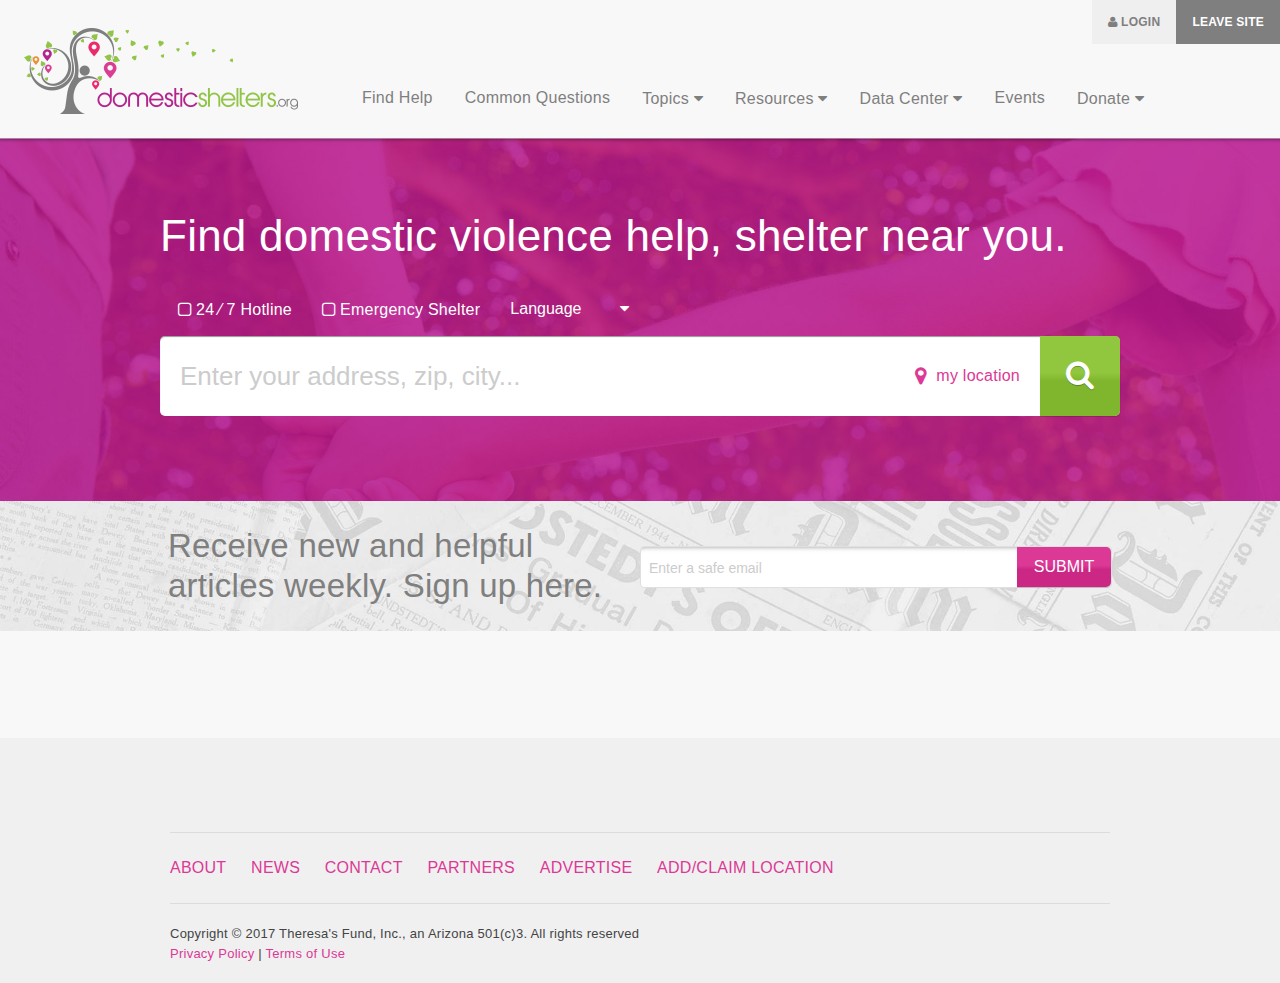
==== responsive-dropdown-navigation/index.html @ 89f507fb "DS scrape n fix" ====
<!DOCTYPE html>
<!--[if lt IE 7 ]> <html class="ie6"> <![endif]-->
<!--[if IE 7 ]>    <html class="ie7"> <![endif]-->
<!--[if IE 8 ]>    <html class="ie8"> <![endif]-->
<!--[if IE 9 ]>    <html class="ie9"> <![endif]-->
<!--[if (gt IE 9)|!(IE)]><!--> <html class="ie-ok"> <!--<![endif]-->
<head>
  <meta charset="utf-8">
  <title>Responsive Dropdown Navigation</title>
  <meta name="viewport" content="initial-scale=1">
  <meta http-equiv="X-UA-Compatible" content="IE=Edge"/>
  <link href="/assets/font-awesome.css" rel="stylesheet">
  <link href="/assets/application.css" media="all" rel="stylesheet" />
  <link href="/assets/print.css" media="print" rel="stylesheet" />

  <style>@media screen and (-webkit-min-device-pixel-ratio:0) {
      @font-face {
          font-family: 'FontAwesome';
          src: url('/assets/fonts/fontawesome-webfont.svg') format('svg');;
      }
    }
  </style>
  <script type="text/javascript">
    window.DS = {
      routes: {
        update_metric_path: "/locations/update_metric",
        compare_locations_path: "/locations/compare",
        surveys_path: "/domestic-violence-surveys",
        events_path: "/domestic-violence-events"
      }
    };
  </script>
  <script>
    DS.languages = [{"id":46,"name":"Chinese"},{"id":31,"name":"English"},{"id":43,"name":"French"},{"id":61,"name":"German"},{"id":44,"name":"Italian"},{"id":62,"name":"Korean"},{"id":69,"name":"Portuguese"},{"id":42,"name":"Russian"},{"id":45,"name":"Sign language"},{"id":40,"name":"Spanish"},{"id":47,"name":"Tagalog"},{"id":53,"name":"Vietnamese"}];
  </script>

</head>
<body class="pages homepage">

  <div class="viewport clearfix">
    <main class="container">
      <header class="clearfix top-header">
        <a href="javascript:void(0)" class="logo"><img src="/assets/logo-v2@2x.png" alt="Domestic Shelters"></a>
        <nav class="nav-main">
          <ul class="nav-main-container">
            <li class="nav-item"><a href="javascript:void(0)" class="nav-link">Find Help</a></li>
            <li class="nav-item"><a class="nav-link" href="javascript:void(0)">Common Questions</a></li>
            <li class="nav-item">
              <a class="nav-link with-dropdown" href="javascript:void(0)">Topics <i class="fa fa-caret-down"></i></a>
              <div class="nav-dropdown">
                <ul class="link-menu--navigation nav-dropdown__column">
                  <li class="link-menu--navigation__item-header">Categories</li>
                  <li class="link-menu--navigation__item"><a class="link-menu--navigation__link" href="javascript:void(0)">After Abuse</a></li>
                  <li class="link-menu--navigation__item"><a class="link-menu--navigation__link" href="javascript:void(0)">Ask Amanda </a></li>
                  <li class="link-menu--navigation__item"><a class="link-menu--navigation__link" href="javascript:void(0)">Child Custody</a></li>
                  <li class="link-menu--navigation__item"><a class="link-menu--navigation__link" href="javascript:void(0)">Childhood Domestic Violence</a></li>
                  <li class="link-menu--navigation__item"><a class="link-menu--navigation__link" href="javascript:void(0)">Children and Teens</a></li>
                  <li class="link-menu--navigation__item"><a class="link-menu--navigation__link" href="javascript:void(0)">Domestic Violence</a></li>
                  <li class="link-menu--navigation__item"><a class="link-menu--navigation__link" href="javascript:void(0)">Escaping Violence</a></li>
                  <li class="link-menu--navigation__item"><a class="link-menu--navigation__link" href="javascript:void(0)">Financial</a></li>
                  <li class="link-menu--navigation__item"><a class="link-menu--navigation__link" href="javascript:void(0)">Health</a></li>
                  <li class="link-menu--navigation__item"><a class="link-menu--navigation__link" href="javascript:void(0)">Heroes</a></li>
                  <li class="link-menu--navigation__item"><a class="link-menu--navigation__link" href="javascript:void(0)">Housing</a></li>
                  <li class="link-menu--navigation__item"><a class="link-menu--navigation__link" href="javascript:void(0)">Human Trafficking</a></li>
                  <li class="link-menu--navigation__item"><a class="link-menu--navigation__link" href="javascript:void(0)">Identifying Abuse</a></li>
                </ul>
                <ul class="link-menu--navigation nav-dropdown__column">
                  <li class="link-menu--navigation__item-header">&nbsp;</li>
                  <li class="link-menu--navigation__item"><a class="link-menu--navigation__link" href="javascript:void(0)">In the News</a></li>
                  <li class="link-menu--navigation__item"><a class="link-menu--navigation__link" href="javascript:void(0)">Legal</a></li>
                  <li class="link-menu--navigation__item"><a class="link-menu--navigation__link" href="javascript:void(0)">Pets</a></li>
                  <li class="link-menu--navigation__item"><a class="link-menu--navigation__link" href="javascript:void(0)">Protecting Personal Affects</a></li>
                  <li class="link-menu--navigation__item"><a class="link-menu--navigation__link" href="javascript:void(0)">Protection Orders</a></li>
                  <li class="link-menu--navigation__item"><a class="link-menu--navigation__link" href="javascript:void(0)">Relationships</a></li>
                  <li class="link-menu--navigation__item"><a class="link-menu--navigation__link" href="javascript:void(0)">Safety Planning</a></li>
                  <li class="link-menu--navigation__item"><a class="link-menu--navigation__link" href="javascript:void(0)">Statistics</a></li>
                  <li class="link-menu--navigation__item"><a class="link-menu--navigation__link" href="javascript:void(0)">Survivor Stories</a></li>
                  <li class="link-menu--navigation__item"><a class="link-menu--navigation__link" href="javascript:void(0)">Taking Care of You</a></li>
                  <li class="link-menu--navigation__item"><a class="link-menu--navigation__link" href="javascript:void(0)">Technology</a></li>
                  <li class="link-menu--navigation__item"><a class="link-menu--navigation__link" href="javascript:void(0)">Workplace and Employment</a></li>
                  <li class="link-menu--navigation__item"><a class="link-menu--navigation__link" href="javascript:void(0)">Your Voice</a></li>
                  <li class="link-menu--navigation__item link-menu--navigation__item-divider"></li>
                  <li class="link-menu--navigation__item"><a href="javascript:void(0)" class="link-menu--navigation__link"><strong>All articles</strong></a></li>
                </ul>
                <div class="nav-most-recent nav-dropdown__column clearfix">
                  <div class="media-block--with-group-title">
                    <strong class="media-block__group-title"><i class="fa fa-clock-o"></i> Most Recent</strong>
                    <div class="media-block media-block--horizontal-basic">
                      <div class="media-block__image-wrap">
                        <img class="media-block__image" src="/assets/media/ThinkstockPhotos-523899333-sha=037bd1bd5732f0ae.jpg" />
                      </div>
                      <div class="media-block__body">
                        <h6 class="media-block__title">
                          <a class="media-block__title-link" href="javascript:void(0)" title="Sexual Assault Is More Than Rape">Sexual Assault Is More Than Rape</a>
                        </h6>
                      </div>
                    </div>
                  </div>
                  <div class="media-block--with-group-title">
                    <strong class="media-block__group-title"><i class="fa fa-heart"></i> Most Popular</strong>
                    <div class="media-block media-block--horizontal-basic">
                      <div class="media-block__image-wrap">
                        <img class="media-block__image" src="/assets/media/ThinkstockPhotos-521033980-sha=a7c0f9ca6945204f.jpg" />
                      </div>
                      <div class="media-block__body">
                        <h6 class="media-block__title">
                          <a class="media-block__title-link" href="javascript:void(0)" title="This Is Why I Didn&#39;t Tell You He Was ...">This Is Why I Didn&#39;t Tell You He Was ...</a>
                        </h6>
                      </div>
                    </div>
                  </div>
                  <div class="media-block--with-group-title">
                    <strong class="media-block__group-title"><i class="fa fa-calendar-o"></i> A Year Ago</strong>
                    <div class="media-block media-block--horizontal-basic">
                      <div class="media-block__image-wrap">
                        <img class="media-block__image" src="/assets/media/ThinkstockPhotos-497781150-sha=9c90eab2a1d560fa.jpg" />
                      </div>
                      <div class="media-block__body">
                        <h6 class="media-block__title">
                          <a class="media-block__title-link" href="javascript:void(0)" title="Express Yourself">Express Yourself</a>
                        </h6>
                      </div>
                    </div>
                  </div>
                </div>
              </div>
            </li>
            <li class="nav-item">
              <a class="nav-link with-dropdown" href="javascript:void(0)">Resources <i class="fa fa-caret-down"></i></a>
              <div class="nav-dropdown column-list column-list--3x2">
                <ul class="column-list__column link-menu--navigation">
                  <li class="link-menu--navigation__item">
                    <a class="link-menu--navigation__link" href="javascript:void(0)">Articles</a>
                  </li>
                  <li class="link-menu--navigation__item">
                    <a class="link-menu--navigation__link" href="javascript:void(0)">Assessment Tools</a>
                  </li>
                    <li class="link-menu--navigation__item"><a class="link-menu--navigation__link" href="javascript:void(0)">Lists</a></li>
                    <li class="link-menu--navigation__item"><a class="link-menu--navigation__link" href="javascript:void(0)">Memes</a></li>
                  <li class="link-menu--navigation__item">
                    <a class="link-menu--navigation__link" href="javascript:void(0)">National/Global Groups</a>
                  </li>
                  <li class="link-menu--navigation__item">
                    <a class="link-menu--navigation__link" href="javascript:void(0)">Online Forums/Chats</a>
                  </li>
                      <li class="link-menu--navigation__item"><a class="link-menu--navigation__link" href="javascript:void(0)">Recommended Books</a></li>
                  <li class="link-menu--navigation__item">
                    <a class="link-menu--navigation__link" href="javascript:void(0)">State Coalitions</a>
                  </li>
                  <li class="link-menu--navigation__item"><a class="link-menu--navigation__link" href="javascript:void(0)">Statistics</a></li>
                  <li class="link-menu--navigation__item"><a class="link-menu--navigation__link" href="javascript:void(0)">Widgets</a></li>
                </ul>
              </div>
            </li>
            <li class="nav-item">
              <a class="nav-link with-dropdown" href="javascript:void(0)">Data Center <i class="fa fa-caret-down"></i></a>
              <div class="nav-dropdown column-list column-list--3x2">
                <ul class="column-list__column link-menu--navigation">
                  <li class="link-menu--navigation__item"><a class="link-menu--navigation__link" href="javascript:void(0)">Build Custom Reports</a></li>
                  <li class="link-menu--navigation__item"><a class="link-menu--navigation__link" href="javascript:void(0)">Infographics</a></li>
                  <li class="link-menu--navigation__item"><a class="link-menu--navigation__link" href="javascript:void(0)">Rankings</a></li>
                  <li class="link-menu--navigation__item"><a class="link-menu--navigation__link" href="javascript:void(0)">State Summaries</a></li>
                  <li class="link-menu--navigation__item"><a class="link-menu--navigation__link" href="javascript:void(0)">Surveys</a></li>
                </ul>
              </div>
            </li>
            <li class="nav-item">
              <a class="nav-link" href="javascript:void(0)">Events</a>
            </li>
            <li class="nav-item">
              <a class="nav-link with-dropdown" href="javascript:void(0)">Donate <i class="fa fa-caret-down"></i></a>
              <div class="nav-dropdown column-list">
                <ul class="column-list__column link-menu--navigation donations">
                  <li class="link-menu--navigation__item wishlist">
                    <a class="link-menu--navigation__link box1" href="javascript:void(0)">
                      <span class="icon"><i class="fa fa-gift" aria-hidden="true"></i></span> <span class="text">Donate Wish List Items to a Shelter</span>
                    </a>
                  </li>
                  <li class="link-menu--navigation__item donate">
                    <a class="link-menu--navigation__link box1 d-pad-30" href="javascript:void(0)">
                      <span class="icon"><i class="fa fa-money color--green" aria-hidden="true"></i></span> <span class="text">Contribute a Cash Donation</span>
                    </a>
                  </li>
                </ul>
              </div>
            </li>
          </ul>
        </nav>
        <nav class="nav-user">
          <ul class="nav-user-container">
            <li class="nav-user__item"><a href="javascript:void(0)" class="button button--box button--flat button--color4-flat"><i class="fa fa-user"></i> Login</a></li>
            <li class="nav-user__item wishlist-cart-indicator" data-wishlist-cart-indicator></li>
            <li class="nav-user__item"><a href="http://www.weather.com/" target="_self" rel="nofollow" class="leave-site button button--box button--flat button--color5-flat">Leave Site</a></li>
          </ul>

          <div class="addthis_horizontal_follow_toolbox"></div>
        </nav>

        <div class="mobile-menu">
          <a href="http://www.weather.com/" target="_self" rel="nofollow"><i class="fa fa-times"></i></a>

          <a href="javascript:void(0)" class="expand"><i class="fa fa-bars"></i></a>
        </div>
      </header>

      <article ic-history-elt>
        <div class="search-info-center clearfix">
          <div class="search-home">
            <div class="search-home-content">
              <h1>Find domestic violence help, shelter near you.</h1>
              <div class="filter-search">
                <div class="hotline-always-open">
                  <input type="checkbox" id="hotline-always-open" data-bind="checked: hotlineAlwaysOpen">
                  <label class="white" for="hotline-always-open">24 &frasl; 7 Hotline</label>
                </div>

                <div class="emergency-shelter">
                  <input type="checkbox" id="emergency" data-bind="checked: emergencyShelter">
                  <label class="white" for="emergency">Emergency Shelter</label>
                </div>

                <div class="select">
                  <select data-bind="options: DS.languages, value: selectedLanguage, optionsText: 'name', optionsCaption: 'Language'"></select>
                </div>
              </div>
              <div class="search">
                <form data-bind="submit: search" action="index.html#">
                  <input type="search" data-bind="value: q, attr: { placeholder: isGeolocating() ? 'Finding your location...' : 'Enter your address, zip, city...' }" class="search-input js-geocomplete home">

                  <a data-bind="click: findLocation, css: { loading: isGeolocating() }" class="my-location home">
                    <i class="fa fa-map-marker"></i>
                    <span>my location</span>
                  </a>
                  <button type="submit" data-bind="click: search" class="search-button btn btn2 home">
                    <i class="fa fa-search"></i>
                  </button>
                </form>
              </div>
            </div>
          </div>
        </div> <!-- .search-info-center -->

        <div class="email-signup-container">
        	<div class="email-signup">
        		<h2>Receive new and helpful articles weekly. Sign up here.</h2>
        		<div class="message"></div>
        		<form accept-charset="UTF-8" action="https://www.domesticshelters.org/emails" class="simple_form email-form" data-remote="true" id="new_email" method="post" novalidate="novalidate"><div style="margin:0;padding:0;display:inline"><input name="utf8" type="hidden" value="&#x2713;" /></div>
        			<input id="email_address" name="email[address]" placeholder="Enter a safe email" type="text" />
        			<input type="submit" value="Submit" name="submit" class="btn btn3 btn-size">
            </form>
          </div>
        </div>

        <script type="application/ld+json">
        {
          "@context": "http://schema.org",
          "@type": "WebSite",
          "url": "https://www.domesticshelters.org/",
          "potentialAction":
          {
            "@type": "SearchAction",
            "target": "https://domesticshelters.org/search#?q={search_term_string}",
            "query-input": "required name=search_term_string"
          }
        }
        </script>
      </article>
      <footer>
        <div class="content">
          <div class="footer-links clearfix">
            <ul class="link-menu-inline link-menu-inline--upped _pull-left">
              <li class="link-menu-inline__item"><a class="link-menu-inline__link" href="javascript:void(0)">About</a></li>
              <li class="link-menu-inline__item"><a class="link-menu-inline__link" href="javascript:void(0)">News</a></li>
              <li class="link-menu-inline__item"><a class="link-menu-inline__link" href="javascript:void(0)">Contact</a></li>
              <li class="link-menu-inline__item"><a class="link-menu-inline__link" href="javascript:void(0)">Partners</a></li>
              <li class="link-menu-inline__item"><a class="link-menu-inline__link" href="javascript:void(0)">Advertise</a></li>
              <li class="link-menu-inline__item"><a class="link-menu-inline__link" href="javascript:void(0)">Add/Claim Location</a></li>
            </ul>
            <div class="social _pull-right">
              <!-- AddThis Follow BEGIN -->
              <div class="addthis_toolbox addthis_32x32_style addthis_default_style">
                <a class="addthis_button_facebook_follow" addthis:userid="domesticshelters"></a>
                <a class="addthis_button_twitter_follow" addthis:userid="domesticshelter"></a>
                <a class="addthis_button_google_follow" addthis:userid="u/0/100386842807368306127"></a>
                <a class="addthis_button_pinterest_follow" addthis:userid="domesticshelter"></a>
                <a class="addthis_button_instagram_follow" addthis:userid="domesticshelters"></a>
                <a class="addthis_button_rss_follow" addthis:userid="domestic-violence-articles-information/feed.rss"></a>
              </div>
              <script type="text/javascript" src="https://s7.addthis.com/js/300/addthis_widget.js#pubid=ra-537fda1d7162ee8f" async="async"></script>
              <!-- AddThis Follow END -->

              <!--<a href="https://www.fb.com/domesticshelters"><i class="fa fa-facebook"></i></a>
              <a href="https://twitter.com/domesticshelter"><i class="fa fa-twitter"></i></a>
              <a href="http://www.pinterest.com/domesticshelter/"><i class="fa fa-pinterest"></i></a>
              <a href="https://www.linkedin.com/company/domesticshetlers-org"><i class="fa fa-linkedin"></i></a>
              <a href="https://plus.google.com/+DomesticsheltersOrgsite/about"><i class="fa fa-google-plus"></i></a>-->
            </div>
          </div>
        </div>
        <div class="content">
          <div class="fine-print">
            <p class="copyright">
              Copyright &copy; 2017 Theresa's Fund, Inc., an Arizona 501(c)3. All rights reserved<br>
              <a href="javascript:void(0)">Privacy Policy</a> | <a href="javascript:void(0)">Terms of Use</a>
            </p>
          </div>
        </div>

      </footer>
    </main>
  </div>
  <nav class="nav-mobile">
    <ul class="link-menu--navigation nav-dropdown__column">
      <li class="link-menu--navigation__item"><a href="javascript:void(0)" class="link-menu--navigation__link">Find Help</a></li>
      <li class="link-menu--navigation__item"><a class="link-menu--navigation__link" href="javascript:void(0)">Common Questions</a></li>
      <li class="link-menu--navigation__item"><a class="link-menu--navigation__link" href="javascript:void(0)">Topics</a></li>
      <li class="link-menu--navigation__item"><a class="link-menu--navigation__link" href="javascript:void(0)">Lists</a></li>
      <li class="link-menu--navigation__item"><a class="link-menu--navigation__link" href="javascript:void(0)">Surveys</a></li>
      <li class="link-menu--navigation__item"><a class="link-menu--navigation__link" href="javascript:void(0)">Statistics</a></li>
      <li class="link-menu--navigation__item"><a class="link-menu--navigation__link" href="javascript:void(0)">Memes</a></li>
      <li class="link-menu--navigation__item"><a class="link-menu--navigation__link" href="javascript:void(0)">Infographics</a></li>
      <li class="link-menu--navigation__item"><a class="link-menu--navigation__link" href="javascript:void(0)">Books</a></li>
      <li class="link-menu--navigation__item"><a class="link-menu--navigation__link" href="javascript:void(0)">State Summaries</a></li>
      <li class="link-menu--navigation__item">
        <a class="link-menu--navigation__link" href="javascript:void(0)">Assessment Tools</a>
      </li>
      <li class="link-menu--navigation__item">
        <a class="link-menu--navigation__link" href="javascript:void(0)">National/Global Groups</a>
      </li>
      <li class="link-menu--navigation__item">
        <a class="link-menu--navigation__link" href="javascript:void(0)">Online Forums/Chats</a>
      </li>
      <li class="link-menu--navigation__item"><a class="link-menu--navigation__link" href="javascript:void(0)">Widgets</a></li>
      <li class="link-menu--navigation__item">
        <a class="link-menu--navigation__link" href="javascript:void(0)">State Coalitions</a>
      </li>
      <li class="link-menu--navigation__item"><a class="link-menu--navigation__link" href="javascript:void(0)">Wish Lists</a></li>
      <li class="link-menu--navigation__item"><a class="link-menu--navigation__link" href="javascript:void(0)">Cash Donations</a></li>
      <li class="link-menu--navigation__item"><a class="link-menu--navigation__link" href="javascript:void(0)">Events</a></li>
      <li class="link-menu--navigation__item link-menu--navigation__item-divider"></li>
      <li class="link-menu--navigation__item"><a href="javascript:void(0)" class="link-menu--navigation__link">Login</a></li>
      <li><div class="addthis_horizontal_follow_toolbox"></div></li>
    </ul>
  </nav>

  <script src="/assets/vendor.js"></script>
  <script src="/assets/application.js"></script>

</body>
</html>
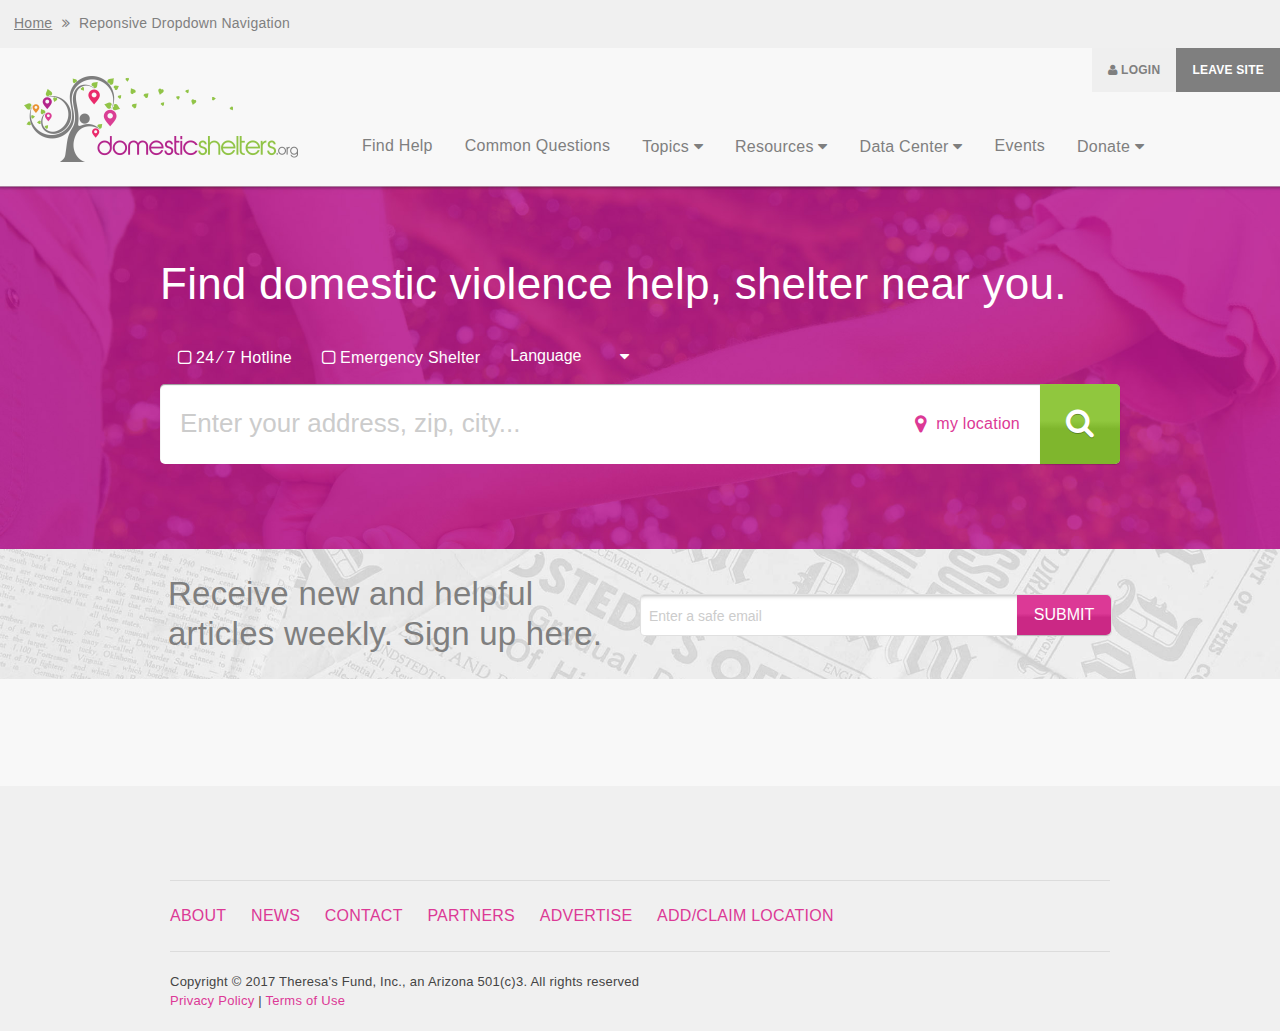
==== commit e5ba95cd: "Adding custom data reporting" ====
--- a/responsive-dropdown-navigation/index.html
+++ b/responsive-dropdown-navigation/index.html
@@ -9,14 +9,14 @@
   <title>Responsive Dropdown Navigation</title>
   <meta name="viewport" content="initial-scale=1">
   <meta http-equiv="X-UA-Compatible" content="IE=Edge"/>
-  <link href="/assets/font-awesome.css" rel="stylesheet">
-  <link href="/assets/application.css" media="all" rel="stylesheet" />
-  <link href="/assets/print.css" media="print" rel="stylesheet" />
+  <link href="../assets/font-awesome.css" rel="stylesheet">
+  <link href="../assets/application.css" media="all" rel="stylesheet" />
+  <link href="../assets/print.css" media="print" rel="stylesheet" />
 
   <style>@media screen and (-webkit-min-device-pixel-ratio:0) {
       @font-face {
           font-family: 'FontAwesome';
-          src: url('/assets/fonts/fontawesome-webfont.svg') format('svg');;
+          src: url('../assets/fonts/fontawesome-webfont.svg') format('svg');
       }
     }
   </style>
@@ -36,11 +36,16 @@
 
 </head>
 <body class="pages homepage">
+  <div class="bread" style="padding-left: 1em;">
+    <a href="../">Home</a>
+      <i class="fa fa-angle-double-right"></i>
+      Reponsive Dropdown Navigation
+  </div>
 
   <div class="viewport clearfix">
     <main class="container">
       <header class="clearfix top-header">
-        <a href="javascript:void(0)" class="logo"><img src="/assets/logo-v2@2x.png" alt="Domestic Shelters"></a>
+        <a href="javascript:void(0)" class="logo"><img src="../assets/logo-v2@2x.png" alt="Domestic Shelters"></a>
         <nav class="nav-main">
           <ul class="nav-main-container">
             <li class="nav-item"><a href="javascript:void(0)" class="nav-link">Find Help</a></li>
@@ -87,7 +92,7 @@
                     <strong class="media-block__group-title"><i class="fa fa-clock-o"></i> Most Recent</strong>
                     <div class="media-block media-block--horizontal-basic">
                       <div class="media-block__image-wrap">
-                        <img class="media-block__image" src="/assets/media/ThinkstockPhotos-523899333-sha=037bd1bd5732f0ae.jpg" />
+                        <img class="media-block__image" src="../assets/media/ThinkstockPhotos-523899333-sha=037bd1bd5732f0ae.jpg" />
                       </div>
                       <div class="media-block__body">
                         <h6 class="media-block__title">
@@ -100,7 +105,7 @@
                     <strong class="media-block__group-title"><i class="fa fa-heart"></i> Most Popular</strong>
                     <div class="media-block media-block--horizontal-basic">
                       <div class="media-block__image-wrap">
-                        <img class="media-block__image" src="/assets/media/ThinkstockPhotos-521033980-sha=a7c0f9ca6945204f.jpg" />
+                        <img class="media-block__image" src="../assets/media/ThinkstockPhotos-521033980-sha=a7c0f9ca6945204f.jpg" />
                       </div>
                       <div class="media-block__body">
                         <h6 class="media-block__title">
@@ -113,7 +118,7 @@
                     <strong class="media-block__group-title"><i class="fa fa-calendar-o"></i> A Year Ago</strong>
                     <div class="media-block media-block--horizontal-basic">
                       <div class="media-block__image-wrap">
-                        <img class="media-block__image" src="/assets/media/ThinkstockPhotos-497781150-sha=9c90eab2a1d560fa.jpg" />
+                        <img class="media-block__image" src="../assets/media/ThinkstockPhotos-497781150-sha=9c90eab2a1d560fa.jpg" />
                       </div>
                       <div class="media-block__body">
                         <h6 class="media-block__title">
@@ -343,8 +348,8 @@
     </ul>
   </nav>
 
-  <script src="/assets/vendor.js"></script>
-  <script src="/assets/application.js"></script>
+  <script src="../assets/vendor.js"></script>
+  <script src="../assets/application.js"></script>
 
 </body>
 </html>
--- a/assets/application.css
+++ b/assets/application.css
@@ -1,11 +1,11 @@
-@charset "UTF-8";html,body,div,span,object,iframe,h1,h2,h3,h4,h5,h6,p,blockquote,pre,abbr,address,cite,code,del,dfn,em,img,ins,kbd,q,samp,small,strong,sub,sup,var,b,i,dl,dt,dd,ol,ul,li,fieldset,form,label,legend,table,caption,tbody,tfoot,thead,tr,th,td,article,aside,canvas,details,figcaption,figure,footer,header,hgroup,menu,nav,section,summary,time,mark,audio,video{margin:0;padding:0;border:0;outline:0;font-size:100%;vertical-align:baseline;background:transparent}article,aside,details,figcaption,figure,footer,header,hgroup,menu,nav,section{display:block}ul{list-style:none;margin:0;padding:0}li{margin:0;padding:0}blockquote,q{quotes:none}blockquote:before,blockquote:after,q:before,q:after{content:'';content:none}a{margin:0;padding:0;font-size:100%;vertical-align:baseline;background:transparent}ins{background-color:#ff9;color:#000;text-decoration:none}mark{background-color:#fff883;color:inherit;padding:0 2px}del{text-decoration:line-through}abbr[title],dfn[title]{border-bottom:1px dotted;cursor:help}table{border-collapse:collapse;border-spacing:0}hr{display:block;height:1px;border:0;border-top:1px solid #E7E4E4;margin:1em 0;padding:0;clear:both}input,select{vertical-align:middle}*,*:before,*:after{box-sizing:border-box}*:focus{outline:none}.clearfix:after,.boxed-container:after,.boxed-link:after,.media-block--vertical-basic:after,.media-block--image-square:after,.media-block--horizontal-basic:after,.media-block--horizontal-basic-padded:after,.column-list:after,.media-block:after,.product-grid:after,.location-wishlist-page__filtering:after,.reports__choice-group:after,.reports__box-group:after,.reports__results-page:after,.reports__grid:after,.row-item:after,.row-items:after,.clearfix:before,.boxed-container:before,.boxed-link:before,.media-block--vertical-basic:before,.media-block--image-square:before,.media-block--horizontal-basic:before,.media-block--horizontal-basic-padded:before,.column-list:before,.media-block:before,.product-grid:before,.location-wishlist-page__filtering:before,.reports__choice-group:before,.reports__box-group:before,.reports__results-page:before,.reports__grid:before,.row-item:before,.row-items:before{clear:both;float:none;visibility:hidden;display:table;font-size:0;content:" ";clear:both;height:0}.clearfix,.boxed-container,.boxed-link,.media-block--vertical-basic,.media-block--image-square,.media-block--horizontal-basic,.media-block--horizontal-basic-padded,.column-list,.media-block,.product-grid,.location-wishlist-page__filtering,.reports__choice-group,.reports__box-group,.reports__results-page,.reports__grid,.row-item,.row-items{zoom:1}.magenta{color:#dc3996}.color--green{color:#90c73e}.color--dark-grey{color:#7f7f7f !important}.color--dark-grey:before,.color--dark-grey:after{color:#7f7f7f !important}input[type="email"]::-webkit-input-placeholder,input[type="number"]::-webkit-input-placeholder,input[type="password"]::-webkit-input-placeholder,input[type="search"]::-webkit-input-placeholder,input[type="tel"]::-webkit-input-placeholder,input[type="text"]::-webkit-input-placeholder,input[type="url"]::-webkit-input-placeholder,input[type="color"]::-webkit-input-placeholder,input[type="date"]::-webkit-input-placeholder,input[type="datetime"]::-webkit-input-placeholder,input[type="datetime-local"]::-webkit-input-placeholder,input[type="month"]::-webkit-input-placeholder,input[type="time"]::-webkit-input-placeholder,input[type="week"]::-webkit-input-placeholder{color:#cccccc}input[type="email"]::-moz-placeholder,input[type="number"]::-moz-placeholder,input[type="password"]::-moz-placeholder,input[type="search"]::-moz-placeholder,input[type="tel"]::-moz-placeholder,input[type="text"]::-moz-placeholder,input[type="url"]::-moz-placeholder,input[type="color"]::-moz-placeholder,input[type="date"]::-moz-placeholder,input[type="datetime"]::-moz-placeholder,input[type="datetime-local"]::-moz-placeholder,input[type="month"]::-moz-placeholder,input[type="time"]::-moz-placeholder,input[type="week"]::-moz-placeholder{color:#cccccc}input[type="email"]:-ms-input-placeholder,input[type="number"]:-ms-input-placeholder,input[type="password"]:-ms-input-placeholder,input[type="search"]:-ms-input-placeholder,input[type="tel"]:-ms-input-placeholder,input[type="text"]:-ms-input-placeholder,input[type="url"]:-ms-input-placeholder,input[type="color"]:-ms-input-placeholder,input[type="date"]:-ms-input-placeholder,input[type="datetime"]:-ms-input-placeholder,input[type="datetime-local"]:-ms-input-placeholder,input[type="month"]:-ms-input-placeholder,input[type="time"]:-ms-input-placeholder,input[type="week"]:-ms-input-placeholder{color:#cccccc}input[type="email"]::placeholder,input[type="number"]::placeholder,input[type="password"]::placeholder,input[type="search"]::placeholder,input[type="tel"]::placeholder,input[type="text"]::placeholder,input[type="url"]::placeholder,input[type="color"]::placeholder,input[type="date"]::placeholder,input[type="datetime"]::placeholder,input[type="datetime-local"]::placeholder,input[type="month"]::placeholder,input[type="time"]::placeholder,input[type="week"]::placeholder{color:#cccccc}input[type="email"]::-webkit-input-placeholder,input[type="number"]::-webkit-input-placeholder,input[type="password"]::-webkit-input-placeholder,input[type="search"]::-webkit-input-placeholder,input[type="tel"]::-webkit-input-placeholder,input[type="text"]::-webkit-input-placeholder,input[type="url"]::-webkit-input-placeholder,input[type="color"]::-webkit-input-placeholder,input[type="date"]::-webkit-input-placeholder,input[type="datetime"]::-webkit-input-placeholder,input[type="datetime-local"]::-webkit-input-placeholder,input[type="month"]::-webkit-input-placeholder,input[type="time"]::-webkit-input-placeholder,input[type="week"]::-webkit-input-placeholder{color:#cccccc}input[type="email"]::-moz-placeholder,input[type="number"]::-moz-placeholder,input[type="password"]::-moz-placeholder,input[type="search"]::-moz-placeholder,input[type="tel"]::-moz-placeholder,input[type="text"]::-moz-placeholder,input[type="url"]::-moz-placeholder,input[type="color"]::-moz-placeholder,input[type="date"]::-moz-placeholder,input[type="datetime"]::-moz-placeholder,input[type="datetime-local"]::-moz-placeholder,input[type="month"]::-moz-placeholder,input[type="time"]::-moz-placeholder,input[type="week"]::-moz-placeholder{color:#cccccc}input[type="email"]:-ms-input-placeholder,input[type="number"]:-ms-input-placeholder,input[type="password"]:-ms-input-placeholder,input[type="search"]:-ms-input-placeholder,input[type="tel"]:-ms-input-placeholder,input[type="text"]:-ms-input-placeholder,input[type="url"]:-ms-input-placeholder,input[type="color"]:-ms-input-placeholder,input[type="date"]:-ms-input-placeholder,input[type="datetime"]:-ms-input-placeholder,input[type="datetime-local"]:-ms-input-placeholder,input[type="month"]:-ms-input-placeholder,input[type="time"]:-ms-input-placeholder,input[type="week"]:-ms-input-placeholder{color:#cccccc}input[type="email"]:-moz-placeholder,input[type="number"]:-moz-placeholder,input[type="password"]:-moz-placeholder,input[type="search"]:-moz-placeholder,input[type="tel"]:-moz-placeholder,input[type="text"]:-moz-placeholder,input[type="url"]:-moz-placeholder,input[type="color"]:-moz-placeholder,input[type="date"]:-moz-placeholder,input[type="datetime"]:-moz-placeholder,input[type="datetime-local"]:-moz-placeholder,input[type="month"]:-moz-placeholder,input[type="time"]:-moz-placeholder,input[type="week"]:-moz-placeholder{color:#cccccc}::-moz-selection{background:#b7138e;color:white}::selection{background:#b7138e;color:white}::-moz-selection{background:#b7138e;color:white}html{line-height:1.25;height:100%}.wf-loading a,.wf-loading address,.wf-loading b,.wf-loading blockquote,.wf-loading button,.wf-loading caption,.wf-loading cite,.wf-loading code,.wf-loading dl,.wf-loading dt,.wf-loading dd,.wf-loading em,.wf-loading figure,.wf-loading figcaption,.wf-loading h1,.wf-loading h2,.wf-loading h3,.wf-loading h4,.wf-loading h5,.wf-loading h6,.wf-loading i,.wf-loading input,.wf-loading label,.wf-loading legend,.wf-loading li,.wf-loading mark,.wf-loading menu,.wf-loading menuitem,.wf-loading ol,.wf-loading p,.wf-loading pre,.wf-loading q,.wf-loading s,.wf-loading select,.wf-loading small,.wf-loading span,.wf-loading strong,.wf-loading sub,.wf-loading sup,.wf-loading table,.wf-loading tbody,.wf-loading td,.wf-loading textarea,.wf-loading tfoot,.wf-loading th,.wf-loading thead,.wf-loading time,.wf-loading tr,.wf-loading u,.wf-loading ul,.wf-loading var,.wf-loading .bread,.wf-loading .js-bubble,.wf-loading .comparison-bar{visibility:hidden}.wf-loading a.logo{visibility:visible}body{font-family:"museo-sans", sans-serif;color:#444444;font-weight:300;font-style:normal;font-size:16px;letter-spacing:.25px;height:100%;background:#F0F0F0;min-width:320px}strong,b{font-weight:700;letter-spacing:0px}h1,h2,h3,h4{font-weight:200;margin-bottom:20px}h1{font-size:37px}h2{font-size:22px}h3{font-size:18px;font-family:"museo-sans-condensed", sans-serif;font-weight:200;color:#7f7f7f;margin-bottom:10px}h4{font-size:16px;font-family:"museo-sans-condensed", sans-serif;color:#7f7f7f;margin-bottom:10px}p{margin-bottom:20px;line-height:1.5}a{color:#dc3996;text-decoration:none}a:hover{text-decoration:underline}button,input,textarea,.textarea{font-size:18px;vertical-align:middle;margin:0;background:#fff;-webkit-appearance:none;border-radius:5px;border:none;font-family:"museo-sans", sans-serif;color:#7f7f7f}button::-webkit-input-placeholder,input::-webkit-input-placeholder,textarea::-webkit-input-placeholder,.textarea::-webkit-input-placeholder{color:#7f7f7f}button::-moz-placeholder,input::-moz-placeholder,textarea::-moz-placeholder,.textarea::-moz-placeholder{color:#7f7f7f}button:-ms-input-placeholder,input:-ms-input-placeholder,textarea:-ms-input-placeholder,.textarea:-ms-input-placeholder{color:#7f7f7f}button::placeholder,input::placeholder,textarea::placeholder,.textarea::placeholder{color:#7f7f7f}button::-webkit-input-placeholder,input::-webkit-input-placeholder,textarea::-webkit-input-placeholder,.textarea::-webkit-input-placeholder{color:#7f7f7f}button::-moz-placeholder,input::-moz-placeholder,textarea::-moz-placeholder,.textarea::-moz-placeholder{color:#7f7f7f}button:-ms-input-placeholder,input:-ms-input-placeholder,textarea:-ms-input-placeholder,.textarea:-ms-input-placeholder{color:#7f7f7f}button:-moz-placeholder,input:-moz-placeholder,textarea:-moz-placeholder,.textarea:-moz-placeholder{color:#7f7f7f}input[type=checkbox]{background:transparent}input:focus{color:#444444}button,input{line-height:normal;overflow:visible}input::-webkit-search-cancel-button{display:none}input::-webkit-search-decoration{-webkit-appearance:none}input[type=number]::-webkit-inner-spin-button,input[type=number]::-webkit-outer-spin-button{-webkit-appearance:none;margin:0}button,input[type="button"],input[type="reset"],input[type="submit"]{cursor:pointer;-webkit-appearance:button}input[type=text],input[type=number],input[type=password],input[type=tel],input[type=email],input[type=password],input[type=search],input[type=url],textarea,.textarea{box-shadow:inset 0 1px 1px 0 rgba(50,50,50,0.3);padding:10px 8px 10px 8px;background:#FFF;-webkit-transition:all .08s ease-in-out;transition:all .08s ease-in-out;border:1px solid #E0E0E0}input[type=text]:hover,input[type=number]:hover,input[type=password]:hover,input[type=tel]:hover,input[type=email]:hover,input[type=password]:hover,input[type=search]:hover,input[type=url]:hover,textarea:hover,.textarea:hover{border:1px solid #aaa}input[type=text]:focus,input[type=number]:focus,input[type=password]:focus,input[type=tel]:focus,input[type=email]:focus,input[type=password]:focus,input[type=search]:focus,input[type=url]:focus,textarea:focus,.textarea:focus{border:1px solid #444}input[type=text].disabled,input[type=number].disabled,input[type=password].disabled,input[type=tel].disabled,input[type=email].disabled,input[type=password].disabled,input[type=search].disabled,input[type=url].disabled,textarea.disabled,.textarea.disabled{opacity:.5}input.currency:after{content:"$";position:absolute}button:disabled{cursor:not-allowed;opacity:.5}input[type="button"]:disabled{cursor:not-allowed;opacity:.5}input[type="reset"]:disabled,input[type="submit"]:disabled{opacity:.5}button .post{display:none}button:disabled .pre{display:none}button:disabled .post{display:inline}textarea,.textarea{width:100%}.ie-ok input[type="checkbox"]{display:none}.ie-ok input[type="checkbox"]+label{display:block;vertical-align:middle;cursor:pointer;color:#444444;font-size:16px;font-family:"museo-sans", sans-serif}.ie-ok input[type="checkbox"]+label.white{color:#fff}.ie-ok input[type="checkbox"]+label.white:before{color:#fff}.ie-ok input[type="checkbox"]+label:before{content:"\f096";font-family:FontAwesome;padding-right:7px;font-size:17px;position:relative;top:1px;font-weight:normal;display:inline-block;width:15px;margin-right:3px;color:#444444}.ie-ok input[type="checkbox"]:checked+label:before{content:"\f046";font-family:FontAwesome}.ie-ok input[type="radio"]{display:none}.ie-ok input[type="radio"]+label:before{content:"\f10c";font-family:FontAwesome;font-size:16px;padding-right:7px;position:relative;top:1px}.ie-ok input[type="radio"]:checked+label:before{content:"\f111";font-family:FontAwesome}input.dflt[type="checkbox"]{display:inline-block;position:relative;top:-2px}input.dflt[type="checkbox"]+label{display:inline-block;vertical-align:middle;cursor:pointer}input.dflt[type="checkbox"]+label:before{content:none;font-family:inherit;padding-right:0px}input.dflt[type="checkbox"]:checked+label:before{content:none}input.dflt[type="radio"]{display:inline-block}input.dflt[type="radio"]+label:before{content:none;padding-right:0px}input.dflt[type="radio"]:checked+label:before{content:none}.fa-question-circle{color:#cccccc}.fa-check{color:#90c73e}.fa-times{color:#ff6b6b}.image-upload{border:1px solid #cccccc;padding:15px;border-radius:5px}.input[type="hidden"]{color:pink}.custom-file-input{visibility:hidden;width:0;height:0}.custom-file-input-button:hover{background-color:#84c02c;background-image:-webkit-gradient(linear, left top, left bottom, color-stop(0%, #84c02c), color-stop(46%, #84c02c), color-stop(56%, #72ad1a), color-stop(100%, #72ad1a));background-image:-webkit-linear-gradient(top, #84c02c 0%, #84c02c 46%, #72ad1a 56%, #72ad1a 100%);background-image:-webkit-linear-gradient(top, #84c02c 0%, #84c02c 46%, #72ad1a 56%, #72ad1a 100%);background-image:linear-gradient(to bottom, #84c02c 0%, #84c02c 46%, #72ad1a 56%, #72ad1a 100%);color:#FFF !important}.custom-file-input-button.light{background-color:white;background-image:-webkit-gradient(linear, left top, left bottom, color-stop(0%, #fff), color-stop(46%, #fff), color-stop(56%, #eee), color-stop(100%, #eee));background-image:-webkit-linear-gradient(top, #fff 0%, #fff 46%, #eee 56%, #eee 100%);background-image:-webkit-linear-gradient(top, #fff 0%, #fff 46%, #eee 56%, #eee 100%);background-image:linear-gradient(to bottom, #fff 0%, #fff 46%, #eee 56%, #eee 100%);color:#7f7f7f}.custom-file-input-button.light:hover{background-color:#fcfcfc;background-image:-webkit-gradient(linear, left top, left bottom, color-stop(0%, #fcfcfc), color-stop(46%, #fcfcfc), color-stop(56%, #eaeaea), color-stop(100%, #eaeaea));background-image:-webkit-linear-gradient(top, #fcfcfc 0%, #fcfcfc 46%, #eaeaea 56%, #eaeaea 100%);background-image:-webkit-linear-gradient(top, #fcfcfc 0%, #fcfcfc 46%, #eaeaea 56%, #eaeaea 100%);background-image:linear-gradient(to bottom, #fcfcfc 0%, #fcfcfc 46%, #eaeaea 56%, #eaeaea 100%);color:#444444 !important}.custom-file-input-file-name{margin:0 0 0 20px;position:relative;top:1px}.btn{box-shadow:0 1px 1px 0 rgba(0,0,0,0.178);color:#FFF;text-transform:uppercase;border-radius:5px;font-weight:200;cursor:pointer;text-align:center;-webkit-transition:all .08s ease-in-out;transition:all .08s ease-in-out}.btn:hover{text-decoration:none}.btn:active{position:relative;top:1px}.btn1,.btn1:disabled:hover{background-color:white;background-image:-webkit-gradient(linear, left top, left bottom, color-stop(0%, #fff), color-stop(46%, #fff), color-stop(56%, #eee), color-stop(100%, #eee));background-image:-webkit-linear-gradient(top, #fff 0%, #fff 46%, #eee 56%, #eee 100%);background-image:-webkit-linear-gradient(top, #fff 0%, #fff 46%, #eee 56%, #eee 100%);background-image:linear-gradient(to bottom, #fff 0%, #fff 46%, #eee 56%, #eee 100%);color:#7f7f7f}.btn1.active,.btn1.active:active,.btn1.active:focus{background-color:#999899;background-image:-webkit-gradient(linear, left top, left bottom, color-stop(0%, #999899), color-stop(46%, #999899), color-stop(56%, #7f7e7f), color-stop(100%, #7f7e7f));background-image:-webkit-linear-gradient(top, #999899 0%, #999899 46%, #7f7e7f 56%, #7f7e7f 100%);background-image:-webkit-linear-gradient(top, #999899 0%, #999899 46%, #7f7e7f 56%, #7f7e7f 100%);background-image:linear-gradient(to bottom, #999899 0%, #999899 46%, #7f7e7f 56%, #7f7e7f 100%);color:white !important}.btn2,.btn2:disabled:hover{background-color:#90c73e;background-image:-webkit-gradient(linear, left top, left bottom, color-stop(0%, #90c73e), color-stop(46%, #90c73e), color-stop(56%, #7fb62d), color-stop(100%, #7fb62d));background-image:-webkit-linear-gradient(top, #90c73e 0%, #90c73e 46%, #7fb62d 56%, #7fb62d 100%);background-image:-webkit-linear-gradient(top, #90c73e 0%, #90c73e 46%, #7fb62d 56%, #7fb62d 100%);background-image:linear-gradient(to bottom, #90c73e 0%, #90c73e 46%, #7fb62d 56%, #7fb62d 100%)}.btn3,.btn3:disabled:hover{background-color:#dc3996;background-image:-webkit-gradient(linear, left top, left bottom, color-stop(0%, #dc3996), color-stop(46%, #dc3996), color-stop(56%, #cb2885), color-stop(100%, #cb2885));background-image:-webkit-linear-gradient(top, #dc3996 0%, #dc3996 46%, #cb2885 56%, #cb2885 100%);background-image:-webkit-linear-gradient(top, #dc3996 0%, #dc3996 46%, #cb2885 56%, #cb2885 100%);background-image:linear-gradient(to bottom, #dc3996 0%, #dc3996 46%, #cb2885 56%, #cb2885 100%)}.btn1:hover,.btn1:active,.btn1:focus{background-color:#fcfcfc;background-image:-webkit-gradient(linear, left top, left bottom, color-stop(0%, #fcfcfc), color-stop(46%, #fcfcfc), color-stop(56%, #eaeaea), color-stop(100%, #eaeaea));background-image:-webkit-linear-gradient(top, #fcfcfc 0%, #fcfcfc 46%, #eaeaea 56%, #eaeaea 100%);background-image:-webkit-linear-gradient(top, #fcfcfc 0%, #fcfcfc 46%, #eaeaea 56%, #eaeaea 100%);background-image:linear-gradient(to bottom, #fcfcfc 0%, #fcfcfc 46%, #eaeaea 56%, #eaeaea 100%);color:#444444 !important}.btn2:hover,.btn2:active,.btn2:focus{background-color:#84c02c;background-image:-webkit-gradient(linear, left top, left bottom, color-stop(0%, #84c02c), color-stop(46%, #84c02c), color-stop(56%, #72ad1a), color-stop(100%, #72ad1a));background-image:-webkit-linear-gradient(top, #84c02c 0%, #84c02c 46%, #72ad1a 56%, #72ad1a 100%);background-image:-webkit-linear-gradient(top, #84c02c 0%, #84c02c 46%, #72ad1a 56%, #72ad1a 100%);background-image:linear-gradient(to bottom, #84c02c 0%, #84c02c 46%, #72ad1a 56%, #72ad1a 100%);color:#FFF !important}.btn3:hover,.btn3:active,.btn3:focus{background-color:#d6278b;background-image:-webkit-gradient(linear, left top, left bottom, color-stop(0%, #d6278b), color-stop(46%, #d6278b), color-stop(56%, #c41479), color-stop(100%, #c41479));background-image:-webkit-linear-gradient(top, #d6278b 0%, #d6278b 46%, #c41479 56%, #c41479 100%);background-image:-webkit-linear-gradient(top, #d6278b 0%, #d6278b 46%, #c41479 56%, #c41479 100%);background-image:linear-gradient(to bottom, #d6278b 0%, #d6278b 46%, #c41479 56%, #c41479 100%);color:#FFF !important}.btn-amazon{color:black;white-space:nowrap}.btn-amazon:hover{background-color:#f8e3ad;background-image:-webkit-gradient(linear, left top, left bottom, color-stop(0%, #f8e3ad), color-stop(46%, #f8e3ad), color-stop(56%, #eeba37), color-stop(100%, #eeba37));background-image:-webkit-linear-gradient(top, #f8e3ad 0%, #f8e3ad 46%, #eeba37 56%, #eeba37 100%);background-image:-webkit-linear-gradient(top, #f8e3ad 0%, #f8e3ad 46%, #eeba37 56%, #eeba37 100%);background-image:linear-gradient(to bottom, #f8e3ad 0%, #f8e3ad 46%, #eeba37 56%, #eeba37 100%)}.btn-amazon:before{content:'\f270';font-family:FontAwesome;font-size:20px;color:black;vertical-align:middle;margin-right:5px}.btn-size{padding:0 15px;height:40px;line-height:40px;display:inline-block;font-size:16px}.btn-size-small{padding:0 12px;height:30px;line-height:30px;display:inline-block;font-size:14px}.btn-size-wide{padding:0 15px;height:40px;line-height:40px;display:block;clear:both;max-width:320px;width:100%}.btn-fullwide{width:100%}.print-button .print-button-link,.print-button .download-button-link,.download-button .print-button-link,.download-button .download-button-link{display:block;float:left;background:#f1f1f1;padding:10px;color:#7f7f7f;font-size:12px;line-height:12px;font-family:"museo-sans", sans-serif;font-weight:300}.print-button .print-button-link:hover,.print-button .download-button-link:hover,.download-button .print-button-link:hover,.download-button .download-button-link:hover{text-decoration:none;background:#eee}.basic-page ul li{margin-bottom:0;line-height:1.5em}.req{color:#ffa53a}select::-ms-expand{display:none}select{box-shadow:0 1px 1px 0 rgba(0,0,0,0.178);font-family:"museo-sans", sans-serif;font-size:14px;color:#dc3996;border:1px solid #e0e0e0;border-radius:5px;padding:7px 25px 7px 10px;margin:0px 0 0 0px;background:white;cursor:pointer;line-height:16px;height:43px;text-overflow:"";text-indent:0.01px;-webkit-appearance:none;-moz-appearance:none;-ms-appearance:none;appearance:none;position:relative;background-color:white;background-image:-webkit-gradient(linear, left top, left bottom, color-stop(0%, #fff), color-stop(46%, #fff), color-stop(56%, #eee), color-stop(100%, #eee));background-image:-webkit-linear-gradient(top, #fff 0%, #fff 46%, #eee 56%, #eee 100%);background-image:-webkit-linear-gradient(top, #fff 0%, #fff 46%, #eee 56%, #eee 100%);background-image:linear-gradient(to bottom, #fff 0%, #fff 46%, #eee 56%, #eee 100%)}select:disabled{color:#cccccc}select:-moz-focusring{color:transparent;text-shadow:0 0 0 #000}@-moz-document url-prefix(){select{padding:10px 20px 7px 10px}}:focus{outline:0}::-moz-focus-inner{border:0}body .errors,body .warning{color:#f71f4a}body .errors li,body .warning li{background:none;padding-left:0}body .errors li:before,body .warning li:before{content:"\f069";font-family:FontAwesome;padding-right:3px;font-size:10px;position:relative;top:-3px}body .warning{display:none}.subtle-link:hover,.subtle-link:active{color:#dc3996;cursor:pointer}table.minimal{width:100%}table.minimal th,table.minimal td{text-align:left;padding:4px 10px;border:1px solid #e6e6e6}table.minimal th:last-child,table.minimal td:last-child{text-align:right}table.minimal th{background-color:#f1f1f1;padding:10px 10px}ul{margin-bottom:20px}ul li{padding-left:21px;background:url(/assets/bullet-ae7e3c2f588f08932bdc6ec5d2409465.png) no-repeat 7px 8px;list-style:none}ol{margin-bottom:20px}ol li{margin-left:21px;list-style-position:outside}.read-more{display:block}.read-more:after{content:" \00BB"}.box1{background:#fff url(/assets/box1-bg.gif) repeat-x bottom;box-shadow:0 1px 1px 0 rgba(0,0,0,0.2);border-radius:5px}.bread{padding:15px 0;color:#7f7f7f;font-size:14px;text-transform:capitalize}.bread i{padding:0 5px}.bread a{color:#7f7f7f;text-decoration:underline}.bread a:hover{color:#dc3996}.hours-op{font-size:14px}.hours-op table tr td:first-child{padding-right:20px}.emergency-status i{color:#ff4d4d}.verified-status i{color:#65cc00}.profile-status i{color:#C7C7C7}.right-rail{font-size:14px}.right-rail .rail-head{border-bottom:1px solid #cccccc;width:100%;display:block;position:relative;height:8px;margin-bottom:20px}.right-rail .rail-head h4{background:#F8F8F8;position:absolute;top:-4px;margin:0;padding:0 5px 0 0}.right-rail .twitter-feed{color:#7f7f7f}.right-rail .twitter-feed .btn{width:100%;margin-top:15px}.right-rail .twitter-feed .recent-post{line-height:1.45em}.right-rail .search-blurb{color:#7f7f7f}.recent-blog-posts ul{list-style-type:none;margin-bottom:0px}.recent-blog-posts ul li{padding-left:0px;box-sizing:border-box;overflow:hidden;background:none;margin-bottom:2px}.recent-blog-posts .view-all{float:right}@media (max-width: 768px){.form-large .field.max-half{max-width:100%}.form-large .field.max-half .multiSelect{width:100%}.form-large .field{width:100%;float:none;margin-right:0}.form-large .form-right{width:100%;float:none}}@media (-webkit-min-device-pixel-ratio: 2), (-webkit-min-device-pixel-ratio: 192), (min-resolution: 192dppx){ul li{background:url(/assets/bullet@2x.png) no-repeat 7px 8px;background-size:8px}}.form-section,.field.form-section{*zoom:1;margin-bottom:30px;width:100%;clear:both}.form-section:before,.form-section:after,.field.form-section:before,.field.form-section:after{content:" ";display:table}.form-section:after,.field.form-section:after{clear:both}.form-section:last-child,.field.form-section:last-child{margin-bottom:0}.form-buttons{width:100%;clear:both}.form-buttons .half{width:48%}.form-buttons .half.left{margin-right:4%}.field{margin-bottom:10px}.field label{display:block;font-size:18px;font-family:"museo-sans-condensed", sans-serif;color:#7f7f7f;padding-bottom:3px}.field.required label:after{content:" *";color:#ffa53a}.field.max{width:100%;float:none;clear:both}.field.max input{width:100%}.form-group{width:48%}.form-group .form-group{margin-left:2%}.form-group .form-group.left{margin-left:0}.form-group .field input{width:100%}.form-large .field{width:48%;float:left;margin-right:0}.form-large .field.disabled .btn{opacity:0.5}.form-large .field.disabled .btn:active{top:0}.form-large .field.disabled .remove-item{display:none}.form-large .field.disabled a{opacity:0.5}.form-large .field.disabled a:hover{text-decoration:none}.form-large .field .deletable{padding-right:40px}.form-large .left{margin-right:4%}.form-large .half-col{width:48%;margin-right:4%}.form-large .half-col.last{margin-right:0}.form-large .quarter{width:23%;float:left}.form-large .quarter.left{margin-right:2%}.form-large .field.max-half{width:100%}.form-large .field.max-half input,.form-large .field.max-half .multiSelect{width:48%}.form-large .field.max{width:100%;float:none}.form-large .form-special{background:#fafafa;padding:25px;margin:0 0 30px 0;display:block;box-shadow:0 1px 3px 0 rgba(0,0,0,0.1)}.form-large .form-special .field{width:100%;position:relative;padding-top:26px}.form-large .form-special .field:after{border-bottom:1px dotted #cccccc;display:block;content:" ";margin-top:-5px;position:relative;z-index:0;width:64%}.form-large .form-special .field .select,.form-large .form-special .field .calculated,.form-large .form-special .field input{position:absolute;width:34%;right:0;top:0;z-index:10;margin-left:5px}.form-large .form-special .field .calculated{padding-top:20px;font-size:22px}.form-large .form-special .field.total{margin-top:10px}.form-large .form-special .field label{z-index:10;background:#fafafa;padding-right:5px;display:inline;position:relative;font-size:16px}.form-large .form-special label{display:block;padding-bottom:20px}.form-large .business-hours label,.form-large .hotline-hours label{display:inline-block;padding-right:5px;padding-bottom:10px}.form-large input{width:100%}.form-large input[disabled=disabled],.form-large select[disabled=disabled],.form-large textarea[disabled=disabled],.form-large .textarea.disabled{opacity:.4;pointer-events:none}.field select{width:100%}.field .select{width:100%}select option{background:#fff}.multiSelect{position:relative;display:inline-block;width:100%}.multiSelect i{position:absolute;pointer-events:none;right:15px;top:50%;margin-top:-7px;color:#dc3996}.multiSelect label:first-child{display:inline-block !important;box-shadow:0 1px 1px 0 rgba(0,0,0,0.178);font-family:"museo-sans", sans-serif;font-size:14px;color:#dc3996;border:1px solid #e0e0e0;border-radius:5px;padding:7px 35px 7px 10px;margin:0px 0 0 0px;background:white;cursor:pointer;line-height:1.6rem;text-overflow:"";-webkit-appearance:none;-moz-appearance:none;appearance:none;position:relative;font-weight:normal;width:100%;background-color:white;background-image:-webkit-gradient(linear, left top, left bottom, color-stop(0%, #fff), color-stop(46%, #fff), color-stop(56%, #eee), color-stop(100%, #eee));background-image:-webkit-linear-gradient(top, #fff 0%, #fff 46%, #eee 56%, #eee 100%);background-image:-webkit-linear-gradient(top, #fff 0%, #fff 46%, #eee 56%, #eee 100%);background-image:linear-gradient(to bottom, #fff 0%, #fff 46%, #eee 56%, #eee 100%);-webkit-transition:all 0.08s ease-in-out;transition:all 0.08s ease-in-out}.multiSelect label:first-child:hover{border:1px solid #AAA}.multiSelect .selectList{position:absolute;margin-top:-1px;background:#fff;display:none;width:auto;box-shadow:0 1px 1px 0 rgba(0,0,0,0.178);clear:both;padding:10px 20px 10px 15px;border-radius:0 0 5px 5px;border:1px solid #e0e0e0;max-height:400px;overflow-y:auto;z-index:1}.multiSelect .selectList label{display:block;padding:0 0 5px;white-space:nowrap;font-weight:300}.multiSelect .selectList label:hover{color:#dc3996}.multiSelect .selectList label:hover:before{color:#dc3996}.multiSelect.active label:first-child{border-radius:5px 5px 0 0}.multiSelect.active .selectList{display:inline-block}.multiSelect.active .selectList .category-title{font-weight:700;display:inline-block;padding-bottom:10px;padding-top:10px}.form__checkbox--highlighted{padding:9px 12px;border:1px solid #ffa53a;border-radius:5px}.ie-ok input[type="checkbox"]+.form__checkbox--highlighted{display:inline-block}.ie-ok input[type="checkbox"]+.form__checkbox--highlighted:before{margin-right:9px}@media (max-width: 500px){.ie-ok input[type="checkbox"]+.form__checkbox--highlighted,.ie-ok input[type="checkbox"]+.form__checkbox--highlighted:before{font-size:12px}.ie-ok input[type="checkbox"]+.form__checkbox--highlighted{padding:12px}.ie-ok input[type="checkbox"]+.form__checkbox--highlighted:before{margin-right:3px}}.mobile-only{display:none}.tablet-only{display:none}.print-only{display:none !important}.print-content{display:none !important}.sticky-bottom-ad{position:fixed;bottom:0;width:100%;background:black;z-index:1000}.sessions .sticky-bottom-ad.mobile-only,.locations.index .sticky-bottom-ad.mobile-only,.profiles.show .sticky-bottom-ad.mobile-only{display:none}.container{width:100%;height:auto;background:#f8f8f8 url(/assets/bg-gradient.png) top repeat-x;overflow:hidden}.content{max-width:960px;padding:0 10px;position:relative;margin:0 auto}.content-nopad{max-width:960px;padding:0 !important;position:relative;margin:0 auto}.full{box-shadow:0 1px 1px 1px rgba(0,0,0,0.03);width:100%;background:#fff;margin-bottom:30px}.twothird{box-shadow:0 1px 1px 1px rgba(0,0,0,0.03);width:66.66%;float:left;margin-bottom:30px}.onethird{width:31.33%;margin:0 1% 30px;float:left}.onefourth{float:left;width:25%}.half{width:50%}.right{float:right}.left{float:left}.main-col{width:620px;float:left;margin-bottom:30px}.right-rail{width:300px;float:right;margin-bottom:30px}.right-rail .rail-cont{margin-bottom:30px}.right-rail .rail-cont:last-child{margin-bottom:0}.right-rail .search-widget .search input{height:44px;padding:10px 90px 10px 10px;margin-bottom:0px;font-size:22px}.d-pad-30{padding:30px}.flash-msg{display:none;margin-top:-10px;text-align:center;color:#7f7f7f;margin-bottom:30px}.flash-msg div{display:inline-block;border:1px solid #cccccc;padding:10px;border-radius:0 0 5px 5px;border-top:none}.flash-msg.notice div:before{content:"\f05A";font-family:FontAwesome;padding-right:3px;font-size:20px;position:relative;top:2px}.steps{margin-top:-10px;text-align:center;color:#7f7f7f}.steps ol{display:inline-block;border:1px solid #cccccc;padding:10px;border-radius:0 0 5px 5px;border-top:none;margin:0}.steps ol li{list-style:none;display:inline-block;margin:0 15px 0 0;padding:0;text-transform:lowercase}.steps ol li:last-child{margin-right:0}.steps ol .completed{opacity:.5}.steps ol .completed a{color:inherit;text-decoration:none}.steps ol .completed:hover{opacity:1}.steps ol .completed:before{content:"\f00C";font-family:FontAwesome;padding-right:3px;font-size:20px;position:relative;top:2px}.steps ol .active{color:#90c73e;text-shadow:0px 0px 6px rgba(144,199,62,0.6)}.inline-msg{border:1px solid #cccccc;padding:15px;border-radius:5px;color:#7f7f7f}.inline-msg p.head{margin-bottom:15px}.inline-msg p.message{margin-bottom:0}.inline-msg i.fa-info-circle{padding-right:5px;font-size:20px;position:relative;top:2px}.warning{display:none}article{min-height:600px}.search-standalone{max-width:500px;padding-right:110px;position:relative;margin-bottom:20px}.search-standalone input[type="submit"]{position:absolute;right:0;top:0}.search-standalone input[type="search"]{width:100%}.mini-results{max-width:500px}.mini-results .mini-result a{display:block}.mini-results ul{margin:0;padding:0}.mini-results li{margin:0;padding:0;background:none;border-top:1px solid #cccccc;padding:10px 100px 10px 0;position:relative;padding-right:100px}.mini-results li .btn{position:absolute;right:0;top:0;margin:10px 0}.mini-results li span.claimed{display:block;width:75px;text-align:center;position:absolute;right:0;top:0;margin:20px 0}p.mini-no-result{padding:20px 0}.mini-results-head{padding:3px 0;font-size:16px;font-family:"museo-sans-condensed", sans-serif;color:#7f7f7f}.mini-results-head h3{margin:0;padding:0}footer{padding:40px 0 0 0;background:#f0f0f0;overflow:hidden}footer li{padding-left:0;background:none}footer .copyright{margin:0}footer .footer-slider{position:relative}footer .footer-slider h2 i{display:none}footer .footer-slider .about-ds,footer .footer-slider .faq{float:left;padding-bottom:40px}footer .footer-slider .slides ul li,footer .footer-slider .slides p{margin-bottom:0px}footer .footer-slider .slides h2{color:#7f7f7f}footer .footer-slider .faq{padding-left:8.5%}footer .footer-slider .faq li{padding-bottom:10px;font-size:20px}footer .social{padding:17px 0 10px}footer .social a,footer .social a:visited{margin-left:5px}footer .social a:hover,footer .social a:active{color:#7f7f7f}@media (max-width: 930px){footer .social{float:none;clear:both;padding-top:0}}footer .footer-links{margin:54px 0 20px 0;padding:0;border-top:1px solid #dcdcdc;border-bottom:1px solid #dcdcdc}@media (max-width: 1024px){footer .footer-links .link-menu-inline--upped .link-menu-inline__item:not(:last-child){margin-right:20px}}@media (max-width: 930px){footer .footer-links .link-menu-inline--upped{margin:10px 0}footer .footer-links .link-menu-inline--upped .link-menu-inline__link{line-height:40px;height:40px}}footer .fine-print{font-size:13px;margin-bottom:20px}.basic-page .main-col{margin-bottom:30px}.login-page h1{margin:0 0 50px 0}.login-page .box1{width:620px;padding:60px;box-sizing:border-box;margin:130px auto;text-align:center}.login-page #email,.login-page #password{display:block;margin:0 auto;margin-bottom:10px;max-width:270px;width:100%;padding:10px}.login-page .remember-me{padding:20px 0 10px 0}.login-page .btn{margin-bottom:50px}.hours-fields{letter-spacing:0px}.hours-fields table{margin-bottom:10px}.hours-fields table .select{margin-top:24px}.error-page{background:url(/assets/bg-pattern-d868e3c38090aaffa4b36f120b2fe248.gif) no-repeat center top;min-height:600px;text-align:center}.error-page h1{font-size:300px;color:#b51d8d;text-shadow:0px 15px 10px rgba(150,150,150,0.42)}.close-ad{position:absolute;top:-12px;right:4px;padding:4px;cursor:pointer;z-index:100;height:25px;width:25px}.close-ad .fa-times{color:#fff;top:4px;position:absolute;background:black;border:1px solid #fff;border-radius:100%;left:4px;font-size:12px;line-height:14px;height:17px;width:17px;text-align:center}.email-signup input:-webkit-autofill{-webkit-box-shadow:0 0 0px 1000px white inset}.email-signup .message{display:none}.email-signup .message.success{display:table;border:solid 1px green;position:absolute;background:#ffffff;border-radius:5px;color:green;z-index:1;font-weight:normal;text-transform:none}.email-signup .message.success>div:nth-child(1){padding:0 5px 0 0;text-align:center}.email-signup .message.success>div{display:table-cell;height:100%;vertical-align:middle}.email-signup .message.success .fa-check{color:green}.email-signup .message.error{display:table;border:solid 1px red;position:absolute;background:#ffffff;border-radius:5px;color:red;z-index:1;font-weight:normal;text-transform:none}.email-signup .message.error>div:nth-child(1){padding:0 5px 0 0;text-align:center}.email-signup .message.error>div{display:table-cell;height:100%;vertical-align:middle}.email-signup-container{display:block;width:100%;background:url(/assets/email-signup-bg.jpg) left top no-repeat;background-size:cover}.email-signup-container .email-signup{display:block;width:100%;padding:15px 20px 20px 20px;box-sizing:border-box}.email-signup-container .email-signup h2{display:block;color:#7f7f7f;font-size:27px;line-height:30px;margin-bottom:15px}.email-signup-container .email-signup form{display:block;height:42px;max-width:300px;background:white;border-radius:4px;border:1px solid #e0e0e0;box-shadow:inset 0 5px 5px -5px rgba(0,0,0,0.4)}.email-signup-container .email-signup form input[type=text]{display:block;float:left;width:65%;height:32px;border:none;box-shadow:none;box-sizing:border-box;margin-top:5px;background:transparent;font-size:14px}.email-signup-container .email-signup form input[type=submit]{display:block;float:left;width:35%;height:40px;line-height:40px;color:white;border-radius:0px;-webkit-border-top-right-radius:5px;-webkit-border-bottom-right-radius:5px;-moz-border-radius-topright:5px;-moz-border-radius-bottomright:5px;border-top-right-radius:5px;border-bottom-right-radius:5px}.email-signup-container .email-signup .message.success,.email-signup-container .email-signup .message.error{width:260px;height:42px;padding:10px}@media (max-width: 1024px){article{min-height:100px}.desktop-only{display:none}.tablet-only{display:block}.main-col{width:100%;float:none}.right-rail{width:100%;float:none}.no-tab{display:none}.content{padding:0 40px;width:100%}.onethird{width:48%;margin:0 1% 30px}.half{width:100%;margin:0}footer .footer-slider .faq{padding-left:0}.comparison-bar{bottom:90px}}@media (max-width: 768px){.error-page{min-height:100px;padding:40px 0;background-size:cover}.error-page p{padding:0 20px}.error-page p br{display:none}.error-page h1{font-size:200px}.tablet-only{display:block}.no-tablet{display:none}.login-page .box1{width:auto;padding:60px;margin:0;margin-bottom:30px}.d-pad-30{padding:15px}.content{max-width:none;width:100%;margin:0;padding:0 15px}.onethird{width:auto;margin:0 0 30px}ul.no-mobile>li:last-child{padding-left:10px}ul.no-mobile>li{margin-top:16px}ul{height:100%}ul li{padding-left:0}ul li a{margin:0}ul li ul li{margin-top:0}.already-have{float:none;line-height:1.5em;height:auto;margin-bottom:10px;clear:both}footer{padding:0}footer .copyright img{display:inline-block;width:105px;top:0px}footer .footer-slider h2.expanded .fa-minus-circle{display:inline-block}footer .footer-slider h2.expanded .fa-plus-circle{display:none}footer .footer-slider h2{cursor:pointer;margin-bottom:0;padding:0}footer .footer-slider h2 .fa-minus-circle{display:none}footer .footer-slider h2 .fa-plus-circle{display:inline-block}footer .footer-slider .half{width:100%}footer .footer-slider .about-ds,footer .footer-slider .faq,footer .footer-slider .footer-states{border-bottom:1px solid #d8dbcf;margin:0;padding:0}footer .footer-slider .about-ds h2,footer .footer-slider .faq h2,footer .footer-slider .footer-states h2{line-height:50px}footer .footer-slider .about-ds i,footer .footer-slider .faq i,footer .footer-slider .footer-states i{padding-right:10px}footer .footer-slider .about-ds .expand-target,footer .footer-slider .faq .expand-target,footer .footer-slider .footer-states .expand-target{display:block;padding:10px 0 25px 0}footer .footer-slider .about-ds .expand-target ul,footer .footer-slider .faq .expand-target ul,footer .footer-slider .footer-states .expand-target ul{margin-bottom:0px}footer .footer-slider .flex-control-nav{display:none}footer .footer-links{margin:0 0 20px 0;border-top:none}}@media (max-width: 970px){.no-mobile{display:none}.tablet-only{display:none}.mobile-only{display:block}}@media (max-width: 600px){.no-mobile{display:none}.tablet-only{display:none}.mobile-only{display:block}.error-page h1{font-size:100px}footer .copyright{padding-right:0px}}.top-header{box-shadow:0 0 2px 2px rgba(0,0,0,0.2);background:#f8f8f8;margin-bottom:10px;position:relative;z-index:10}.logo{display:block;float:left;width:274px;height:86px;padding:28px 48px 24px 24px;box-sizing:content-box}.logo img{max-width:100%}.nav-main .nav-main-container{margin:0;float:left}.nav-main .nav-item{display:block;float:left;list-style:none;padding:0;background:none;height:138px}.nav-main .nav-item:hover .nav-link{color:#444444}.nav-main .nav-item:hover .nav-link.with-dropdown{background:#efefef;padding-bottom:35px}.nav-main .nav-item:hover .nav-dropdown{visibility:visible;opacity:1}.nav-main .nav-link{display:block;padding:90px 16px 28px 16px;font-family:"museo-sans", sans-serif;font-size:20px;line-height:1em;color:#7f7f7f;text-decoration:none;position:relative;z-index:42;-webkit-transition:background-color 150ms ease-in-out 150ms, padding 50ms ease-in-out 150ms;transition:background-color 150ms ease-in-out 150ms, padding 50ms ease-in-out 150ms}.nav-main .nav-dropdown{*zoom:1;visibility:hidden;position:absolute;z-index:40;top:100%;left:0;width:100%;background:#efefef;box-shadow:inset 0 2px 2px 0 rgba(0,0,0,0.2);padding:50px 90px;-webkit-transition:opacity 100ms ease-in-out 150ms, visibility 100ms ease-out 150ms;transition:opacity 100ms ease-in-out 150ms, visibility 100ms ease-out 150ms;opacity:0}.nav-main .nav-dropdown:before,.nav-main .nav-dropdown:after{content:" ";display:table}.nav-main .nav-dropdown:after{clear:both}.nav-main .nav-dropdown__column{width:28%;margin-right:8%;float:left}.nav-main .nav-dropdown__column:last-child{margin-right:0}.nav-main .link-menu--navigation__item-header{color:#7f7f7f}.nav-main .link-menu--navigation__item-divider{height:2em}.nav-main .media-block--with-group-title{margin-bottom:20px}.nav-main .media-block--with-group-title .media-block__group-title{color:#7f7f7f}.nav-main .media-block--horizontal-basic{height:70px;overflow:hidden}.nav-main .media-block--horizontal-basic .media-block__image-wrap{width:110px;height:100%;overflow:hidden;float:left}.nav-main .media-block--horizontal-basic .media-block__image{height:auto;position:relative;top:-10px}.nav-main .media-block--horizontal-basic .media-block__title-link{font-size:14px}.nav-main .nav-most-recent{margin-top:15px}.nav-main .link-menu--navigation__link,.nav-mobile .link-menu--navigation__link,.nav-user .link-menu--navigation__link{color:#7f7f7f}.nav-main .link-menu--navigation__link:hover,.nav-mobile .link-menu--navigation__link:hover,.nav-user .link-menu--navigation__link:hover{text-decoration:none;color:#dc3996}.nav-mobile,.mobile-menu{display:none}.nav-main .link-menu--navigation.donations{margin-bottom:0}.link-menu--navigation__item.wishlist,.link-menu--navigation__item.donate{display:block;float:left;width:50%}.link-menu--navigation__item.wishlist .link-menu--navigation__link,.link-menu--navigation__item.donate .link-menu--navigation__link{padding:20px}.link-menu--navigation__item.wishlist .link-menu--navigation__link .icon,.link-menu--navigation__item.donate .link-menu--navigation__link .icon{float:left;font-size:60px;margin-right:20px;line-height:60px}.link-menu--navigation__item.wishlist .link-menu--navigation__link .text,.link-menu--navigation__item.donate .link-menu--navigation__link .text{line-height:60px}.link-menu--navigation__item.wishlist{padding-right:15px}.link-menu--navigation__item.wishlist .link-menu--navigation__link .icon{color:#ffa53a}.link-menu--navigation__item.donate{padding-left:15px}.link-menu--navigation__item.donate .link-menu--navigation__link .icon{color:black}@media (max-width: 950px){.link-menu--navigation__item.wishlist .link-menu--navigation__link .icon,.link-menu--navigation__item.donate .link-menu--navigation__link .icon{font-size:40px;margin-right:10px;line-height:40px}.link-menu--navigation__item.wishlist .link-menu--navigation__link .text,.link-menu--navigation__item.donate .link-menu--navigation__link .text{line-height:40px;font-size:12px}.link-menu--navigation__item.wishlist{padding-right:5px}.link-menu--navigation__item.donate{padding-left:5px}}.nav-user{*zoom:1;position:absolute;top:0;right:0;z-index:42}.nav-user:before,.nav-user:after{content:" ";display:table}.nav-user:after{clear:both}.nav-user .nav-user-container{margin:0;float:right}.nav-user .nav-user__item{display:block;float:left;list-style:none;padding:0;background:none}.nav-user .nav-user__item .button--color4-flat:hover,.nav-user .nav-user__item .button--color4-flat:active,.nav-user .nav-user__item .button--color4-flat:focus{background:#efefef;color:#444444}.nav-user .button{display:block;margin:0}.nav-user .nav-user__has-dropdown{position:relative}.nav-user .nav-user__has-dropdown:hover .nav-user-dropdown{display:block}.nav-user .nav-user-dropdown{position:absolute;top:100%;right:0;margin:0;padding:10px;min-width:120%;display:none}.nav-user .nav-user-dropdown__item{list-style:none;background:none;margin:0;padding:0}.nav-user .link-menu--navigation__link{font-size:12px;font-weight:700;line-height:1em;text-transform:uppercase;text-align:left;padding:10px 11px;white-space:nowrap}.nav-user .addthis_horizontal_follow_toolbox{clear:both;text-align:right;padding:30px 20px 0 0}.nav-user .addthis_horizontal_follow_toolbox p{display:inline-block;font-size:12px;font-weight:700;text-transform:lowercase;color:#7f7f7f;vertical-align:middle;margin:0 10px 0 0}.nav-user .addthis_horizontal_follow_toolbox .addthis_default_style{vertical-align:middle}.nav-user .addthis_horizontal_follow_toolbox a.at-follow-btn{margin:0 4px 0 0;padding:0;border-radius:1em;overflow:hidden;width:32px;height:32px}.nav-user .addthis_horizontal_follow_toolbox .at4-icon,.nav-user .addthis_horizontal_follow_toolbox .at-icon-wrapper{width:100% !important;height:100% !important;text-align:center}.nav-user .addthis_horizontal_follow_toolbox .at-icon{width:80% !important;height:80% !important;margin-top:10%}.nav-user .wishlist-cart-indicator a,.mobile-menu a{position:relative}.nav-user .wishlist-cart-indicator a .wishlist-cart-indicator__item-count,.mobile-menu a .wishlist-cart-indicator__item-count{color:#ffa53a;position:absolute;top:2px;right:10px;font-size:0.75em;text-shadow:-1px 1px 0 #f8f8f8;-webkit-transform:translateX(50%);-ms-transform:translateX(50%);transform:translateX(50%)}@media (max-width: 1650px){.nav-user .nav-user-container{float:left}.nav-user .addthis_horizontal_follow_toolbox{float:left;clear:none;padding:0}.nav-user .addthis_horizontal_follow_toolbox p{display:none}.nav-user .addthis_horizontal_follow_toolbox a.at-follow-btn{border-radius:0;margin:0;width:44px;height:44px}}@media (max-width: 1430px){.nav-main .nav-link{font-size:16px}}@media (max-width: 1275px){.nav-main .nav-link{padding:93px 11px 29px}.nav-main .nav-link.with-dropdown:hover{padding-bottom:34px}.nav-main .nav-dropdown{padding:30px 40px}.nav-main .link-menu--navigation__link{font-size:18px;line-height:32px}.nav-user .button{padding:12px 16px}.nav-user .addthis_horizontal_follow_toolbox{height:40px;overflow:hidden;width:160px}.nav-user .addthis_horizontal_follow_toolbox a.at-follow-btn{width:40px;height:40px}}@media (max-width: 1190px){.nav-main .nav-link{font-size:13px}}@media (max-width: 1075px){.logo{width:188px;height:60px;padding:20px 26px 16px 15px}.nav-main .nav-item{height:95px}.nav-main .nav-link{font-size:13px;padding:63px 10px 20px}.nav-main .nav-link.with-dropdown:hover{padding-bottom:25px}.nav-user .button{padding:8px 14px}.nav-user .addthis_horizontal_follow_toolbox{height:32px;overflow:hidden;width:128px}.nav-user .addthis_horizontal_follow_toolbox a.at-follow-btn{width:32px;height:32px}}@media (max-width: 970px){.nav-main .link-menu--navigation{margin-bottom:30px}.nav-main .nav-dropdown__column{width:43%;margin-right:0;margin-left:5%}.nav-main .nav-most-recent{float:none;clear:both;width:auto}.nav-main .media-block--with-group-title{float:left;width:30%;margin-right:3%}.nav-main .media-block--with-group-title:last-child{margin-right:0}.nav-main .media-block--horizontal-basic{height:95px}.nav-main .media-block--horizontal-basic .media-block__image{top:0}}@media (max-width: 940px){.nav-main .nav-link{font-size:10px;padding:63px 8px 20px}}@media (max-width: 790px){.logo{width:144px;height:46px;padding:8px 8px 7px}.nav-main,.nav-user,.nav-social{display:none}.nav-user .wishlist-cart-indicator a .wishlist-cart-indicator__item-count,.mobile-menu a .wishlist-cart-indicator__item-count{top:18px;right:18px;font-size:0.5em}.viewport{position:relative;right:0;z-index:1;width:100%;height:100%}.nav-mobile,.viewport{-webkit-transition:-webkit-transform .4s ease-in-out;transition:-webkit-transform .4s ease-in-out;transition:transform .4s ease-in-out;transition:transform .4s ease-in-out, -webkit-transform .4s ease-in-out;-webkit-backface-visibility:visible;backface-visibility:visible}.menu .viewport{position:absolute;-webkit-transform:translate3d(-270px, 0, 0);transform:translate3d(-270px, 0, 0);z-index:10;overflow:hidden}.menu .viewport:after{width:100%;height:100%;background:#7f7f7f;opacity:.5;position:absolute;top:0;right:0;display:block;content:"";visibility:visible}.menu .nav-mobile{display:block}.nav-mobile{position:absolute;right:0;z-index:0;display:block;background:#efefef;width:270px;overflow:auto;padding:10px 15px;min-height:100%;box-shadow:inset 3px 2px 6px -3px rgba(0,0,0,0.2)}.nav-mobile .addthis_horizontal_follow_toolbox{margin-top:10px}.nav-mobile .addthis_horizontal_follow_toolbox p{display:none}.nav-mobile .addthis_horizontal_follow_toolbox a{padding:0}.mobile-menu{position:relative;overflow:visible;float:right;display:block}.mobile-menu a{display:inline-block;font-size:24px;margin:0;padding:20px 19px;text-decoration:none !important;color:#7f7f7f;float:left}.mobile-menu a:active{color:#dc3996}.mobile-menu .fa{padding:0;margin:0}.mobile-menu .fa.fa-times{color:#7f7f7f;position:relative;top:-1px}}.pagination{padding:0;overflow:hidden;border:1px solid #cccccc;border-radius:5px;display:block;float:right}.pagination .previous_page,.pagination .next_page{text-indent:-9999px;position:relative;-webkit-transition:all .1s ease;transition:all .1s ease;display:inline-block;text-decoration:none;text-align:center}.pagination .previous_page::after,.pagination .next_page::after{text-indent:0;position:absolute;top:0;left:40%}.pagination .previous_page::after{content:"\00AB"}.pagination .next_page::after{content:"\00BB"}.pagination a,.pagination em,.pagination span{float:left;display:block;padding:0;margin:0;line-height:40px;height:40px;width:34px;text-align:center;font-style:normal;text-decoration:none;border-right:1px solid #cccccc;color:#7f7f7f;cursor:pointer}.pagination a:hover,.pagination em:hover{color:#dc3996}.pagination a:last-child{border-right:none}.pagination .disabled{display:none}.pagination .current{background-color:#dc3996;cursor:default;pointer-events:none;color:#FFF}@media (max-width: 600px){#pagination-container{display:block;float:left;width:100%;text-align:center;margin-bottom:20px}.pagination{display:inline-block;width:auto;float:none;margin:auto}.pagination a,.pagination em,.pagination span{display:block;float:left;width:33px}}.state-page .location-cities{padding-bottom:30px}.state-page .location-cities ul{margin:0;padding:0;background:none;overflow:hidden}.state-page .location-cities ul li{margin:0 0 5px 0;padding:0;background:none;float:left;width:33%}.state-page h1{margin-top:0}.state-page .box1{margin-bottom:15px}.state-page .box1 img{width:100%}.state-page .box1 h2{margin:0 0 10px 0;color:black}.state-page .box1 .loc-status div{width:33%;float:left;font-size:14px;line-height:19px}.state-page .box1 .loc-status div i{font-size:22px;margin-right:4px}.state-page .box1 .loc-status div .bars{display:block;float:left;width:20px;height:19px;padding:0px}.state-page .box1 .loc-status div .bar{display:block;float:right;width:4px;background:#ddd;margin-right:1px;position:relative;padding:0px}.state-page .box1 .loc-status div .bar1{height:3px;top:16px}.state-page .box1 .loc-status div .bar2{height:6px;top:13px}.state-page .box1 .loc-status div .bar3{height:12px;top:7px}.state-page .box1 .loc-status div .bar4{height:19px}.state-page .box1 .loc-status div span{display:block;float:left;margin-left:10px;margin-top:2px}.state-page .box1 .loc-status .a25 .bar1,.state-page .box1 .loc-status .a50 .bar1,.state-page .box1 .loc-status .a75 .bar1,.state-page .box1 .loc-status .a100 .bar1,.state-page .box1 .loc-status .a50 .bar2,.state-page .box1 .loc-status .a75 .bar2,.state-page .box1 .loc-status .a100 .bar2,.state-page .box1 .loc-status .a75 .bar3,.state-page .box1 .loc-status .a100 .bar3,.state-page .box1 .loc-status .a100 .bar4{background:#84c02c}.state-page .box1 .box-head{border-bottom:1px solid #e6e6e6;zoom:1}.state-page .box1 .box-head i.std{color:#c7c7c7;font-size:22px;margin-right:5px;float:left;margin-top:3px}.state-page .box1 .box-head .js-accordion-collapse-all{display:none}.state-page .box1 .box-head .expand{float:right;color:#7f7f7f;font-size:14px;position:relative;top:-23px}.state-page .box1 .box-head .expand:hover{color:#dc3996}.state-page .box1 .box-cont{margin-bottom:30px}.state-page .box1 .box-cont:last-child{margin-bottom:0}.state-page .box1 .box-cont .collect{font-size:14px}.state-page .box1 .box-cont .hours{font-size:14px}.state-page .box1 .box-cont .counties-served{margin-top:30px}.state-page .box1 .box-cont .accordion{border:1px solid #e6e6e6;border-radius:2px}.state-page .box1 .box-cont .accordion .js-accordion{width:100%;display:inline-block}.state-page .box1 .box-cont .accordion h3{background:#f6f6f6 url(/assets/cross-hatch-ptrn-a938eeae9fd83f030626befcea0625f9.gif) repeat;line-height:55px;height:55px;padding:0 15px;margin:0;border-top:1px solid #FFF}.state-page .box1 .box-cont .accordion h3:after{content:"\f067";font-family:fontawesome;float:right;color:#CCC}.state-page .box1 .box-cont .accordion h3:hover:after{color:#dc3996}.state-page .box1 .box-cont .accordion div{border-bottom:1px solid #e6e6e6}.state-page .box1 .box-cont .accordion div:last-child{border-bottom:none;margin-right:0}.state-page .box1 .box-cont .accordion div.expanded{border-bottom:1px solid #e6e6e6;background:white}.state-page .box1 .box-cont .accordion div.expanded ul{display:block;width:100%}.state-page .box1 .box-cont .accordion div.expanded h3{background:#FFF}.state-page .box1 .box-cont .accordion div.expanded h3:after{content:"\f068";font-family:fontawesome;float:right}.state-page .box1 .box-cont .accordion ul{padding:0 15px 15px;display:none}.state-page .box1 .box-cont .accordion ul li{margin:0 2% 6px 0;padding:0;width:100%;float:left;font-size:14px}.state-page .box1 .box-cont .accordion ul li:nth-child(even){margin-right:0}.state-page .box1 .box-cont ul{margin:0}.state-page .box1 .box-cont ul li,.state-page .box1 .box-cont .description{list-style:none;margin:0;padding:0;background:none;margin-bottom:15px}.state-page .box1 .box-cont ul li h3,.state-page .box1 .box-cont .description h3{margin-bottom:2px}.state-page .box1 .box-cont ul li.na,.state-page .box1 .box-cont .description.na{opacity:.65}.state-page .box1 .box-cont ul li.na span,.state-page .box1 .box-cont ul li.na p,.state-page .box1 .box-cont .description.na span,.state-page .box1 .box-cont .description.na p{color:#7f7f7f}.state-page .box1 .box-cont .about{margin:0 0 15px 0}.state-page .box1 .box-cont .about li{float:left;width:50%}.state-page .box1 .box-cont .description{margin:15px 0 15px 0}.state-page .box1 .box-cont .description p{margin:0}.state-page .box1 .box-cont ul li:last-child{margin-bottom:0px}.state-page .box1 .box-cont div.stat{float:left;width:86%;border-bottom:none}.state-page .box1 .box-cont div.stat:after{border-bottom:1px dotted #eaeaea;display:block;content:" ";margin-top:-4px;position:relative;z-index:0}.state-page .box1 .box-cont div.stat-title{display:inline-block;background:white;z-index:1;border-bottom:0;position:relative;padding-right:10px}.state-page .box1 .box-cont div.stat-locations{float:right;padding-right:10px;background:white;position:relative;z-index:1;padding-left:10px}.state-page .box1 .box-cont .stat-bar{float:left;width:14%}.state-page .box1 .box-cont .stat-bar-right{float:center;width:33%}.state-page .box1 .box-cont .photos{margin-top:15px}.state-page .box1 .box-cont .photos img{max-width:100%;border-radius:2px}.state-page .box1 .box-cont .about-list{border:1px solid #e6e6e6;margin:30px 0 0;border-radius:2px}.state-page .box1 .box-cont .about-list li{border-bottom:1px solid #e6e6e6;padding:15px;margin:0}.state-page .box1 .box-cont .about-list li:last-child{border:none}.state-page .box1 .box-cont ul.about-list:empty{display:none}.state-page .box1.pop-serve .accordion{margin:0}.bar_mortice{height:10px;margin-top:5px;background:#e5e3e3}.bar_mortice_category{height:10px;margin-top:5px;background:#e5e3e3}.progress{height:10px;background:#8ec847;float:left}.accordion_left{position:absolute;float:left}.accordion_center{position:absolute;margin-left:60%}@media (max-width: 600px){.state-page .box1 .box-cont div.stat-title{font-size:10px;padding-right:5px}.state-page .box1 .box-cont div.stat{width:90%}.state-page .box1 .box-cont .stat-bar{width:10%}.state-page .box1 .box-cont div.stat-locations{padding:0 6px}.state-page .box1 .box-cont .stat-bar-right{opacity:0}}.add-claim-h1{margin:60px 0}.discounts-modal ul li{padding:0;background:none;margin-bottom:15px}.profile-strength-container{border:1px solid #cccccc;padding:25px 15px 15px 15px;border-radius:5px;position:relative;margin-bottom:30px;height:70px}.profile-strength-container h3{position:absolute;top:-14px;left:10px;background:#f8f8f8;padding:0 5px}.plan-show{border:1px solid #cccccc;padding:15px;border-radius:5px;position:relative;margin-bottom:30px}.plan-show .plan-title{font-size:37px;margin-bottom:3px}.plan-show .plan-title span{font-size:14px}.plan-show h3{position:absolute;top:-14px;left:10px;background:#f8f8f8;padding:0 5px}.plan-show .plan-upgrade{background:#dc3996;color:#FFF;padding:10px;border-radius:5px}.plan-show .plan-upgrade p{margin-bottom:10px}.plan-show .plan-upgrade .btn{width:100%}.plan-show .plan-upgrade .btn i{color:#dc3996}.large-tab-nav{background:none;margin:0;padding:0;overflow:hidden;width:100%;margin-bottom:30px;border-top:1px solid #cccccc;border-left:1px solid #cccccc;border-right:1px solid #cccccc}.large-tab-nav li{margin:0;padding:0;display:block;float:left;width:20%;height:66px;line-height:66px;text-align:center;border-bottom:1px solid #cccccc;background:none;background-color:white;background-image:-webkit-gradient(linear, left top, left bottom, color-stop(0%, #fff), color-stop(46%, #fff), color-stop(56%, #eee), color-stop(100%, #eee));background-image:-webkit-linear-gradient(top, #fff 0%, #fff 46%, #eee 56%, #eee 100%);background-image:-webkit-linear-gradient(top, #fff 0%, #fff 46%, #eee 56%, #eee 100%);background-image:linear-gradient(to bottom, #fff 0%, #fff 46%, #eee 56%, #eee 100%);-webkit-transition:color 0.08s ease-in-out;transition:color 0.08s ease-in-out;font-size:16px;color:#7f7f7f}.large-tab-nav li a{color:#7f7f7f;width:100%;height:100%;display:block}.large-tab-nav li .fa{font-size:25px;vertical-align:-2px}.large-tab-nav li:hover a{color:#444444;text-decoration:none}.large-tab-nav li.active{background:none;border-bottom:none;border-left:1px solid #cccccc;border-right:1px solid #cccccc}.large-tab-nav li.active a{color:#90c73e}.large-tab-nav li:first-child.active{border-left:none}.large-tab-nav li:last-child.active{border-right:none}.large-tab-nav.wishlist-enabled li{width:16.6666666667%}.locations.edit .currency_prepend,.locations.update .currency_prepend{position:relative}.locations.edit .currency_prepend:before,.locations.update .currency_prepend:before{content:"$";position:absolute;left:10px;top:11px;font-size:18px}.locations.edit .currency_prepend .currency_input,.locations.update .currency_prepend .currency_input{padding-left:23px}.my-account-form{margin-bottom:60px}.my-account-form input{max-width:300px;width:100%}.my-account-form input.cc{width:50px}.my-account-head{overflow:hidden}.my-account-head h1{float:left;margin:60px 0;padding:0}.my-account-head .account-menu{float:right;padding-top:69px;font-size:22px}.my-account-head .account-menu a{color:#cccccc;text-decoration:none;margin-left:30px;-webkit-transition:all 0.08s ease-in-out;transition:all 0.08s ease-in-out}.my-account-head .account-menu a:hover{color:#7f7f7f}.my-account-head .account-menu a.active{color:#90c73e}.subscriptions article{padding-bottom:30px}.location_claims article{padding-bottom:30px}.location_claims .fivecol-left{width:50%;margin-right:10%;float:left}.location_claims .fourcol-right{width:40%;float:right}.location_claims .submit-claim-btn{clear:left;display:block;max-width:422px;width:100%}.photo-manager{background:none;margin:0;padding:0;padding-top:30px}.photo-manager li{background:none;margin:0;padding:0;float:left;display:block;width:49%;margin-right:2%;margin-bottom:2%;height:225px;background-image:url(/assets/value-hero-bg-deae0cdbe0756c077404516049b6c6d5.jpg);background-size:contain;background-position:center;background-repeat:no-repeat;background-color:#ccc;position:relative;overflow:hidden;-webkit-transition:all 0.15s ease-in-out;transition:all 0.15s ease-in-out}.photo-manager li .photo-caption{font-size:14px;padding:0;margin:0}.photo-manager li .upload-date{font-size:12px;font-weight:200;padding-bottom:5px;color:#CCC;float:left}.photo-manager li .photo-featured{font-size:12px;font-weight:200;color:#CCC;float:right}.photo-manager li .photo-featured .fa{color:yellow}.photo-manager li .photo-info{position:absolute;bottom:-38px;left:0;width:100%;background:rgba(127,127,127,0.8);padding:5px;color:#FFF;text-align:left;-webkit-transition:all 0.15s ease-in-out;transition:all 0.15s ease-in-out}.photo-manager li .photo-info .btn{margin-right:.9%;box-sizing:border-box}.photo-manager li .photo-info .btn:last-child{margin-right:0}.photo-manager li .photo-actions{clear:both;cursor:default}.photo-manager li:hover{box-shadow:0px 1px 2px 0px rgba(50,50,50,0.41)}.photo-manager li:hover>div{bottom:0;background:rgba(127,127,127,0.9)}.photo-manager li:nth-child(even){margin-right:0}.photo-manager li:last-child{margin-bottom:0}.location-manager{margin-bottom:30px}.location-manager .col1{width:20%}.location-manager .col2{width:9%;text-align:center}.location-manager .col3{width:9%;text-align:center}.location-manager .col4{width:10%;text-align:center}.location-manager .col4 .profile-strength{margin-top:29px;margin-left:10px}.location-manager .col5{width:12%;padding-left:20px}.location-manager .col6{width:40%}.location-manager .manage-head{display:table;width:100%;font-family:"museo-sans-condensed", sans-serif;color:#7f7f7f;border-bottom:1px solid #cccccc;padding-bottom:5px}.location-manager .manage-head div{display:table-cell;vertical-align:bottom}.location-manager ul{background:none;margin:0}.location-manager ul li{margin:0;padding:15px 0;border-bottom:1px solid #cccccc;background:none}.location-manager ul li>div{float:left}.location-manager ul li .added-status,.location-manager ul li .claim-status{font-size:12px;padding-top:5px}.location-manager ul li .added-status i,.location-manager ul li .claim-status i{font-size:36px;display:block}.location-manager ul li .pending i{color:#cccccc}.location-manager ul li .subscription-status.upgradeable>div.free{margin-top:14px}.location-manager ul li .subscription-status.upgradeable>div.free-with-registration{margin-top:-2px}.location-manager ul li .subscription-status>div{min-width:86px;margin-top:-2px}.location-manager ul li .subscription-status>div.pro,.location-manager ul li .subscription-status>div.pro-yearly{margin-top:27px}.location-manager ul li .subscription-status>div.free{margin-top:27px}.location-manager ul li .subscription-status>div.free-with-registration{margin-top:7px}.location-manager ul li .subscription-status>div span{font-size:12px;font-size:30px;line-height:30px}.location-manager ul li .subscription-status>div span.registration{font-size:12px;line-height:12px}.location-manager ul li .subscription-status a{vertical-align:top}.location-manager ul li .location-actions{padding-top:10px}.location-manager ul li .location-actions.awaiting,.location-manager ul li .location-actions.rejected{padding-top:36px}.location-manager ul li .location-actions a{margin-right:5px}.location-manager ul li .location-actions a:last-child{margin-right:0px}.location-manager ul li .location-actions i{padding-right:5px}.payment{width:50%;margin-right:10%;margin-bottom:30px}.payment .total{overflow:hidden;padding:10px 0}.payment .total>span{float:right;font-weight:700;font-size:22px;margin-top:-6px}.payment .cc-num input{width:100%}.payment .cvc-exp .field{float:left;margin-right:30px}.payment .discounted{margin-bottom:0;font-size:14px;float:right;clear:both}.payment .payment-errors{display:block;padding:0 0 10px 0}.subscriptions .plan .discounted{font-size:16px}.plan-organization{width:40%}.plan-organization p{margin-bottom:0}.plan-organization .plan-title{font-size:18px}.plan-organization .plan-title .plan{font-size:31px}.plan-organization .plan-title .discounted{font-size:12px}.plan-organization .section{margin-bottom:25px;border-radius:5px;border:1px solid #cccccc;position:relative}.plan-organization .section h4{position:absolute;background:#F8F8F8;top:-12px;left:10px;padding:0 5px}.btn.edit:after{content:"\f040";font-family:FontAwesome}.btn.delete:after{content:"\f00d";font-family:FontAwesome}.news-manager{padding-top:30px;margin-bottom:30px}.news-manager .col1{width:50%;padding-right:20px}.news-manager .col2{width:15%;color:#7f7f7f}.news-manager .col3{width:15%;color:#7f7f7f}.news-manager .col4{width:20%;text-align:right}.news-manager ul{margin:0;padding:0;background:none}.news-manager ul li{margin:0;padding:15px 0;background:none;overflow:hidden;border-bottom:1px solid #cccccc}.news-manager ul li>div{float:left}.news-manager .manage-head{font-family:"museo-sans-condensed", sans-serif;color:#7f7f7f;border-bottom:1px solid #cccccc;padding-bottom:5px}.news-manager .manage-head div{float:left}.add-news input{width:100%}.add-news textarea{min-height:350px}@media (max-width: 1250px){.location-manager ul li .location-actions a{padding:0 15px}.location-manager ul li .location-actions a span{display:none}.location-manager ul li .location-actions i{padding:0}}@media (max-width: 1024px){.payment,.plan-organization{width:100%;margin:0}.location-manager .col1{width:23%}.location-manager .col3{width:11%}.location-manager .col2{width:11%}.location-manager .col4{width:13%}.location-manager .col5{width:17%}.location-manager .col6{width:25%}}@media (max-width: 950px){.location-manager .col1{width:28%}.location-manager .col3{width:13%}.location-manager .col2{width:13%}.location-manager .col4{width:13%}.location-manager .col5{width:18%}.location-manager .col6{width:15%}.location-manager ul li .location-actions{padding-top:0}.location-manager ul li .location-actions a{padding:0px;margin-bottom:10px;width:40px;text-align:center}}@media (max-width: 768px){.news-manager ul li:first-child{padding-top:0}.news-manager ul li>div{float:none}.news-manager ul li .col1,.news-manager ul li .col2,.news-manager ul li .col3,.news-manager ul li .col4{width:100%;float:none;display:block;text-align:left;padding:0 0 10px 0}.news-manager ul li .col2{padding-bottom:0}.news-manager ul li .col2:before{content:'created: ';font-family:"museo-sans-condensed", sans-serif;color:#7f7f7f}.news-manager ul li .col3:before{content:'edited: ';font-family:"museo-sans-condensed", sans-serif;color:#7f7f7f}.news-manager .manage-head{display:none}.my-account-form input{max-width:none}.my-account-form button{width:100%}.my-account-head{overflow:hidden}.my-account-head h1{float:none;margin:20px 0}.my-account-head .account-menu{float:none;padding-top:0;margin-top:20px;display:block;text-align:right;font-size:18px}.my-account-head .account-menu a{margin-left:15px}.location-manager .col1{width:100%}.location-manager .col2{width:100%}.location-manager .col3{width:100%}.location-manager .col4{width:100%}.location-manager .col5{width:100%}.location-manager .col6{width:100%}.location-manager .manage-head{display:none}.location-manager ul{overflow:hidden}.location-manager ul li{float:left;width:49%;margin-right:2%;border:1px solid #cccccc;padding:10px;border-radius:5px;min-height:328px;margin-bottom:5px}.location-manager ul li>div{float:none}.location-manager ul li .added-status,.location-manager ul li .claim-status{width:50%;float:left;border-radius:5px;padding:15px 0px 15px 5px;box-sizing:border-box}.location-manager ul li .added-status i,.location-manager ul li .added-status span.js-bubble,.location-manager ul li .claim-status i,.location-manager ul li .claim-status span.js-bubble{clear:both}.location-manager ul li .added-status i,.location-manager ul li .added-status span.text,.location-manager ul li .added-status span.js-bubble,.location-manager ul li .claim-status i,.location-manager ul li .claim-status span.text,.location-manager ul li .claim-status span.js-bubble{display:block;float:left}.location-manager ul li .added-status span.text,.location-manager ul li .claim-status span.text{line-height:36px;padding-left:10px}.location-manager ul li .added-status:before{display:block;float:left;content:'Added';font-family:"museo-sans-condensed", sans-serif;color:#7f7f7f;text-align:left}.location-manager ul li .claim-status:before{display:block;float:left;content:'Claim';font-family:"museo-sans-condensed", sans-serif;color:#7f7f7f;text-align:left}.location-manager ul li .col4.profile-strength{width:50%;float:left;padding:15px 15px 15px 5px;box-sizing:border-box}.location-manager ul li .col4.profile-strength .profile-strength{margin-top:0px;margin-left:0px;clear:both}.location-manager ul li .col4.profile-strength .profile-strength__bars{display:none}.location-manager ul li .col4.profile-strength .profile-strength__percentage_small{font-size:30px;line-height:30px}.location-manager ul li .col4.profile-strength:before{content:'Profile Strength';font-family:"museo-sans-condensed", sans-serif;color:#7f7f7f;font-size:12px;text-align:left;float:left}.location-manager ul li .subscription-status{width:50%;float:left;padding:15px 15px 15px 5px;box-sizing:border-box}.location-manager ul li .subscription-status>div{display:block}.location-manager ul li .subscription-status>div.pro{margin-top:0px}.location-manager ul li .subscription-status:before{content:'Plan';font-family:"museo-sans-condensed", sans-serif;color:#7f7f7f;font-size:12px;float:left;width:100%}.location-manager ul li .location-actions{clear:left}.location-manager ul li:nth-child(even){margin-right:0}.location_claims .fivecol-left{width:100%;margin-right:0;float:none}.location_claims .fourcol-right{width:100%;float:none}}@media (max-width: 600px){.my-account-head .account-menu{float:left;margin-top:15px;text-align:center;margin-bottom:15px;width:100%}.my-account-head .account-menu a{display:block;float:left;width:33.333%;margin-left:0px;font-size:10px}.my-account-head .account-menu a i{display:block;float:left;width:100%;font-size:24px;margin-bottom:3px}.photo-manager li{margin-right:0;margin-bottom:10px;width:100%}.large-tab-nav li span{display:none}.location-manager ul li{min-height:auto;float:none;width:100%;min-height:none}}.value .discount{text-align:center;color:#7f7f7f;padding:20px}.value .plans .content{padding:40px 0}.value h2{font-size:37px}.value .tri-color{overflow:hidden;background:url(/assets/magenta.jpg)}.value .tri-color div{height:18px;width:33.3%;float:left;background:url(/assets/orange.jpg)}.value .tri-color div:first-child{background:url(/assets/green.jpg)}.value .tri-color div:last-child{background:url(/assets/magenta.jpg)}.value .hero{background:#862365 url(/assets/value-hero-bg-deae0cdbe0756c077404516049b6c6d5.jpg) center no-repeat;background-size:cover;color:#FFF;margin-top:-10px}.value .hero .device{position:relative;height:580px;width:40%;float:right;vertical-align:bottom}.value .hero .device img{width:100%;display:block;vertical-align:bottom;position:absolute;bottom:0}.value .hero .cta{width:55%;margin-right:5%;float:left;display:table;height:580px}.value .hero .cta .btn{margin:0 5px 5px 0}.value .hero .cta .learn-more{padding-top:40px;display:block}.value .hero .cta .learn-more a{line-height:35px;height:35px;color:#FFF;text-decoration:none;cursor:default}.value .hero .cta .learn-more a i{font-size:35px;vertical-align:middle;padding-right:5px;position:relative;top:-1px;-webkit-transition:all 0.2s ease-in-out;transition:all 0.2s ease-in-out}.value .hero .cta .learn-more a:hover i{top:4px}.value .hero .center-wrapper-1{display:table-cell;vertical-align:middle;width:100%;left:0}.value .hero .center-wrapper-2{width:100%;left:0}.value .value-features{background:#FFF}.value .value-features i{background:#CCC;width:55px;height:55px;line-height:55px;text-align:center;color:#FFF;border-radius:5px;margin-right:10px}.value .value-features li.get-found i{background:#b53291}.value .value-features li.find-others i{background:#90c73e}.value .value-features li.go-mobile i{background:#ffa53a}.value .value-features ul,.value .value-features li{margin:0;padding:0;background:none}.value .value-features li{padding:60px 0;border-bottom:1px solid #e6e6e6;overflow:hidden;position:relative}.value .value-features li p{margin:0}.value .value-features li div:first-child{width:50%;float:left}.value .value-features li div:last-child{float:right;width:45%}.value .value-features li:last-child{border-bottom:none}.value .value-features li:nth-child(2) div:first-child{float:right;width:50%}.value .value-features li:nth-child(2) div:last-child{width:45%;float:left}.value .value-features img{max-width:460px;width:100%}.value .value-testis{background:url(/assets/hero-bg@2x.jpg) no-repeat;background-size:cover;position:relative;margin-top:-1px;box-shadow:inset 0px 0px 1px 1px rgba(0,0,0,0.2);padding:40px 0}.value .value-testis ul{margin:0;padding:0;background:none}.value .value-testis ul li{margin:0;padding:0px 40px 40px 40px;background:rgba(185,23,143,0.9);color:#FFF;box-shadow:0 1px 1px 0 rgba(0,0,0,0.6);border-radius:10px;text-align:center}.value .value-testis ul li i{margin:0 auto;width:55px;height:55px;line-height:60px;font-size:35px;text-align:center;color:#b53291;display:block;position:relative;top:-20px}.value .value-testis ul li p.quote{font-size:22px;font-weight:200}.value .value-testis ul li p.author{font-size:14px;margin:0}.value .value-testis ul li:first-child{margin-bottom:40px}.value .value-stats{background:#FFF;padding:40px 0}.value .value-stats i{background:#ffa53a;width:55px;height:55px;line-height:59px;text-align:center;color:#FFF;border-radius:5px;margin-right:10px}.value .value-stats .clearfix div,.value .value-stats .boxed-container div,.value .value-stats .boxed-link div,.value .value-stats .media-block--vertical-basic div,.value .value-stats .media-block--image-square div,.value .value-stats .media-block--horizontal-basic div,.value .value-stats .media-block--horizontal-basic-padded div,.value .value-stats .column-list div,.value .value-stats .media-block div,.value .value-stats .product-grid div,.value .value-stats .location-wishlist-page__filtering div,.value .value-stats .reports__choice-group div,.value .value-stats .reports__box-group div,.value .value-stats .reports__results-page div,.value .value-stats .reports__grid div,.value .value-stats .row-item div,.value .value-stats .row-items div{width:50%;float:left;position:relative}.value .value-stats .clearfix div img,.value .value-stats .boxed-container div img,.value .value-stats .boxed-link div img,.value .value-stats .media-block--vertical-basic div img,.value .value-stats .media-block--image-square div img,.value .value-stats .media-block--horizontal-basic div img,.value .value-stats .media-block--horizontal-basic-padded div img,.value .value-stats .column-list div img,.value .value-stats .media-block div img,.value .value-stats .product-grid div img,.value .value-stats .location-wishlist-page__filtering div img,.value .value-stats .reports__choice-group div img,.value .value-stats .reports__box-group div img,.value .value-stats .reports__results-page div img,.value .value-stats .reports__grid div img,.value .value-stats .row-item div img,.value .value-stats .row-items div img{width:100%}.value .value-stats .clearfix div p,.value .value-stats .boxed-container div p,.value .value-stats .boxed-link div p,.value .value-stats .media-block--vertical-basic div p,.value .value-stats .media-block--image-square div p,.value .value-stats .media-block--horizontal-basic div p,.value .value-stats .media-block--horizontal-basic-padded div p,.value .value-stats .column-list div p,.value .value-stats .media-block div p,.value .value-stats .product-grid div p,.value .value-stats .location-wishlist-page__filtering div p,.value .value-stats .reports__choice-group div p,.value .value-stats .reports__box-group div p,.value .value-stats .reports__results-page div p,.value .value-stats .reports__grid div p,.value .value-stats .row-item div p,.value .value-stats .row-items div p{margin:0;width:100%;position:absolute;top:27%;text-align:center;font-size:37px}.value .value-stats .clearfix div p span,.value .value-stats .boxed-container div p span,.value .value-stats .boxed-link div p span,.value .value-stats .media-block--vertical-basic div p span,.value .value-stats .media-block--image-square div p span,.value .value-stats .media-block--horizontal-basic div p span,.value .value-stats .media-block--horizontal-basic-padded div p span,.value .value-stats .column-list div p span,.value .value-stats .media-block div p span,.value .value-stats .product-grid div p span,.value .value-stats .location-wishlist-page__filtering div p span,.value .value-stats .reports__choice-group div p span,.value .value-stats .reports__box-group div p span,.value .value-stats .reports__results-page div p span,.value .value-stats .reports__grid div p span,.value .value-stats .row-item div p span,.value .value-stats .row-items div p span{display:block;font-size:100px;line-height:100px;color:#ffa53a;height:100px;text-shadow:0px 15px 10px rgba(150,150,150,0.42)}.plans h2{float:left;margin-bottom:60px}.plans h2 i{background:#b53291;width:55px;height:55px;line-height:59px;text-align:center;color:#FFF;border-radius:5px;margin-right:10px}.plans .tabs ul.nav{background:#EEE;border-radius:48px;float:right;list-style:none;padding:5px}.plans .tabs ul.nav li{float:left;background:none;padding-left:0;border-radius:48px}.plans .tabs ul.nav li.active{background:#7f7f7f}.plans .tabs ul.nav li.active a{color:#EEE}.plans .tabs ul.nav a{color:#7f7f7f;padding:13px 30px;display:block}.plans .tabs ul.nav a:hover{text-decoration:none}.plans a i{color:#dc3996;margin-right:3px;font-size:20px}.plans ul.plan-columns{margin:0;padding:0}.plans ul.plan-columns>li{margin:0;padding:0;width:49%;margin-right:2%;float:left;overflow:hidden}.plans ul.plan-columns li:last-child{margin-right:0}.plans ul.plan-columns h3{height:80px;background:#7f7f7f;font-weight:200;font-family:"museo-sans", sans-serif;padding:0 20px;color:#FFF;font-size:37px;line-height:80px;margin:0}.plans ul.plan-columns h3 span{font-size:14px}.plans ul.plan-columns .PRO{position:relative;top:-20px;box-shadow:0px 1px 20px 0px rgba(0,0,0,0.2)}.plans ul.plan-columns .PRO .plan-inside{padding-bottom:30px}.plans ul.plan-columns .PRO .plan-inside ul{margin-bottom:30px}.plans ul.plan-columns .PRO h3{background:#b53291;height:100px;line-height:100px}.plans ul.plan-columns .plan-inside{padding:20px 19px}.plans ul.plan-columns .plan-inside label{font-size:14px}.plans ul.plan-columns .plan-inside .yearly{padding-top:15px}.plans ul.plan-columns .plan-inside ul{margin:0;padding:0;background:none;border-bottom:1px solid #e6e6e6;padding-bottom:20px;margin-bottom:20px}.plans ul.plan-columns .plan-inside ul li{margin:0;padding:0;background:none;font-size:14px;padding-left:18px;position:relative;margin-bottom:7px}.plans ul.plan-columns .plan-inside ul li i{position:absolute;top:1px;left:0px;color:#7f7f7f}.plans ul.plan-columns .plan-inside ul li i.fa-times{color:#e6e6e6}.plans ul.plan-columns .plan-inside ul li:last-child{margin:0}.plans ul.plan-columns .plan-inside div[class*="-yearly"]{display:none}.plans ul.plan-columns .plan-inside .cta{overflow:hidden;min-height:40px}.plans ul.plan-columns .plan-inside .cta .cost{float:left;font-size:30px}.plans ul.plan-columns .plan-inside .cta .cost span{font-size:16px}.plans ul.plan-columns .plan-inside .cta .cost span.discounted{font-size:12px}.plans ul.plan-columns .plan-inside .cta .btn{float:right}.plans ul.plan-columns .plan-inside .cta a{float:right}.plans ul.plan-columns .plan-inside .cta .discounted a{float:none}.plans ul.plan-columns .plan-inside .cta .already-have{width:100px;font-size:16px;line-height:18px;text-align:right;margin-bottom:0}.plans .continue{display:block;text-align:center;padding-top:20px}.plans .continue .btn{padding:0 40px;height:60px;line-height:60px;font-size:20px}.plans .continue .btn:after{content:"\f101";padding-left:5px;font-size:30px;vertical-align:middle;font-family:FontAwesome;position:relative;top:-4px}.compare{padding-top:30px}.compare .compare-table{box-sizing:content-box;width:100%}.compare .compare-table tr{border-bottom:1px solid #e6e6e6;width:100%}.compare .compare-table tr:hover{background:white}.compare .compare-table tr:hover:last-child,.compare .compare-table tr:hover:first-child{background:transparent}.compare .compare-table tr:last-child{border-bottom:none}.compare .compare-table tr th{font-size:37px;font-weight:300;vertical-align:top;padding:10px 0}.compare .compare-table tr th.wreg span.reg{font-size:14px;display:block;clear:both;line-height:13px}.compare .compare-table tr td,.compare .compare-table tr th{width:22.66%;border-right:1px solid #e6e6e6;text-align:center}.compare .compare-table tr td:first-child,.compare .compare-table tr th:first-child{width:32%;text-align:left}.compare .compare-table tr td{min-height:50px;padding:14px 5px}.compare .compare-table tr td .cost{display:block;font-size:30px}.compare .compare-table tr td .cost span{font-size:16px}.compare .compare-table tr td .cost span.discounted{font-size:12px}.compare .compare-table tr td label{font-size:14px;padding-top:10px}.compare .compare-table tr .already-have{margin:0;padding-top:8px;height:40px}@media (max-width: 1024px){.value .plans .content{padding:40px}.value .value-stats .clearfix div p,.value .value-stats .boxed-container div p,.value .value-stats .boxed-link div p,.value .value-stats .media-block--vertical-basic div p,.value .value-stats .media-block--image-square div p,.value .value-stats .media-block--horizontal-basic div p,.value .value-stats .media-block--horizontal-basic-padded div p,.value .value-stats .column-list div p,.value .value-stats .media-block div p,.value .value-stats .product-grid div p,.value .value-stats .location-wishlist-page__filtering div p,.value .value-stats .reports__choice-group div p,.value .value-stats .reports__box-group div p,.value .value-stats .reports__results-page div p,.value .value-stats .reports__grid div p,.value .value-stats .row-item div p,.value .value-stats .row-items div p{font-size:22px}}@media (max-width: 768px){.value .value-features .content{padding:0 40px}.value .value-features img{max-width:none;margin-bottom:20px}.value .value-features ul li{padding:40px 0}.value .value-features ul li div:first-child,.value .value-features ul li div:last-child,.value .value-features ul li:nth-child(2) div:first-child,.value .value-features ul li:nth-child(2) div:last-child{width:100%;float:none}.value .value-stats .clearfix div,.value .value-stats .boxed-container div,.value .value-stats .boxed-link div,.value .value-stats .media-block--vertical-basic div,.value .value-stats .media-block--image-square div,.value .value-stats .media-block--horizontal-basic div,.value .value-stats .media-block--horizontal-basic-padded div,.value .value-stats .column-list div,.value .value-stats .media-block div,.value .value-stats .product-grid div,.value .value-stats .location-wishlist-page__filtering div,.value .value-stats .reports__choice-group div,.value .value-stats .reports__box-group div,.value .value-stats .reports__results-page div,.value .value-stats .reports__grid div,.value .value-stats .row-item div,.value .value-stats .row-items div{width:100%;float:none}.value .value-stats .clearfix div img,.value .value-stats .boxed-container div img,.value .value-stats .boxed-link div img,.value .value-stats .media-block--vertical-basic div img,.value .value-stats .media-block--image-square div img,.value .value-stats .media-block--horizontal-basic div img,.value .value-stats .media-block--horizontal-basic-padded div img,.value .value-stats .column-list div img,.value .value-stats .media-block div img,.value .value-stats .product-grid div img,.value .value-stats .location-wishlist-page__filtering div img,.value .value-stats .reports__choice-group div img,.value .value-stats .reports__box-group div img,.value .value-stats .reports__results-page div img,.value .value-stats .reports__grid div img,.value .value-stats .row-item div img,.value .value-stats .row-items div img{max-width:340px;margin:0 auto;display:block}.value .value-stats .clearfix div p,.value .value-stats .boxed-container div p,.value .value-stats .boxed-link div p,.value .value-stats .media-block--vertical-basic div p,.value .value-stats .media-block--image-square div p,.value .value-stats .media-block--horizontal-basic div p,.value .value-stats .media-block--horizontal-basic-padded div p,.value .value-stats .column-list div p,.value .value-stats .media-block div p,.value .value-stats .product-grid div p,.value .value-stats .location-wishlist-page__filtering div p,.value .value-stats .reports__choice-group div p,.value .value-stats .reports__box-group div p,.value .value-stats .reports__results-page div p,.value .value-stats .reports__grid div p,.value .value-stats .row-item div p,.value .value-stats .row-items div p{font-size:22px;top:20%}.value .hero .cta{width:100%;margin-right:0;float:none;height:auto;padding:25px}.value .hero .device{width:100%;float:none;height:auto}.value .hero .device img{width:200px;margin:0 auto;position:relative}.value .hero .device .device-shadow{display:none}}@media (max-width: 720px){.plans ul.plan-columns{margin:0;padding:0}.plans ul.plan-columns>li{margin:0;padding:0;width:100%;margin-right:0;float:none;margin-bottom:20px}.plans ul.plan-columns li:nth-child(2){margin-right:0px;margin-bottom:20px}.plans ul.plan-columns li:first-child{margin-bottom:20px}.plans ul.plan-columns li:last-child{margin-bottom:0px}.plans ul.plan-columns .PRO{position:relative;top:0px}.plans ul.plan-columns .PRO .plan-inside{padding-bottom:20px}.plans ul.plan-columns .PRO .plan-inside ul{margin-bottom:20px}.plans ul.plan-columns .PRO h3{height:80px;line-height:80px}}@media (max-width: 600px){.value .discount{padding-bottom:0}.value .hero .cta{padding:25px}.location_claims h1{margin:20px 0}.value .plans .content{padding:30px 30px 0 30px}.plans .continue .btn{padding:0;font-size:22px;width:100%}.compare .compare-table{font-size:14px}.compare .compare-table tr th{font-size:18px}.compare .compare-table tr th.wreg span.reg{font-size:10px}.compare .compare-table tr td{padding:10px 5px}.compare .compare-table tr td label{font-size:12px;line-height:14px}.compare .compare-table tr td .cost{font-size:20px}.compare .compare-table tr td .cost span{font-size:10px}.compare .compare-table tr:last-child td{font-size:10px;vertical-align:top}.compare .compare-table .btn-size{padding:0 5px;font-size:14px;height:30px;line-height:30px;margin-top:10px}}input[type="text"].error,input[type="password"].error,input[type="email"].error,input[type="tel"].error,input[type="number"].error,textarea.error{border:1px solid #f71f4a}div.error{border:1px solid #f71f4a;border-radius:5px;padding:10px}input[type="checkbox"]+label.error:before{color:#f71f4a}select.error{border:1px solid #f71f4a}.statistics-page h1{margin-top:0}.statistics-page .main-col{margin-bottom:30px}.statistics-page .infographics-list .media-block__image{width:76px;height:95px}.statistics.index .media_block_list .media_block_list_item{display:block;float:left;width:49%;margin-right:2%;padding:0;background:none;margin-bottom:15px}.statistics.index .media_block_list .media_block_list_item:nth-child(2n){margin-right:0}@media (max-width: 600px){.statistics.index .media_block_list .media_block_list_item{width:100%;margin-right:0}}body .colorpicker{position:absolute;display:none;padding:4px 4px 0px 4px;box-shadow:4px 4px 4px 0px rgba(0,0,0,0.2)}body .colorpicker.dropdown-menu{background:#7f7f7f;z-index:1000}body .colorpicker.dropdown-menu .colorpicker-saturation{background-size:contain}body .colorpicker.dropdown-menu .colorpicker-hue{background-size:contain}.ds-widgets h1{color:#444;margin-top:0px}.ds-widgets .intro{display:block;float:left;width:100%}.ds-widgets .intro p{display:block;float:left;width:65%;padding-right:5%}.ds-widgets .intro .instructions{display:block;float:left;width:35%;border-left:1px solid #ababab}.ds-widgets .intro .instructions a{display:block;float:left;margin-left:28px}.ds-widgets .intro .instructions a img{display:block;width:115px;margin-right:20px}.ds-widgets .intro .instructions h3{color:#444;text-transform:uppercase;font-weight:bold;line-height:18px;margin-bottom:5px}.ds-widgets .intro .instructions h3 i{margin-right:5px}.ds-widgets .intro .instructions p{display:inline;float:none;width:auto;margin-right:0px;font-size:14px;line-height:16px;color:#7f7f7f}.ds-widgets .branding-style{display:block;float:left;width:100%}.ds-widgets .branding-style p{display:block;float:left;width:180px;line-height:48px;margin-right:15px}.ds-widgets .branding-style .colors{display:block;float:left;width:550px}.ds-widgets .branding-style .colors ul{background:#EEE;border-radius:48px;float:left;list-style:none;padding:5px;margin-right:25px}.ds-widgets .branding-style .colors ul li{float:left;background:none;padding-left:0;border-radius:48px;overflow:hidden}.ds-widgets .branding-style .colors ul li a{color:#7f7f7f;padding:13px 30px;display:block;text-decoration:none}.ds-widgets .branding-style .colors ul li a.active{background:#7f7f7f;color:#EEE}.ds-widgets .branding-style .colors .color-picker{display:none;float:left;width:160px;position:relative;margin-top:5px}.ds-widgets .branding-style .colors .color-picker input[type=text]{display:block;float:left;width:100%;padding-left:48px}.ds-widgets .branding-style .colors .color-picker input[type=text]:focus{border:1px solid #E0E0E0}.ds-widgets .branding-style .colors .color-picker input[type=text]:hover{border:1px solid #E0E0E0}.ds-widgets .branding-style .colors .color-picker span.add-on{display:block;float:left;width:40px;height:100%;background:#eee;position:absolute;top:0px;left:0px;padding:11px 9px;-webkit-border-top-left-radius:5px;-webkit-border-bottom-left-radius:5px;-moz-border-radius-topleft:5px;-moz-border-radius-bottomleft:5px;border-top-left-radius:5px;border-bottom-left-radius:5px;box-shadow:inset 0px 1px 1px 0px rgba(50,50,50,0.3);border:1px solid #E0E0E0}.ds-widgets .branding-style .colors .color-picker span.add-on i{display:block;width:20px;height:20px}.ds-widgets .col-1{clear:both}.ds-widgets .col{display:block;float:left;width:47.5%;margin-right:5%;margin-top:30px}.ds-widgets .col:last-of-type{margin-right:0px}.ds-widgets .col .widget-container{display:block;float:left;width:100%;margin-bottom:40px;background:#f0f0f0}.ds-widgets .col .widget-container .widget-info{padding:30px}.ds-widgets .col .widget-container .widget-info .widget-title h2{font-size:27px;margin-bottom:0px}.ds-widgets .col .widget-container .widget-info .widget-title h4{text-transform:uppercase;font-size:14px;color:#bbb;font-weight:normal}.ds-widgets .col .widget-container .widget-info .ds-widget{width:300px}.ds-widgets .col .widget-container .widget-info .description{display:block;float:left;width:100%;margin-bottom:30px}.ds-widgets .col .widget-container .widget-info .description p{margin-top:30px;color:#7f7f7f;font-size:14px;margin-bottom:0px}.ds-widgets .col .options{display:block;float:left;width:100%;padding:30px 30px 10px 30px;background:#525252;position:relative}.ds-widgets .col .options:before{display:block;float:left;position:absolute;width:0;height:0;border-left:10px solid transparent;border-right:10px solid transparent;border-bottom:10px solid #525252;content:" ";top:-10px;left:25px}.ds-widgets .col .options p{text-transform:none;color:#bbbbbb;margin-bottom:5px;line-height:18px}.ds-widgets .col .options p .js-bubble:hover{color:white}.ds-widgets .col .options ul{display:block;float:left;width:100%;margin-bottom:5px}.ds-widgets .col .options ul li{display:block;float:left;padding:0px;list-style-type:none;background:none;font-size:12px;margin-right:6px;color:#bbbbbb}.ds-widgets .col .options ul li.a300{width:50px;height:50px}.ds-widgets .col .options ul li.a300 a{height:35px;line-height:35px}.ds-widgets .col .options ul li.a400{width:67px;height:45px}.ds-widgets .col .options ul li.a400 a{line-height:45px}.ds-widgets .col .options ul li.a600{width:100px;height:55px}.ds-widgets .col .options ul li.a600 a{line-height:55px}.ds-widgets .col .options ul li.a100p{width:40px;height:55px}.ds-widgets .col .options ul li.a100p a{line-height:55px}.ds-widgets .col .options ul li a{display:block;float:left;width:100%;height:100%;border-radius:5px;background:#7d7d7d;color:white;text-align:center}.ds-widgets .col .options ul li a:hover{background:#a9a9a9;text-decoration:none}.ds-widgets .col .options ul li a.active{background:#eb9525}.ds-widgets .col .options ul li a.active:hover{background:#eb9525}.ds-widgets .col .get-code{display:block;float:left;width:100%;padding:10px 30px 30px 30px;background:#525252}.ds-widgets .col .get-code p{color:#bbbbbb;margin-bottom:5px;line-height:18px}.ds-widgets .col .get-code .code-container{display:block;float:left;width:100%;position:relative;margin:0px 0px 15px 0px}.ds-widgets .col .get-code .code-container:last-of-type{margin-bottom:0px}.ds-widgets .col .get-code .code-container textarea{box-shadow:inset 0px 1px 1px 0px rgba(50,50,50,0.3);padding:5px 8px;background:#FFF;-webkit-transition:all 0.08s ease-in-out;transition:all 0.08s ease-in-out;font-size:14px;vertical-align:middle;margin:0px;background:#7d7d7d;-webkit-appearance:none;border-radius:5px;border:none;font-family:"Courier New", Courier, monospace;color:white;overflow:hidden;height:45px}.ds-widgets .col .get-code .code-container textarea.zeroclipboard-is-hover{background:white;color:#7d7d7d}.ds-widgets .col .get-code .code-container textarea.a400,.ds-widgets .col .get-code .code-container textarea.a600,.ds-widgets .col .get-code .code-container textarea.a100p{display:none}.ds-widgets .col .get-code .code-container .toast{display:none;position:absolute;top:-57px;left:0px;background:#b7138e;color:white;border-radius:5px;padding:15px;font-size:14px;text-align:center}.ds-widgets .col .get-code .code-container .toast:after{content:'';width:20px;height:10px;position:absolute;bottom:-10px;left:50%;margin-left:-10px;border-style:solid;border-width:10px 10px 0 10px;border-color:#b7138e transparent transparent transparent}@media (max-width: 860px){.ds-widgets .intro p{width:100%;padding-right:0}.ds-widgets .intro .instructions{width:100%;border-left:none;margin-bottom:30px;max-width:300px}.ds-widgets .intro .instructions a{margin-left:0px}.ds-widgets .col{width:100%;margin-right:0%}.ds-widgets .col:last-of-type{margin-top:0px}}@media (max-width: 825px){.ds-widgets .branding-style p{margin-bottom:10px;line-height:16px}.ds-widgets .branding-style .colors{clear:both}}@media (max-width: 680px){.ds-widgets .intro p{margin-right:0%}.ds-widgets .intro .instructions{width:100%;border-left:none}}@media (max-width: 625px){.ds-widgets .branding-style .colors{width:100%}.ds-widgets .branding-style .colors ul{margin-bottom:10px}.ds-widgets .branding-style .colors ul li a{padding:7px 15px}}@media (max-width: 570px){.ds-widgets .branding-style .colors .color-picker{clear:both}}@media (max-width: 410px){article .content{padding:0px 10px}.ds-widgets .col .widget-container .widget-info{padding:20px 10px}.ds-widgets .col .widget-container .options{padding:10px}.ds-widgets .col .widget-container .options ul li.a600{width:95px}.ds-widgets .col .widget-container .get-code{padding:10px}}.js-bubble{position:relative;display:inline-block}.js-bubble .js-bubble-content{display:none;-webkit-transition:all 0.5s;transition:all 0.5s;text-align:center;position:absolute;opacity:0;background:#7f7f7f;color:white;border-radius:5px;z-index:10;line-height:normal;font-size:14px;padding:15px;min-width:230px}.js-bubble .js-bubble-content.bubble-full{text-align:left}.js-bubble .js-bubble-content:before{content:'';width:20px;height:10px;position:absolute;top:-10px;left:50%;margin-left:-10px;border-style:solid;border-width:0 10px 10px 10px;border-color:transparent transparent #7f7f7f transparent}.js-bubble .js-bubble-content:after{content:'';width:20px;height:10px;position:absolute;bottom:-10px;left:50%;margin-left:-10px;border-style:solid;border-width:10px 10px 0 10px;border-color:#7f7f7f transparent transparent transparent}.js-bubble .js-bubble-content.hide-after:after{display:none}.js-bubble .js-bubble-content.hide-before:before{display:none}.js-bubble.active .fa-question-circle{color:#7f7f7f !important}.js-bubble[data-type="top"] .js-bubble-content{-webkit-transform:translateX(-50%);-ms-transform:translateX(-50%);transform:translateX(-50%)}.js-bubble.js-bubble-left .js-bubble-content:after{left:27px}.js-bubble-on-load .js-bubble-content,.js-bubble-on-load[data-type="top"] .js-bubble-content,.cart-modal .quantity .js-bubble-on-load .js-bubble-content{bottom:100%;-webkit-transform:translate(-50%, -10px);-ms-transform:translate(-50%, -10px);transform:translate(-50%, -10px);display:block;opacity:1}.js-bubble-on-load .js-bubble-content:before,.js-bubble-on-load[data-type="top"] .js-bubble-content:before,.cart-modal .quantity .js-bubble-on-load .js-bubble-content:before{display:none}body.wishlists .content{max-width:100%;padding:0}body.wishlists .main-content{max-width:960px;padding:0 10px;position:relative;margin:0 auto}body.wishlists footer>.content{max-width:960px;padding:0 10px;position:relative;margin:0 auto}@media (max-width: 1024px){body.wishlists .content{max-width:100%;padding:0}body.wishlists .main-content{padding:0 40px;width:100%}body.wishlists footer>.content{padding:0 40px;width:100%}}@media (max-width: 768px){body.wishlists .content{max-width:100%;padding:0}body.wishlists .main-content{max-width:none;width:100%;margin:0;padding:0 15px}body.wishlists footer>.content{max-width:none;width:100%;margin:0;padding:0 15px}}.location-dashboard .lifetime-performance h2{margin-bottom:10px}.location-dashboard .lifetime-performance ul{display:block;float:left;width:100%;list-style-type:none}.location-dashboard .lifetime-performance ul li{display:block;float:left;width:24%;padding:0px;background:none;margin-right:1.3333%;border:1px solid #D0D0D0;height:86px;border-radius:5px;padding:7px 15px}.location-dashboard .lifetime-performance ul li:last-of-type{margin-right:0px}.location-dashboard .lifetime-performance ul li h3{color:inherit;margin-bottom:0px}.location-dashboard .lifetime-performance ul li h3 span i{font-size:14px;color:#c0c0c0}.location-dashboard .lifetime-performance ul li div{font-size:14px;color:#ccc}.location-dashboard .lifetime-performance ul li div span.total{font-size:46px;line-height:46px;color:#4D4D4D;margin-right:10px}.location-dashboard .lifetime-performance ul li div span.total span{color:#c0c0c0;font-size:32px}.location-dashboard .lifetime-performance ul li.impressions{color:#AE1C8E}.location-dashboard .lifetime-performance ul li.pageviews{color:#E42169}.location-dashboard .lifetime-performance ul li.clicks{color:#99C939}.location-dashboard .lifetime-performance ul li.time{color:#E49300}.location-dashboard .lifetime-performance ul li.default{color:#7f7f7f}.location-dashboard .engagement h2{margin-bottom:10px}.location-dashboard .engagement .filters{display:block;float:left;width:100%;margin-bottom:30px}.location-dashboard .engagement .filters a{display:block;float:left;width:auto;margin-right:10px;padding:10px 15px}.location-dashboard .engagement .filters a.active{color:white !important;cursor:default}.location-dashboard .engagement .dataTables_wrapper{display:block;width:100%;margin-bottom:60px}.location-dashboard .engagement .dataTables_info{display:none}.location-dashboard .engagement div.table{display:none}.location-dashboard .engagement table.dataTable{min-width:940px}.location-dashboard .engagement table.dataTable.no-footer{border-bottom:none}.location-dashboard .engagement table.dataTable:hover tbody tr{opacity:.5;-webkit-transition:opacity .15s ease-in-out;transition:opacity .15s ease-in-out}.location-dashboard .engagement table.dataTable thead tr th{font-weight:300;font-size:14px;text-align:left;padding:20px 10px 5px 0px;color:#808080;border-bottom:1px solid #DBDBDB}.location-dashboard .engagement table.dataTable thead tr th.organization{width:338px}.location-dashboard .engagement table.dataTable thead tr th.organization.sorting,.location-dashboard .engagement table.dataTable thead tr th.organization.sorting_desc,.location-dashboard .engagement table.dataTable thead tr th.organization.sorting_asc{background-position:85px 20px}.location-dashboard .engagement table.dataTable thead tr th.impressions{color:#AE1C8E;width:113px}.location-dashboard .engagement table.dataTable thead tr th.impressions.sorting,.location-dashboard .engagement table.dataTable thead tr th.impressions.sorting_desc,.location-dashboard .engagement table.dataTable thead tr th.impressions.sorting_asc{background-position:79px 20px}.location-dashboard .engagement table.dataTable thead tr th.pageviews{color:#E42169;width:113px}.location-dashboard .engagement table.dataTable thead tr th.pageviews.sorting,.location-dashboard .engagement table.dataTable thead tr th.pageviews.sorting_desc,.location-dashboard .engagement table.dataTable thead tr th.pageviews.sorting_asc{background-position:75px 20px}.location-dashboard .engagement table.dataTable thead tr th.clicks{color:#99C939;width:113px}.location-dashboard .engagement table.dataTable thead tr th.clicks.sorting,.location-dashboard .engagement table.dataTable thead tr th.clicks.sorting_desc,.location-dashboard .engagement table.dataTable thead tr th.clicks.sorting_asc{background-position:39px 20px}.location-dashboard .engagement table.dataTable thead tr th.time{color:#E49300;width:85px}.location-dashboard .engagement table.dataTable thead tr th.time.sorting,.location-dashboard .engagement table.dataTable thead tr th.time.sorting_desc,.location-dashboard .engagement table.dataTable thead tr th.time.sorting_asc{background-position:32px 20px}.location-dashboard .engagement table.dataTable thead tr th.profile-strength{width:178px;border-left:1px solid #EDEDED;padding-left:25px}.location-dashboard .engagement table.dataTable thead tr th.profile-strength.sorting,.location-dashboard .engagement table.dataTable thead tr th.profile-strength.sorting_desc,.location-dashboard .engagement table.dataTable thead tr th.profile-strength.sorting_asc{background-position:145px 20px}.location-dashboard .engagement table.dataTable thead tr th.profile-strength span.js-bubble i{font-size:14px;color:#c0c0c0}.location-dashboard .engagement table.dataTable thead tr th.hide{display:none}.location-dashboard .engagement table.dataTable tbody tr{background:transparent}.location-dashboard .engagement table.dataTable tbody tr:hover{opacity:1;-webkit-transition:opacity .15s ease-in-out;transition:opacity .15s ease-in-out}.location-dashboard .engagement table.dataTable tbody tr:hover td.organization .actions{display:block}.location-dashboard .engagement table.dataTable tbody tr:last-of-type{border-bottom:none}.location-dashboard .engagement table.dataTable tbody tr td{padding:20px 10px 10px 0px;font-size:16px;color:#808080;border-bottom:1px solid #DBDBDB}.location-dashboard .engagement table.dataTable tbody tr td.organization{max-width:338px;overflow:hidden;text-overflow:ellipsis;white-space:nowrap;color:#505050;position:relative}.location-dashboard .engagement table.dataTable tbody tr td.organization .actions{display:none;position:absolute;right:10px;top:18px;padding-left:10px;background:#F8F8F8}.location-dashboard .engagement table.dataTable tbody tr td.organization .actions a{font-size:21px;color:#c0c0c0}.location-dashboard .engagement table.dataTable tbody tr td.organization .actions a:hover{color:#7f7f7f}.location-dashboard .engagement table.dataTable tbody tr td.organization .actions a.view{position:relative;top:3px;margin-left:7px}.location-dashboard .engagement table.dataTable tbody tr td.impressions{max-width:113px}.location-dashboard .engagement table.dataTable tbody tr td.pageviews{max-width:113px}.location-dashboard .engagement table.dataTable tbody tr td.clicks{max-width:113px}.location-dashboard .engagement table.dataTable tbody tr td.time{max-width:85px}.location-dashboard .engagement table.dataTable tbody tr td.time span{color:#c0c0c0}.location-dashboard .engagement table.dataTable tbody tr td.profile-strength{max-width:178px;border-left:1px solid #EDEDED;padding-left:25px}.location-dashboard .engagement table.dataTable tbody tr td.profile-strength a{font-size:12px}.location-dashboard .engagement table.dataTable tbody tr td.hide{display:none}@media (max-width: 1024px){.location-dashboard .engagement .dataTables_wrapper{overflow-x:auto;overflow-y:hidden}.location-dashboard .engagement table.dataTable thead tr th.profile-strength.sorting,.location-dashboard .engagement table.dataTable thead tr th.profile-strength.sorting_desc,.location-dashboard .engagement table.dataTable thead tr th.profile-strength.sorting_asc{background-position:121px 20px}.location-dashboard .engagement table.dataTable thead tr th.profile-strength span.js-bubble i{display:none}}@media (max-width: 768px){.location-dashboard .lifetime-performance ul li{width:49%;margin-right:2%;margin-bottom:10px}.location-dashboard .lifetime-performance ul li:nth-child(2n){margin-right:0px}.location-dashboard .engagement .filters a{display:block;float:left;width:49%;margin-right:2%;margin-bottom:10px}.location-dashboard .engagement .filters a:nth-child(2n){margin-right:0px}}@media (max-width: 600px){.location-dashboard .lifetime-performance ul li{width:100%;margin-right:0%;margin-bottom:10px}.location-dashboard .engagement .filters a{display:block;float:left;width:49%;margin-right:2%;margin-bottom:10px}.location-dashboard .engagement .filters a:nth-child(2n){margin-right:0px}}.ie-ok .subscriptions.edit .plans .plan-inside .cta p input[type="checkbox"]+label:before{margin-top:0px;margin-right:8px;display:block;float:left}.subscriptions.edit .plans .plan-inside .cta p{margin-bottom:0px}.subscriptions.edit .plans .plan-inside .cta p.already-have{float:right;text-align:center}.subscriptions.edit .plans .plan-inside .cta p label{display:block;width:100%;margin-left:9px;float:right;position:relative;bottom:2px;line-height:20px}@media (max-width: 600px){.ie-ok .subscriptions.edit .plans .plan-inside .cta p input[type="checkbox"]+label:before{margin-top:0px;margin-right:5px;float:left}.subscriptions.edit .plans .plan-inside .cta p{display:block;float:left;margin-bottom:0px;margin-top:5px}.subscriptions.edit .plans .plan-inside .cta p label{width:auto;margin-left:0px;float:left;position:static;margin-right:0px}}.users-dashboard .content{max-width:1240px}.users-dashboard .main-col{width:880px}.users-dashboard .large-tab-nav .wishlist{position:relative;left:-4px}@media (max-width: 1245px){.users-dashboard .content{max-width:1023px}.users-dashboard .main-col{width:720px}.users-dashboard .right-rail{width:240px}}@media (max-width: 1024px){.users-dashboard .content{max-width:100%}.users-dashboard .main-col{float:left;width:680px}.users-dashboard .right-rail{float:right;width:220px}.users-dashboard .large-tab-nav .fa{font-size:22px}}@media (max-width: 1020px){.users-dashboard .main-col{width:100%;float:none}.users-dashboard .right-rail{width:100%;float:none}}.description.invalid label,.description.invalid p{color:#f71f4a}.description.invalid textarea{border-color:#f71f4a}.specialprograms li,.awards li,.accreditations li{position:relative;list-style:none;background:none;padding-left:0}.specialprograms .remove-item,.awards .remove-item,.accreditations .remove-item{position:absolute;top:0.5em;right:0.5em}.specialprograms .remove-item:active,.awards .remove-item:active,.accreditations .remove-item:active{position:absolute;top:0.5em}.locations.emails .add-emails .new{display:block;float:left;width:80%;margin-right:20%;clear:both;position:relative}.locations.emails .add-emails .new input[type=text]{display:block;float:left;width:100%;border-radius:0px;-webkit-border-top-left-radius:5px;-webkit-border-bottom-left-radius:5px;-moz-border-radius-topleft:5px;-moz-border-radius-bottomleft:5px;border-top-left-radius:5px;border-bottom-left-radius:5px;padding-right:100px}.locations.emails .add-emails .new button{display:block;float:left;width:100px;border-radius:0px;-webkit-border-top-right-radius:5px;-webkit-border-bottom-right-radius:5px;-moz-border-radius-topright:5px;-moz-border-radius-bottomright:5px;border-top-right-radius:5px;border-bottom-right-radius:5px;padding:11px 0px;position:absolute;top:0px;right:0px}.locations.emails .add-emails h4.recipients{display:block;float:left;margin-top:30px}.locations.emails .add-emails ul.emails{display:block;float:left;width:100%;margin-bottom:30px}.locations.emails .add-emails ul.emails li{background:none;padding-left:0px;font-weight:700;color:#7f7f7f;clear:both;line-height:32px;margin-bottom:5px}.locations.emails .add-emails ul.emails li input,.locations.emails .add-emails ul.emails li button{display:none}.locations.emails .add-emails ul.emails li input{float:left;padding:5px 10px;width:250px;border-radius:0px;-webkit-border-top-left-radius:5px;-webkit-border-bottom-left-radius:5px;-moz-border-radius-topleft:5px;-moz-border-radius-bottomleft:5px;border-top-left-radius:5px;border-bottom-left-radius:5px;font-weight:700;color:#7f7f7f;font-size:16px;margin-bottom:6px}.locations.emails .add-emails ul.emails li button{float:left;border-radius:0px;-webkit-border-top-right-radius:5px;-webkit-border-bottom-right-radius:5px;-moz-border-radius-topright:5px;-moz-border-radius-bottomright:5px;border-top-right-radius:5px;border-bottom-right-radius:5px;font-size:16px;padding:6px 10px}.locations.emails .add-emails ul.emails li a.remove,.locations.emails .add-emails ul.emails li a.edit{font-weight:400;margin-left:10px}.locations.emails .add-emails ul.emails li a.remove i,.locations.emails .add-emails ul.emails li a.remove i.fa-times,.locations.emails .add-emails ul.emails li a.edit i,.locations.emails .add-emails ul.emails li a.edit i.fa-times{color:#cccccc}.locations.emails .add-emails ul.emails li a.remove:hover i,.locations.emails .add-emails ul.emails li a.remove:hover i.fa-times,.locations.emails .add-emails ul.emails li a.edit:hover i,.locations.emails .add-emails ul.emails li a.edit:hover i.fa-times{color:#7f7f7f}@media (max-width: 800px){.locations.emails .add-emails .new{margin-right:0;width:100%}}@media (max-width: 600px){.users-dashboard .large-tab-nav .wishlist{left:0}}@media (max-width: 400px){.locations.emails .add-emails ul.emails li input{width:200px}}.wishlists__table .input-qty{width:3.5em}.wishlists__table td{padding-top:25px;padding-bottom:25px}.wishlists__table .table-basic__header-label .button--sort{font-family:"museo-sans-condensed", sans-serif;color:#7f7f7f;white-space:nowrap}.wishlists__item-info{width:48%}.wishlists__item-image,.wishlists__item-description{display:table-cell;vertical-align:middle}.wishlists__item-image{width:100px;height:100px;background-repeat:no-repeat;background-size:contain;background-position:center center}.wishlists__item-description{padding:12px}.wishlists__remove-item-button.button{margin-bottom:0}.wishlists__remove-item-button.button{margin-bottom:0}.wishlists__table-row--unorderable{pointer-events:none}.wishlists__table-row--unorderable td{position:relative}.wishlists__table-row--unorderable td>*{opacity:0.2}.wishlists__table-row--unorderable td>.wishlist__item--unavailable{position:absolute;top:50%;left:50%;-webkit-transform:translate(-50%, -50%);-ms-transform:translate(-50%, -50%);transform:translate(-50%, -50%);font-size:18px;text-align:center;z-index:1;opacity:1}.wishlists__search-term{background:#fff600}.table-basic__row--unorderable .flash__container{display:none}.wishlists_item .button--quantity .button__text:after{font-family:FontAwesome;content:"\f067";padding-left:6px}.wishlists_item .button--quantity.active .button__text:after{content:"\f068"}.wishlists_item .button--quantity.button--color6:not(.button--flash){background-color:#999899;background-image:-webkit-gradient(linear, left top, left bottom, color-stop(0%, #999899), color-stop(46%, #999899), color-stop(56%, #7f7e7f), color-stop(100%, #7f7e7f));background-image:-webkit-linear-gradient(top, #999899 0%, #999899 46%, #7f7e7f 56%, #7f7e7f 100%);background-image:-webkit-linear-gradient(top, #999899 0%, #999899 46%, #7f7e7f 56%, #7f7e7f 100%);background-image:linear-gradient(to bottom, #999899 0%, #999899 46%, #7f7e7f 56%, #7f7e7f 100%);color:white}.js-submit-on-change.quantity span{display:inline-block}.wishlists__search-input-wrapper{position:relative;display:inline}.wishlists__search-indicator{font-size:26px;position:absolute;height:80px;right:15px;top:-14px}.location_wishlists.show .add-wishlist-items{overflow-x:hidden;margin:0 24px}.location_wishlists.show .add-wishlist-items form{padding-top:4px}.location_wishlists.show .add-wishlist-items .search-box{margin-left:20px;position:relative;top:-3px}.location_wishlists.show .add-wishlist-items .form-button{padding-top:36px;position:relative;overflow-x:hidden}.location_wishlists.show .add-wishlist-items .form-button .form-group:first-child .button{margin-top:12px}.location_wishlists.show .add-wishlist-items .wishlists__table-row:last-child{border-bottom:0}.location_wishlists.show .add-wishlist-items .wishlists__item-name{width:100px;text-align:right}.location_wishlists.show .add-wishlist-items .wishlists__item-button{width:140px;margin-left:6px;text-align:right;padding-right:12px;padding-left:6px}.location_wishlists.show .add-wishlist-items .wishlists__item-button .btn-size{height:44px}.location_wishlists.show .add-wishlist-items .wishlists__item-button form{padding-top:0;padding-left:0}.location_wishlists.show .add-wishlist-items .button--variance{white-space:nowrap}.location_wishlists.show .add-wishlist-items .wishlists__table-row--unorderable{pointer-events:auto}.location_wishlists.show .add-wishlist-items .wishlists__table-row--unorderable td>*{opacity:0.2}.location_wishlists.show .add-wishlist-items .wishlists__table-row--unorderable td>*:last-child{opacity:1}.location_wishlists.show .add-wishlist-items .box-shadow{height:10px;box-shadow:inset 0 -9px 18px -10px rgba(127,127,127,0.2);position:static;margin-bottom:-20px;z-index:5;-webkit-transform:translateY(-10px);-ms-transform:translateY(-10px);transform:translateY(-10px)}.location_wishlists.show .add-wishlist-items .box-shadow+*{margin-top:36px}.location_wishlists.show .add-wishlist-items #pagination+.form-button{padding-top:12px}.wishlists__cart__qty{width:3em}.wishlists__cart__qty:before{content:'X';font-family:"museo-sans", sans-serif;font-size:16px;font-weight:300;color:#ccc;margin-right:1em}.wishlists__cart-table ._align-right{text-align:right}.wishlists__cart-table .wishlists__cart-table__centered-col{text-align:center;padding:10px}.wishlists__cart-table .remove{font-size:14px;color:#dc3996;padding-left:0;padding-right:0}.wishlists__cart-table ul{margin:6px 0;height:auto !important}.wishlists__cart-table ul li{background:none;display:inline-block;padding-left:0}.wishlists__cart-table ul li:nth-child(n+2):before{content:' - '}.wishlists__cart-shipping-notification{display:-webkit-box;display:-webkit-flex;display:-ms-flexbox;display:flex;float:left;background:#f1f1f1;width:48%;height:150px;margin-right:4%;margin-bottom:20px}.wishlists__cart-shipping-notification__content{width:230px;color:#e99232;text-transform:uppercase;font-size:14px;font-weight:700;margin:auto;text-align:center}.wishlists__cart-subtotal{float:left;width:48%}.wishlists__cart-subtotal__total{color:#dc3996}.location_wishlists.show .wishlist_summary{display:block;float:left;width:100%;margin-bottom:30px}.location_wishlists.show .wishlist_summary .wishlist_summary_entry{display:block;float:left;margin-right:40px}.location_wishlists.show .wishlist_summary .wishlist_summary_entry .label{color:#7f7f7f;font-size:14px;margin-bottom:5px}.location_wishlists.show .wishlist_summary .wishlist_summary_entry .value{color:#444444;font-size:32px}.location_wishlists.show .wishlist_summary .wishlist_summary_entry .select{margin-top:20px}.location_wishlists.show .wishlist_summary .wishlist_summary_entry .select select{height:35px}.location_wishlists.show .wishlist_summary .wishlist_summary_entry .select:after{top:8px}.location_wishlists.show .wishlist_summary .wishlist_summary_entry.wishlist_summary_entry--view_all{float:right;margin-right:0}.location_wishlists.show .wishlist_summary .wishlist_summary_entry.wishlist_summary_entry--view_all .btn{height:35px;line-height:35px;margin-top:20px}.location_wishlists.show #item-count{position:relative;bottom:3px}.location_wishlists.show #wishlist-add-items-modal .filter-ordering{position:relative;bottom:4px}.location_wishlists.show #wishlist-add-items-modal .select{max-width:160px;text-overflow:ellipsis}.location_wishlists.show #wishlist-add-items-modal .select:nth-child(2){max-width:123px}.location_wishlists.show #wishlist-add-items-modal .pagination{float:left}.location_wishlists.show .badge-block--edged.suggest{padding:10px 40px}.location_wishlists.show .filter-options{position:relative;bottom:6px}.location_wishlists.show .change-address{font-size:14px;margin-left:10px}.location_wishlists.show .gear-button{padding:11px 13px;position:relative;top:4px}.location_wishlists.show .quantity-label.table-basic__header-label{min-width:60px;width:60px}.location_wishlists.show .remove-label{width:100px}.location_wishlists.show .table-basic__header-label{min-width:10%}.location_wishlists.show .table-basic__checkbox{width:10%}.location_wishlists.show .table-basic__checkbox span{display:none}.location_wishlists.show .quantity-column{width:32%}.location_wishlists.show .quantity-column>a,.location_wishlists.show .quantity-column form{display:inline-block}.location_wishlists.show .quantity-column form{padding-left:0}.location_wishlists.show .quantity-column>a{-webkit-transform:translateY(1px);-ms-transform:translateY(1px);transform:translateY(1px)}.location_wishlists.show .quantity-column .button{text-transform:uppercase}.location_wishlists.show .quantity-column--inner{width:15%}.location_wishlists.show .table-basic__children:nth-child(even){background-color:#f4f4f4}.location_wishlists.show .table-basic__children:nth-child(odd){background-color:#eeeeee}.location_wishlists.show .table-basic__children td{padding:12px 0}.location_wishlists.show .table-basic__children td.quantity-column--inner{padding-right:12px}.location_wishlists.show .table-basic__children ul{margin-bottom:0}.location_wishlists.show .table-basic__children ul li{background:none;display:inline-block;padding-left:0}.location_wishlists.show .table-basic__children ul li:first-child{padding-left:18px}.location_wishlists.show .table-basic__children ul li:nth-child(n+2):before{content:' - '}.location_wishlists.show .table-basic__children.modal__table-row:nth-child(even){background-color:#f6f6f6}.location_wishlists.show .table-basic__children.modal__table-row:nth-child(odd){background-color:#fcfcfc}.location_wishlists.show .table-basic__row{border-bottom:0;border-top:1px solid #cccccc}.location_wishlists.show .table-basic__row:last-child{border-bottom:1px solid #cccccc}.location_wishlists.show .quantity-column>a,.location_wishlists.show .remove-item{width:auto;white-space:nowrap}.location_wishlists.show form{padding-left:6px}.location_wishlists.show form .remove-item{width:auto}.location_wishlists.show .quantity{width:91px;padding-left:0}.location_wishlists.show .quantity .input-qty{width:50px;-moz-appearance:textfield}.location_wishlists.show .quantity input{text-align:center}.location_wishlists.show .quantity input::-webkit-inner-spin-button,.location_wishlists.show .quantity input::-webkit-outer-spin-button{-webkit-appearance:none;margin:0}.location_wishlists.show .remove-item{width:100px}.location_wishlists.show #products .wishlists__table-row .button_to .button--flat-edged{margin-top:9px}.location_wishlists.show #products .wishlists__table-row .button_to .button--flat-edged label{width:100%;height:100%}.location_wishlists.show #products .modal__table-row td{padding:0}.location_wishlists.show #products .modal__table-row>td{padding:12px 0}.location_wishlists.show #products .modal__table-row>td:last-child{padding-right:18px}.location_wishlists.show #products .modal__table-row>td.wishlists__item-button{padding-left:12px}.location_wishlists.show #products .table-basic__children>td:last-child{padding-right:18px}.location_wishlists.show #products td.wishlists__item-name{padding-right:12px}.location_wishlists.show .button{text-transform:none}.location_wishlists.show .dropdown-menu .dropdown-menu__options{border-radius:5px;right:auto;left:50%;top:-50%}.location_wishlists.show .table__controls{padding-top:0.6rem;padding-bottom:1.2rem}.location_wishlists.show .table__controls .form__checkbox--highlighted,.location_wishlists.show .table__controls .form__checkbox--highlighted:before{color:#818181}.location_wishlists.show .qty-zero-form{display:none}.location_wishlists.show .qty-zero-form.active{display:inline-block}.location_wishlists.show .qty-zero-form form{padding-left:0}.location_wishlists.show .qty-zero-form+.select form{padding-left:0}.table-basic__holder{width:100%;display:block;max-height:70vh;overflow:auto}.table-basic__holder .table-basic{margin-bottom:0}.download-all{float:right;height:43px;line-height:43px}.wishlist_orders .orders-summary{margin-top:35px}.wishlist_orders .orders-summary .order-count{display:block;float:left;margin-right:20px}.wishlist_orders .orders-summary .order-count h2{margin-bottom:0;line-height:43px}.wishlist_orders .orders-summary .pagination-selecter{display:block;float:left}.wishlist_orders .wishlists__table{margin-top:20px;float:left}.wishlist_orders .wishlists__table .more,.wishlist_orders .wishlists__table .download{color:#cccccc;text-decoration:none}.wishlist_orders .wishlists__table .more:hover,.wishlist_orders .wishlists__table .download:hover{cursor:pointer;color:#444444}.wishlist_orders .cart-summary-modal{width:800px}.wishlist_orders .cart-summary-modal .wishlists_cart_item{border-bottom:solid 1px #ddd}.wishlist_orders .cart-summary-modal .wishlists_cart_item td{padding:0}.wishlist_orders .cart-summary-modal .image img{padding:20px 0}.wishlist_orders .cart-summary-modal .item .button_to input[type=submit]{font-size:14px;color:#dc3996;padding:0}.wishlist_orders .cart-summary-modal .x{color:#ddd;text-align:center}.wishlist_orders .cart-summary-modal .quantity{float:none;width:auto}.wishlist_orders .cart-summary-modal .quantity .wishlists__cart__qty{width:40px}.wishlist_orders .cart-summary-modal .wishlists__cart-subtotal{float:right}.wishlist_orders .cart-summary-modal .remove{display:none}.wishlist_orders .wishlists_item:hover td.table-basic__cell-icon a{opacity:1}.wishlist_orders .table-basic__cell-date{width:15%}.wishlist_orders .table-basic__cell-value{width:10%}.wishlist_orders .table-basic__cell-icon{width:19%}.wishlist_orders .table-basic__cell-icon a{margin-left:12px;font-size:20px}.wishlist_orders .table-basic__cell-icon a:first-child{margin-left:0}.wishlist_orders td.table-basic__cell-icon a{opacity:0;-webkit-transition:opacity 0.3s;transition:opacity 0.3s}.wishlist_orders .table-basic__cell-contact{width:22%}.wishlist_orders .table-basic__cell-message{width:34%}.wishlist_orders td.table-basic__cell{vertical-align:middle}.wishlist_orders td.table-basic__cell-message{font-size:14px;line-height:1.2;padding-top:12px;padding-bottom:12px}#wishlist-suggest-item-modal .description{margin-top:20px;margin-bottom:20px}#wishlist-suggest-item-modal .field.max{padding-top:20px}.wishlist__promotion{color:#ffa53a;text-align:center}.wishlist__promotion #update-promotion-state{display:none}.wishlist__promotion h1{font-size:33px;line-height:39px;margin-bottom:22px}.wishlist__promotion h1+p{margin-bottom:24px}.wishlist__promotion h1+p>strong{font-size:22px}.wishlist__promotion .fa-gift{font-size:68px;margin-bottom:18px}.wishlist__promotion .mfp-close{display:none}.wishlist__promotion .button{margin-bottom:24px}.wishlist__promotion .button:last-child{margin-bottom:0}.location_wishlists.show .wishlist-less-than-qty-modal .mfp-content{width:65%;max-width:600px}.location_wishlists.show .wishlist-less-than-qty-modal .js-mfp-close-on-click{text-align:center}@media (max-width: 1024px){.location_wishlists.show .dropdown-menu .dropdown-menu__options{right:50%;left:auto;top:-50%}}@media (max-width: 975px){#wishlist-add-items-modal ._pull-left,#wishlist-add-items-modal ._pull-right{float:none;display:block;text-align:center;margin-bottom:24px}.wishlists_orders td.table-basic__cell-icon a{opacity:1}}@media (max-width: 768px){.location_wishlists.show .wishlist_summary>.wishlist_summary_entry{width:50%;margin-right:0}.location_wishlists.show .wishlist_summary>.wishlist_summary_entry:last-child{text-align:right}.location_wishlists.show .wishlist_summary>.wishlist_summary_entry form{padding-left:0}.location_wishlists.show .wishlists__table-row{display:block;width:100%;position:relative}.location_wishlists.show .wishlists__table-row td{display:inline-block;text-align:left;padding-top:12px;padding-bottom:12px;font-size:14px}.location_wishlists.show .wishlists__table,.location_wishlists.show .wishlists__table tbody{display:block}.location_wishlists.show .wishlists__table-row .table-basic__checkbox{position:absolute;left:15px;margin-bottom:24px;width:80px;text-align:left;padding-top:0;padding-bottom:0;margin-bottom:0;bottom:50px}.location_wishlists.show .wishlists__table-row .table-basic__checkbox span{display:inline-block}.location_wishlists.show .wishlists__table-row .table-basic__checkbox+.table-basic__checkbox{bottom:22px}.location_wishlists.show .checkbox__label--urgent,.location_wishlists.show .checkbox__label--active{position:relative;font-size:14px;width:100%;white-space:nowrap}.location_wishlists.show .wishlists__table-row .wishlists__item-info{display:block;width:100%}.location_wishlists.show .wishlists__table-row .quantity-column,.location_wishlists.show .wishlists__table-row .wishlists__item-button{display:block;width:100%;text-align:right}.location_wishlists.show .wishlists__table-row .wishlists__item-price{position:absolute;bottom:6px;left:18px}.location_wishlists.show .wishlists__table-row .button--variance{margin-bottom:0}.location_wishlists.show .wishlists__table-row.table-basic__children:after{content:' ';display:table;float:none}.location_wishlists.show .wishlists__table-row.table-basic__children td{display:inline-block;vertical-align:middle;width:calc(100% - 188px)}.location_wishlists.show .wishlists__table-row.table-basic__children td.quantity-column{width:183px}.location_wishlists.show .wishlists__table-row.table-basic__children td.wishlists__item-button{width:100%;display:block}.location_wishlists.show .wishlists__table-row.table-basic__children--parent td.quantity-column{width:100%}.wishlists__table thead{display:none}.wishlists__table .button{font-size:14px;padding:14px 12px}.wishlist__table .wishlists__item-image{width:100px;height:100px}.wishlist__table .wishlist__item-description{line-height:1.2}.location_wishlists.show .add-wishlist-items{margin-left:0;margin-right:0;padding:10px}.location_wishlists.show .add-wishlist-items .wishlists__table-row{overflow:hidden}.location_wishlists.show .add-wishlist-items .table-basic__children td:first-child{width:100%}.location_wishlists.show #products .modal__table-row>td.wishlists__item-button{padding-top:0}.wishlists__table-row--unorderable td>.wishlist__item--unavailable{font-size:14px}.mfp-wishlist .mfp-container{padding:0}.mfp-wishlist .mfp-container .mfp-content{border-radius:0}.mfp-wishlist .form-button .form-group{width:40%}.mfp-wishlist .form-button .form-group+.form-group{width:60%}.location_wishlists.show .quantity{width:86px}}@media (max-width: 720px){.location_wishlists.show .table__controls--compact ._pull-left,.location_wishlists.show .table__controls--compact ._pull-right{display:block;float:none}.location_wishlists.show .table__controls--compact ._pull-left:after,.location_wishlists.show .table__controls--compact ._pull-right:after{content:' ';clear:both;display:table}.location_wishlists.show .table__controls--compact ._pull-right{text-align:right}.location_wishlists.show .table__controls--compact ._pull-right .qty-zero-form{float:left;margin-top:6px}}@media (max-width: 550px){.item-count h2{font-size:18px;margin-bottom:6px}}@media (max-width: 500px){.download-all span{display:none}.location_wishlists.show .table__controls{position:relative;text-align:left}.location_wishlists.show .table__controls ._pull-left,.location_wishlists.show .table__controls ._pull-right{display:block;float:none}.location_wishlists.show .table__controls:not(.table__controls--compact) ._pull-left .item-count{display:block;width:100%}.location_wishlists.show .table__controls:not(.table__controls--compact) ._pull-right{position:absolute;bottom:24px;right:0}}@media (max-width: 390px){.location_wishlists.show .table__controls--compact ._pull-right{text-align:left}.location_wishlists.show .table__controls--compact ._pull-right .qty-zero-form{float:none;display:none;margin-bottom:6px;text-align:left}.location_wishlists.show .table__controls--compact ._pull-right .qty-zero-form.active{display:block}}.flex-container a:active,.flexslider a:active,.flex-container a:focus,.flexslider a:focus{outline:none}.slides,.flex-control-nav,.flex-direction-nav{margin:0;padding:0;list-style:none}.flexslider{margin:0;padding:0}.flexslider .slides>li{display:none;-webkit-backface-visibility:hidden}.flexslider .slides img{width:100%;display:block}.flex-pauseplay span{text-transform:capitalize}.slides:after{content:".";display:block;clear:both;visibility:hidden;line-height:0;height:0}html[xmlns] .slides{display:block}* html .slides{height:1%}.no-js .slides>li:first-child{display:block}.flexslider{margin:0 0 0px;background:#fff;position:relative;zoom:1}.flex-viewport{max-height:2000px;-webkit-transition:all 1s ease;transition:all 1s ease}.loading .flex-viewport{max-height:300px}.flexslider .slides{zoom:1}.carousel li{margin-right:5px}.flex-direction-nav{*height:0}.flex-direction-nav a{width:5%;min-width:18px;height:41px;margin:0;display:block;background:#ff6e00;position:absolute;top:0;z-index:10;cursor:pointer;opacity:1;-webkit-transition:all .3s ease;font-size:16px;color:#fff !important;text-align:center;line-height:41px;-webkit-transition:all .1s ease-in-out;transition:all .1s ease-in-out}.flex-direction-nav i{color:#fff;-webkit-transition:all .1s ease-in-out;transition:all .1s ease-in-out}.flex-direction-nav a:hover{background:#EB6500;color:#7E3600}.flex-direction-nav a:hover i,.flex-direction-nav a:active i{color:#7E3600}.flex-direction-nav a:active{background:#DB5F00;color:#7E3600}.flex-direction-nav .flex-next{right:-5%;border-left:2px solid #fff}.flex-direction-nav .flex-prev{left:0%;border-right:2px solid #fff}.flexslider:hover .flex-next{opacity:1}.flexslider:hover .flex-prev{opacity:1}.flexslider:hover .flex-next:hover,.flexslider:hover .flex-prev:hover{opacity:1}.flex-direction-nav .flex-disabled{cursor:default;background:#d6e6f1 !important}.flex-direction-nav .flex-disabled i{color:#FFF !important}.flex-control-nav{width:100%;position:absolute;bottom:-18px;text-align:center;z-index:10}.flex-control-nav li{display:inline-block;zoom:1;*display:inline}.flex-control-nav i{color:#D1D1D1;cursor:pointer;font-size:14px;padding:5px 1px}.flex-control-nav li.flex-active i{color:#7F7F7F}.flex-control-paging li a{width:11px;height:11px;display:block;background:#D8DBCF;cursor:pointer;text-indent:-9999px;border-radius:20px;margin:4px}.flex-control-paging li a:hover{background:#70716A}.flex-control-paging li a.flex-active{background:#70716A;cursor:default}.flex-control-thumbs{margin:5px 0 0;position:static;overflow:hidden}.flex-control-thumbs li{width:25%;float:left;margin:0}.flex-control-thumbs img{width:100%;display:block;opacity:.7;cursor:pointer}.flex-control-thumbs img:hover{opacity:1}.flex-control-thumbs .flex-active{opacity:1;cursor:default}.mfp-bg{top:0;left:0;width:100%;height:100%;z-index:1042;overflow:hidden;position:fixed;background:#dadada;opacity:0.7;filter:alpha(opacity=70)}.mfp-wrap{top:0;left:0;width:100%;height:100%;z-index:1043;position:fixed;outline:none !important;-webkit-backface-visibility:hidden}.mfp-container{text-align:center;position:absolute;width:100%;height:100%;left:0;top:0;padding:0 8px;box-sizing:border-box}.mfp-container:before{content:'';display:inline-block;height:100%;vertical-align:middle}.mfp-align-top .mfp-container:before{display:none}.mfp-content{position:relative;display:inline-block;vertical-align:middle;margin:0 auto;text-align:left;z-index:1045;background:white;border-radius:10px;padding:60px 30px 30px 30px}.mfp-inline-holder .mfp-content,.mfp-ajax-holder .mfp-content{width:auto;cursor:auto}.mfp-ajax-cur{cursor:progress}.mfp-zoom-out-cur,.mfp-zoom-out-cur .mfp-image-holder .mfp-close{cursor:-webkit-zoom-out;cursor:zoom-out}.mfp-zoom{cursor:pointer;cursor:-webkit-zoom-in;cursor:zoom-in}.mfp-auto-cursor .mfp-content{cursor:auto}.mfp-close,.mfp-arrow,.mfp-preloader,.mfp-counter{-webkit-user-select:none;-moz-user-select:none;-ms-user-select:none;user-select:none}.mfp-loading.mfp-figure{display:none}.mfp-hide{display:none !important}.mfp-preloader{color:#cccccc;position:absolute;top:50%;width:auto;text-align:center;margin-top:-0.8em;left:8px;right:8px;z-index:1044}.mfp-preloader a{color:#cccccc}.mfp-preloader a:hover{color:white}.mfp-s-ready .mfp-preloader{display:none}.mfp-s-error .mfp-content{display:none}button.mfp-close,button.mfp-arrow{overflow:visible;cursor:pointer;border:0;-webkit-appearance:none;display:block;outline:none;padding:0;z-index:1046;box-shadow:none;background:#ececec}button::-moz-focus-inner{padding:0;border:0}.mfp-close{width:40px;height:40px;line-height:40px;position:absolute;right:5px;top:5px;text-decoration:none;text-align:center;padding:0 0 18px 10px;color:white;font-style:normal;font-size:34px;font-family:Arial, Baskerville, monospace}.mfp-close:hover,.mfp-close:focus{background:#e0e0e0}.mfp-close:active{top:6px}.mfp-close-btn-in .mfp-close{background-color:transparent;color:#dc3996}.mfp-counter{position:absolute;top:0;right:0;color:#cccccc;font-size:12px;line-height:18px}.mfp-arrow{position:absolute;opacity:0.65;filter:alpha(opacity=65);margin:0;top:50%;margin-top:-55px;padding:0;width:90px;height:110px;-webkit-tap-highlight-color:rgba(0,0,0,0)}.mfp-arrow:active{margin-top:-54px}.mfp-arrow:hover,.mfp-arrow:focus{opacity:1;filter:alpha(opacity=100)}.mfp-arrow:before,.mfp-arrow:after,.mfp-arrow .mfp-b,.mfp-arrow .mfp-a{content:'';display:block;width:0;height:0;position:absolute;left:0;top:0;margin-top:35px;margin-left:35px;border:medium inset transparent}.mfp-arrow:after,.mfp-arrow .mfp-a{border-top-width:13px;border-bottom-width:13px;top:8px}.mfp-arrow:before,.mfp-arrow .mfp-b{border-top-width:21px;border-bottom-width:21px;opacity:0.7}.mfp-arrow-left{left:0}.mfp-arrow-left:after,.mfp-arrow-left .mfp-a{border-right:17px solid white;margin-left:31px}.mfp-arrow-left:before,.mfp-arrow-left .mfp-b{margin-left:25px;border-right:27px solid #3f3f3f}.mfp-arrow-right{right:0}.mfp-arrow-right:after,.mfp-arrow-right .mfp-a{border-left:17px solid white;margin-left:39px}.mfp-arrow-right:before,.mfp-arrow-right .mfp-b{border-left:27px solid #3f3f3f}.mfp-iframe-holder{padding-top:40px;padding-bottom:40px}.mfp-iframe-holder .mfp-content{line-height:0;width:100%;max-width:900px}.mfp-iframe-holder .mfp-close{top:-45px;right:0;background-color:#dc3996;color:#fff}.mfp-iframe-scaler{width:100%;height:0;overflow:hidden;padding-top:56.25%}.mfp-iframe-scaler iframe{position:absolute;display:block;top:0;left:0;width:100%;height:100%;box-shadow:0 0 8px rgba(0,0,0,0.6);background:black}img.mfp-img{width:auto;max-width:100%;height:auto;display:block;line-height:0;box-sizing:border-box;padding:0;margin:0 auto}.mfp-figure{line-height:0;margin-top:-30px}.mfp-figure:after{content:'';position:absolute;left:0;top:0px;bottom:0px;display:block;right:0;width:auto;height:auto;z-index:-1}.mfp-figure small{color:#bdbdbd;display:block;font-size:12px;line-height:14px}.mfp-figure figure{margin:0}.mfp-bottom-bar{margin-top:-36px;position:absolute;top:100%;left:0;width:100%;cursor:auto}.mfp-title{text-align:left;line-height:18px;color:#f3f3f3;word-wrap:break-word;padding-right:36px}.mfp-image-holder .mfp-content{max-width:100%}.mfp-gallery .mfp-image-holder .mfp-figure{cursor:pointer}@media screen and (max-width: 445px){.mfp-container{width:auto;padding:0}.mfp-content{border-radius:0px}}.mfp-bg{opacity:0.95}.mfp-content{padding:0}.mfp-content>*:first-child{padding:60px 30px 30px 30px}.my-mfp-zoom-in .mfp-container,.my-mfp-zoom-in.mfp-bg{opacity:0;-webkit-backface-visibility:hidden;-webkit-transition:all 0.3s ease-out;transition:all 0.3s ease-out}.my-mfp-zoom-in.mfp-ready .mfp-container{opacity:1}.my-mfp-zoom-in.mfp-ready.mfp-bg{opacity:0.8}.my-mfp-zoom-in.mfp-removing .mfp-container,.my-mfp-zoom-in.mfp-removing.mfp-bg{opacity:0}.mfp-promotion.mfp-bg{background:#F8F8F8}.mfp-promotion .mfp-content{background:transparent;max-width:320px}.mfp-promotion .mfp-content>*:first-child{padding:0}.mfp-promotion.mfp-bg{opacity:0;-webkit-transition:all 0.3s ease-out;transition:all 0.3s ease-out}.mfp-promotion.mfp-bg.mfp-ready{opacity:0.8}.mfp-promotion.mfp-bg.mfp-removing{opacity:0}.mfp-promotion.mfp-wrap{opacity:0;-webkit-transition:all 0.3s ease-out;transition:all 0.3s ease-out}.mfp-promotion.mfp-wrap.mfp-ready{opacity:1}.mfp-promotion.mfp-wrap.mfp-removing{opacity:0}@media (max-width: 445px){.mfp-promotion .mfp-container{width:100%;left:50%;-webkit-transform:translateX(-50%);-ms-transform:translateX(-50%);transform:translateX(-50%)}}.mfp-close{width:60px;height:60px;top:0;right:0}.cart-modal .mfp-content>*:first-child{padding:30px}.selectize-control.plugin-drag_drop.multi>.selectize-input>div.ui-sortable-placeholder{visibility:visible !important;background:#f2f2f2 !important;background:rgba(0,0,0,0.06) !important;border:0 none !important;box-shadow:inset 0 0 12px 4px #ffffff}.selectize-control.plugin-drag_drop .ui-sortable-placeholder::after{content:'!';visibility:hidden}.selectize-control.plugin-drag_drop .ui-sortable-helper{box-shadow:0 2px 5px rgba(0,0,0,0.2)}.selectize-dropdown-header{position:relative;padding:5px 8px;border-bottom:1px solid #d0d0d0;background:#f8f8f8;border-radius:3px 3px 0 0}.selectize-dropdown-header-close{position:absolute;right:8px;top:50%;color:#303030;opacity:0.4;margin-top:-12px;line-height:20px;font-size:20px !important}.selectize-dropdown-header-close:hover{color:#000000}.selectize-dropdown.plugin-optgroup_columns .optgroup{border-right:1px solid #f2f2f2;border-top:0 none;float:left;box-sizing:border-box}.selectize-dropdown.plugin-optgroup_columns .optgroup:last-child{border-right:0 none}.selectize-dropdown.plugin-optgroup_columns .optgroup:before{display:none}.selectize-dropdown.plugin-optgroup_columns .optgroup-header{border-top:0 none}.selectize-control.plugin-remove_button [data-value]{position:relative;padding-right:24px !important}.selectize-control.plugin-remove_button [data-value] .remove{z-index:1;position:absolute;top:0;right:0;bottom:0;width:17px;text-align:center;font-weight:bold;font-size:12px;color:inherit;text-decoration:none;vertical-align:middle;display:inline-block;padding:2px 0 0 0;border-left:1px solid #d0d0d0;border-radius:0 2px 2px 0;box-sizing:border-box}.selectize-control.plugin-remove_button [data-value] .remove:hover{background:rgba(0,0,0,0.05)}.selectize-control.plugin-remove_button [data-value].active .remove{border-left-color:#cacaca}.selectize-control.plugin-remove_button .disabled [data-value] .remove:hover{background:none}.selectize-control.plugin-remove_button .disabled [data-value] .remove{border-left-color:#ffffff}.selectize-control{position:relative}.selectize-dropdown,.selectize-input,.selectize-input input{color:#303030;font-family:inherit;font-size:13px;line-height:18px;-webkit-font-smoothing:inherit}.selectize-input,.selectize-control.single .selectize-input.input-active{background:#ffffff;cursor:text;display:inline-block}.selectize-input{border:1px solid #d0d0d0;padding:8px 8px;display:inline-block;width:100%;overflow:hidden;position:relative;z-index:1;box-sizing:border-box;box-shadow:inset 0 1px 1px rgba(0,0,0,0.1);border-radius:3px}.selectize-control.multi .selectize-input.has-items{padding:6px 8px 3px}.selectize-input.full{background-color:#ffffff}.selectize-input.disabled,.selectize-input.disabled *{cursor:default !important}.selectize-input.focus{box-shadow:inset 0 1px 2px rgba(0,0,0,0.15)}.selectize-input.dropdown-active{border-radius:3px 3px 0 0}.selectize-input>*{vertical-align:baseline;display:-moz-inline-stack;display:inline-block;zoom:1;*display:inline}.selectize-control.multi .selectize-input>div{cursor:pointer;margin:0 3px 3px 0;padding:2px 6px;background:#f2f2f2;color:#303030;border:0 solid #d0d0d0}.selectize-control.multi .selectize-input>div.active{background:#e8e8e8;color:#303030;border:0 solid #cacaca}.selectize-control.multi .selectize-input.disabled>div,.selectize-control.multi .selectize-input.disabled>div.active{color:#7d7d7d;background:#ffffff;border:0 solid #ffffff}.selectize-input>input{padding:0 !important;min-height:0 !important;max-height:none !important;max-width:100% !important;margin:0 2px 0 0 !important;text-indent:0 !important;border:0 none !important;background:none !important;line-height:inherit !important;-webkit-user-select:auto !important;box-shadow:none !important}.selectize-input>input::-ms-clear{display:none}.selectize-input>input:focus{outline:none !important}.selectize-input::after{content:' ';display:block;clear:left}.selectize-input.dropdown-active::before{content:' ';display:block;position:absolute;background:#f0f0f0;height:1px;bottom:0;left:0;right:0}.selectize-dropdown{position:absolute;z-index:10;border:1px solid #d0d0d0;background:#ffffff;margin:-1px 0 0 0;border-top:0 none;box-sizing:border-box;box-shadow:0 1px 3px rgba(0,0,0,0.1);border-radius:0 0 3px 3px}.selectize-dropdown [data-selectable]{cursor:pointer;overflow:hidden}.selectize-dropdown [data-selectable] .highlight{background:rgba(125,168,208,0.2);border-radius:1px}.selectize-dropdown [data-selectable],.selectize-dropdown .optgroup-header{padding:5px 8px}.selectize-dropdown .optgroup:first-child .optgroup-header{border-top:0 none}.selectize-dropdown .optgroup-header{color:#303030;background:#ffffff;cursor:default}.selectize-dropdown .active{background-color:#f5fafd;color:#495c68}.selectize-dropdown .active.create{color:#495c68}.selectize-dropdown .create{color:rgba(48,48,48,0.5)}.selectize-dropdown-content{overflow-y:auto;overflow-x:hidden;max-height:200px}.selectize-control.single .selectize-input,.selectize-control.single .selectize-input input{cursor:pointer}.selectize-control.single .selectize-input.input-active,.selectize-control.single .selectize-input.input-active input{cursor:text}.selectize-control.single .selectize-input:after{content:' ';display:block;position:absolute;top:50%;right:15px;margin-top:-3px;width:0;height:0;border-style:solid;border-width:5px 5px 0 5px;border-color:#808080 transparent transparent transparent}.selectize-control.single .selectize-input.dropdown-active:after{margin-top:-4px;border-width:0 5px 5px 5px;border-color:transparent transparent #808080 transparent}.selectize-control.rtl.single .selectize-input:after{left:15px;right:auto}.selectize-control.rtl .selectize-input>input{margin:0 4px 0 -2px !important}.selectize-control .selectize-input.disabled{opacity:0.5;background-color:#fafafa}.select2-container{margin:0;position:relative;display:inline-block;vertical-align:middle}.select2-container,.select2-drop,.select2-search,.select2-search input{box-sizing:border-box}.select2-container .select2-choice{display:block;height:26px;padding:0 0 0 8px;overflow:hidden;position:relative;border:1px solid #aaa;white-space:nowrap;line-height:26px;color:#444;text-decoration:none;border-radius:4px;background-clip:padding-box;-webkit-touch-callout:none;-webkit-user-select:none;-moz-user-select:none;-ms-user-select:none;user-select:none;background-color:#fff;background-image:-webkit-gradient(linear, left bottom, left top, color-stop(0, #eee), color-stop(0.5, #fff));background-image:-webkit-linear-gradient(center bottom, #eee 0%, #fff 50%);background-image:-moz-linear-gradient(center bottom, #eee 0%, #fff 50%);filter:progid:DXImageTransform.Microsoft.gradient(startColorstr = '#ffffff', endColorstr = '#eeeeee', GradientType = 0);background-image:linear, to top, #eeeeee 0%, white 50%}html[dir="rtl"] .select2-container .select2-choice{padding:0 8px 0 0}.select2-container.select2-drop-above .select2-choice{border-bottom-color:#aaa;border-radius:0 0 4px 4px;background-image:-webkit-gradient(linear, left bottom, left top, color-stop(0, #eee), color-stop(0.9, #fff));background-image:-webkit-linear-gradient(center bottom, #eee 0%, #fff 90%);background-image:-moz-linear-gradient(center bottom, #eee 0%, #fff 90%);filter:progid:DXImageTransform.Microsoft.gradient(startColorstr='#ffffff', endColorstr='#eeeeee', GradientType=0);background-image:linear, to bottom, #eeeeee 0%, white 90%}.select2-container.select2-allowclear .select2-choice .select2-chosen{margin-right:42px}.select2-container .select2-choice>.select2-chosen{margin-right:26px;display:block;overflow:hidden;white-space:nowrap;text-overflow:ellipsis;float:none;width:auto}html[dir="rtl"] .select2-container .select2-choice>.select2-chosen{margin-left:26px;margin-right:0}.select2-container .select2-choice abbr{display:none;width:12px;height:12px;position:absolute;right:24px;top:8px;font-size:1px;text-decoration:none;border:0;background:url("select2.png") right top no-repeat;cursor:pointer;outline:0}.select2-container.select2-allowclear .select2-choice abbr{display:inline-block}.select2-container .select2-choice abbr:hover{background-position:right -11px;cursor:pointer}.select2-drop-mask{border:0;margin:0;padding:0;position:fixed;left:0;top:0;min-height:100%;min-width:100%;height:auto;width:auto;opacity:0;z-index:9998;background-color:#fff;filter:alpha(opacity=0)}.select2-drop{width:100%;margin-top:-1px;position:absolute;z-index:9999;top:100%;background:#fff;color:#000;border:1px solid #aaa;border-top:0;border-radius:0 0 4px 4px;box-shadow:0 4px 5px rgba(0,0,0,0.15)}.select2-drop.select2-drop-above{margin-top:1px;border-top:1px solid #aaa;border-bottom:0;border-radius:4px 4px 0 0;box-shadow:0 -4px 5px rgba(0,0,0,0.15)}.select2-drop-active{border:1px solid #5897fb;border-top:none}.select2-drop.select2-drop-above.select2-drop-active{border-top:1px solid #5897fb}.select2-drop-auto-width{border-top:1px solid #aaa;width:auto}.select2-container .select2-choice .select2-arrow{display:inline-block;width:18px;height:100%;position:absolute;right:0;top:0;border-left:1px solid #aaa;border-radius:0 4px 4px 0;background-clip:padding-box;background:#ccc;background-image:-webkit-gradient(linear, left bottom, left top, color-stop(0, #ccc), color-stop(0.6, #eee));background-image:-webkit-linear-gradient(center bottom, #ccc 0%, #eee 60%);background-image:-moz-linear-gradient(center bottom, #ccc 0%, #eee 60%);filter:progid:DXImageTransform.Microsoft.gradient(startColorstr = '#eeeeee', endColorstr = '#cccccc', GradientType = 0);background-image:linear, to top, #cccccc 0%, #eeeeee 60%}html[dir="rtl"] .select2-container .select2-choice .select2-arrow{left:0;right:auto;border-left:none;border-right:1px solid #aaa;border-radius:4px 0 0 4px}.select2-container .select2-choice .select2-arrow b{display:block;width:100%;height:100%;background:url("select2.png") no-repeat 0 1px}html[dir="rtl"] .select2-container .select2-choice .select2-arrow b{background-position:2px 1px}.select2-search{display:inline-block;width:100%;min-height:26px;margin:0;padding:4px 4px 0 4px;position:relative;z-index:10000;white-space:nowrap}.select2-search input{width:100%;height:auto !important;min-height:26px;padding:4px 20px 4px 5px;margin:0;outline:0;font-family:sans-serif;font-size:1em;border:1px solid #aaa;border-radius:0;box-shadow:none;background:#fff url("select2.png") no-repeat 100% -22px;background:url("select2.png") no-repeat 100% -22px,-webkit-gradient(linear, left bottom, left top, color-stop(0.85, #fff), color-stop(0.99, #eee));background:url("select2.png") no-repeat 100% -22px,-webkit-linear-gradient(center bottom, #fff 85%, #eee 99%);background:url("select2.png") no-repeat 100% -22px,-moz-linear-gradient(center bottom, #fff 85%, #eee 99%);background:url("select2.png") no-repeat 100% -22px,linear,to bottom,#fff 85%,#eee 99% 0 0}html[dir="rtl"] .select2-search input{padding:4px 5px 4px 20px;background:#fff url("select2.png") no-repeat -37px -22px;background:url("select2.png") no-repeat -37px -22px,-webkit-gradient(linear, left bottom, left top, color-stop(0.85, #fff), color-stop(0.99, #eee));background:url("select2.png") no-repeat -37px -22px,-webkit-linear-gradient(center bottom, #fff 85%, #eee 99%);background:url("select2.png") no-repeat -37px -22px,-moz-linear-gradient(center bottom, #fff 85%, #eee 99%);background:url("select2.png") no-repeat -37px -22px,linear,to bottom,#fff 85%,#eee 99% 0 0}.select2-search input.select2-active{background:#fff url("select2-spinner.gif") no-repeat 100%;background:url("select2-spinner.gif") no-repeat 100%,-webkit-gradient(linear, left bottom, left top, color-stop(0.85, #fff), color-stop(0.99, #eee));background:url("select2-spinner.gif") no-repeat 100%,-webkit-linear-gradient(center bottom, #fff 85%, #eee 99%);background:url("select2-spinner.gif") no-repeat 100%,-moz-linear-gradient(center bottom, #fff 85%, #eee 99%);background:url("select2-spinner.gif") no-repeat 100%,linear,to bottom,#fff 85%,#eee 99% 0 0}.select2-container-active .select2-choice,.select2-container-active .select2-choices{border:1px solid #5897fb;outline:none;box-shadow:0 0 5px rgba(0,0,0,0.3)}.select2-dropdown-open .select2-choice{border-bottom-color:transparent;box-shadow:0 1px 0 #fff inset;border-bottom-left-radius:0;border-bottom-right-radius:0;background-color:#eee;background-image:-webkit-gradient(linear, left bottom, left top, color-stop(0, #fff), color-stop(0.5, #eee));background-image:-webkit-linear-gradient(center bottom, #fff 0%, #eee 50%);background-image:-moz-linear-gradient(center bottom, #fff 0%, #eee 50%);filter:progid:DXImageTransform.Microsoft.gradient(startColorstr='#eeeeee', endColorstr='#ffffff', GradientType=0);background-image:linear, to top, white 0%, #eeeeee 50%}.select2-dropdown-open.select2-drop-above .select2-choice,.select2-dropdown-open.select2-drop-above .select2-choices{border:1px solid #5897fb;border-top-color:transparent;background-image:-webkit-gradient(linear, left top, left bottom, color-stop(0, #fff), color-stop(0.5, #eee));background-image:-webkit-linear-gradient(center top, #fff 0%, #eee 50%);background-image:-moz-linear-gradient(center top, #fff 0%, #eee 50%);filter:progid:DXImageTransform.Microsoft.gradient(startColorstr='#eeeeee', endColorstr='#ffffff', GradientType=0);background-image:linear, to bottom, white 0%, #eeeeee 50%}.select2-dropdown-open .select2-choice .select2-arrow{background:transparent;border-left:none;-webkit-filter:none;filter:none}html[dir="rtl"] .select2-dropdown-open .select2-choice .select2-arrow{border-right:none}.select2-dropdown-open .select2-choice .select2-arrow b{background-position:-18px 1px}html[dir="rtl"] .select2-dropdown-open .select2-choice .select2-arrow b{background-position:-16px 1px}.select2-hidden-accessible{border:0;clip:rect(0 0 0 0);height:1px;margin:-1px;overflow:hidden;padding:0;position:absolute;width:1px}.select2-results{max-height:200px;padding:0 0 0 4px;margin:4px 4px 4px 0;position:relative;overflow-x:hidden;overflow-y:auto;-webkit-tap-highlight-color:rgba(0,0,0,0)}html[dir="rtl"] .select2-results{padding:0 4px 0 0;margin:4px 0 4px 4px}.select2-results ul.select2-result-sub{margin:0;padding-left:0}.select2-results li{list-style:none;display:list-item;background-image:none}.select2-results li.select2-result-with-children>.select2-result-label{font-weight:bold}.select2-results .select2-result-label{padding:3px 7px 4px;margin:0;cursor:pointer;min-height:1em;-webkit-touch-callout:none;-webkit-user-select:none;-moz-user-select:none;-ms-user-select:none;user-select:none}.select2-results-dept-1 .select2-result-label{padding-left:20px}.select2-results-dept-2 .select2-result-label{padding-left:40px}.select2-results-dept-3 .select2-result-label{padding-left:60px}.select2-results-dept-4 .select2-result-label{padding-left:80px}.select2-results-dept-5 .select2-result-label{padding-left:100px}.select2-results-dept-6 .select2-result-label{padding-left:110px}.select2-results-dept-7 .select2-result-label{padding-left:120px}.select2-results .select2-highlighted{background:#3875d7;color:#fff}.select2-results li em{background:#feffde;font-style:normal}.select2-results .select2-highlighted em{background:transparent}.select2-results .select2-highlighted ul{background:#fff;color:#000}.select2-results .select2-no-results,.select2-results .select2-searching,.select2-results .select2-ajax-error,.select2-results .select2-selection-limit{background:#f4f4f4;display:list-item;padding-left:5px}.select2-results .select2-disabled.select2-highlighted{color:#666;background:#f4f4f4;display:list-item;cursor:default}.select2-results .select2-disabled{background:#f4f4f4;display:list-item;cursor:default}.select2-results .select2-selected{display:none}.select2-more-results.select2-active{background:#f4f4f4 url("select2-spinner.gif") no-repeat 100%}.select2-results .select2-ajax-error{background:rgba(255,50,50,0.2)}.select2-more-results{background:#f4f4f4;display:list-item}.select2-container.select2-container-disabled .select2-choice{background-color:#f4f4f4;background-image:none;border:1px solid #ddd;cursor:default}.select2-container.select2-container-disabled .select2-choice .select2-arrow{background-color:#f4f4f4;background-image:none;border-left:0}.select2-container.select2-container-disabled .select2-choice abbr{display:none}.select2-container-multi .select2-choices{height:auto !important;height:1%;margin:0;padding:0 5px 0 0;position:relative;border:1px solid #aaa;cursor:text;overflow:hidden;background-color:#fff;background-image:-webkit-gradient(linear, 0% 0%, 0% 100%, color-stop(1%, #eee), color-stop(15%, #fff));background-image:-webkit-linear-gradient(top, #eee 1%, #fff 15%);background-image:-moz-linear-gradient(top, #eee 1%, #fff 15%);background-image:linear, to bottom, #eeeeee 1%, white 15%}html[dir="rtl"] .select2-container-multi .select2-choices{padding:0 0 0 5px}.select2-locked{padding:3px 5px 3px 5px !important}.select2-container-multi .select2-choices{min-height:26px}.select2-container-multi.select2-container-active .select2-choices{border:1px solid #5897fb;outline:none;box-shadow:0 0 5px rgba(0,0,0,0.3)}.select2-container-multi .select2-choices li{float:left;list-style:none}html[dir="rtl"] .select2-container-multi .select2-choices li{float:right}.select2-container-multi .select2-choices .select2-search-field{margin:0;padding:0;white-space:nowrap}.select2-container-multi .select2-choices .select2-search-field input{padding:5px;margin:1px 0;font-family:sans-serif;font-size:100%;color:#666;outline:0;border:0;box-shadow:none;background:transparent !important}.select2-container-multi .select2-choices .select2-search-field input.select2-active{background:#fff url("select2-spinner.gif") no-repeat 100% !important}.select2-default{color:#999 !important}.select2-container-multi .select2-choices .select2-search-choice{padding:3px 5px 3px 18px;margin:3px 0 3px 5px;position:relative;line-height:13px;color:#333;cursor:default;border:1px solid #aaaaaa;border-radius:3px;box-shadow:0 0 2px #fff inset,0 1px 0 rgba(0,0,0,0.05);background-clip:padding-box;-webkit-touch-callout:none;-webkit-user-select:none;-moz-user-select:none;-ms-user-select:none;user-select:none;background-color:#e4e4e4;filter:progid:DXImageTransform.Microsoft.gradient(startColorstr='#eeeeee', endColorstr='#f4f4f4', GradientType=0);background-image:-webkit-gradient(linear, 0% 0%, 0% 100%, color-stop(20%, #f4f4f4), color-stop(50%, #f0f0f0), color-stop(52%, #e8e8e8), color-stop(100%, #eee));background-image:-webkit-linear-gradient(top, #f4f4f4 20%, #f0f0f0 50%, #e8e8e8 52%, #eee 100%);background-image:-moz-linear-gradient(top, #f4f4f4 20%, #f0f0f0 50%, #e8e8e8 52%, #eee 100%);background-image:linear, to bottom, #f4f4f4 20%, #f0f0f0 50%, #e8e8e8 52%, #eeeeee 100%}html[dir="rtl"] .select2-container-multi .select2-choices .select2-search-choice{margin:3px 5px 3px 0;padding:3px 18px 3px 5px}.select2-container-multi .select2-choices .select2-search-choice .select2-chosen{cursor:default}.select2-container-multi .select2-choices .select2-search-choice-focus{background:#d4d4d4}.select2-search-choice-close{display:block;width:12px;height:13px;position:absolute;right:3px;top:4px;font-size:1px;outline:none;background:url("select2.png") right top no-repeat}html[dir="rtl"] .select2-search-choice-close{right:auto;left:3px}.select2-container-multi .select2-search-choice-close{left:3px}html[dir="rtl"] .select2-container-multi .select2-search-choice-close{left:auto;right:2px}.select2-container-multi .select2-choices .select2-search-choice .select2-search-choice-close:hover{background-position:right -11px}.select2-container-multi .select2-choices .select2-search-choice-focus .select2-search-choice-close{background-position:right -11px}.select2-container-multi.select2-container-disabled .select2-choices{background-color:#f4f4f4;background-image:none;border:1px solid #ddd;cursor:default}.select2-container-multi.select2-container-disabled .select2-choices .select2-search-choice{padding:3px 5px 3px 5px;border:1px solid #ddd;background-image:none;background-color:#f4f4f4}.select2-container-multi.select2-container-disabled .select2-choices .select2-search-choice .select2-search-choice-close{display:none;background:none}.select2-result-selectable .select2-match,.select2-result-unselectable .select2-match{text-decoration:underline}.select2-offscreen,.select2-offscreen:focus{clip:rect(0 0 0 0) !important;width:1px !important;height:1px !important;border:0 !important;margin:0 !important;padding:0 !important;overflow:hidden !important;position:absolute !important;outline:0 !important;left:0px !important;top:0px !important}.select2-display-none{display:none}.select2-measure-scrollbar{position:absolute;top:-10000px;left:-10000px;width:100px;height:100px;overflow:scroll}@media only screen and (-webkit-min-device-pixel-ratio: 1.5), only screen and (-webkit-min-device-pixel-ratio: 2), only screen and (min-resolution: 2dppx){.select2-search input,.select2-search-choice-close,.select2-container .select2-choice abbr,.select2-container .select2-choice .select2-arrow b{background-image:url("select2x2.png") !important;background-repeat:no-repeat !important;background-size:60px 40px !important}.select2-search input{background-position:100% -21px !important}}/*!
+@charset "UTF-8";html,body,div,span,object,iframe,h1,h2,h3,h4,h5,h6,p,blockquote,pre,abbr,address,cite,code,del,dfn,em,img,ins,kbd,q,samp,small,strong,sub,sup,var,b,i,dl,dt,dd,ol,ul,li,fieldset,form,label,legend,table,caption,tbody,tfoot,thead,tr,th,td,article,aside,canvas,details,figcaption,figure,footer,header,hgroup,menu,nav,section,summary,time,mark,audio,video{margin:0;padding:0;border:0;outline:0;font-size:100%;vertical-align:baseline;background:transparent}article,aside,details,figcaption,figure,footer,header,hgroup,menu,nav,section{display:block}ul{list-style:none;margin:0;padding:0}li{margin:0;padding:0}blockquote,q{quotes:none}blockquote:before,blockquote:after,q:before,q:after{content:'';content:none}a{margin:0;padding:0;font-size:100%;vertical-align:baseline;background:transparent}ins{background-color:#ff9;color:#000;text-decoration:none}mark{background-color:#fff883;color:inherit;padding:0 2px}del{text-decoration:line-through}abbr[title],dfn[title]{border-bottom:1px dotted;cursor:help}table{border-collapse:collapse;border-spacing:0}hr{display:block;height:1px;border:0;border-top:1px solid #E7E4E4;margin:1em 0;padding:0;clear:both}input,select{vertical-align:middle}*,*:before,*:after{box-sizing:border-box}*:focus{outline:none}.clearfix:after,.boxed-container:after,.boxed-link:after,.media-block--vertical-basic:after,.media-block--image-square:after,.media-block--horizontal-basic:after,.media-block--horizontal-basic-padded:after,.column-list:after,.media-block:after,.product-grid:after,.location-wishlist-page__filtering:after,.reports__choice-group:after,.reports__box-group:after,.reports__results-page:after,.reports__grid:after,.row-item:after,.row-items:after,.clearfix:before,.boxed-container:before,.boxed-link:before,.media-block--vertical-basic:before,.media-block--image-square:before,.media-block--horizontal-basic:before,.media-block--horizontal-basic-padded:before,.column-list:before,.media-block:before,.product-grid:before,.location-wishlist-page__filtering:before,.reports__choice-group:before,.reports__box-group:before,.reports__results-page:before,.reports__grid:before,.row-item:before,.row-items:before{clear:both;float:none;visibility:hidden;display:table;font-size:0;content:" ";clear:both;height:0}.clearfix,.boxed-container,.boxed-link,.media-block--vertical-basic,.media-block--image-square,.media-block--horizontal-basic,.media-block--horizontal-basic-padded,.column-list,.media-block,.product-grid,.location-wishlist-page__filtering,.reports__choice-group,.reports__box-group,.reports__results-page,.reports__grid,.row-item,.row-items{zoom:1}.magenta{color:#dc3996}.color--green{color:#90c73e}.color--dark-grey{color:#7f7f7f !important}.color--dark-grey:before,.color--dark-grey:after{color:#7f7f7f !important}input[type="email"]::-webkit-input-placeholder,input[type="number"]::-webkit-input-placeholder,input[type="password"]::-webkit-input-placeholder,input[type="search"]::-webkit-input-placeholder,input[type="tel"]::-webkit-input-placeholder,input[type="text"]::-webkit-input-placeholder,input[type="url"]::-webkit-input-placeholder,input[type="color"]::-webkit-input-placeholder,input[type="date"]::-webkit-input-placeholder,input[type="datetime"]::-webkit-input-placeholder,input[type="datetime-local"]::-webkit-input-placeholder,input[type="month"]::-webkit-input-placeholder,input[type="time"]::-webkit-input-placeholder,input[type="week"]::-webkit-input-placeholder{color:#cccccc}input[type="email"]::-moz-placeholder,input[type="number"]::-moz-placeholder,input[type="password"]::-moz-placeholder,input[type="search"]::-moz-placeholder,input[type="tel"]::-moz-placeholder,input[type="text"]::-moz-placeholder,input[type="url"]::-moz-placeholder,input[type="color"]::-moz-placeholder,input[type="date"]::-moz-placeholder,input[type="datetime"]::-moz-placeholder,input[type="datetime-local"]::-moz-placeholder,input[type="month"]::-moz-placeholder,input[type="time"]::-moz-placeholder,input[type="week"]::-moz-placeholder{color:#cccccc}input[type="email"]:-ms-input-placeholder,input[type="number"]:-ms-input-placeholder,input[type="password"]:-ms-input-placeholder,input[type="search"]:-ms-input-placeholder,input[type="tel"]:-ms-input-placeholder,input[type="text"]:-ms-input-placeholder,input[type="url"]:-ms-input-placeholder,input[type="color"]:-ms-input-placeholder,input[type="date"]:-ms-input-placeholder,input[type="datetime"]:-ms-input-placeholder,input[type="datetime-local"]:-ms-input-placeholder,input[type="month"]:-ms-input-placeholder,input[type="time"]:-ms-input-placeholder,input[type="week"]:-ms-input-placeholder{color:#cccccc}input[type="email"]::placeholder,input[type="number"]::placeholder,input[type="password"]::placeholder,input[type="search"]::placeholder,input[type="tel"]::placeholder,input[type="text"]::placeholder,input[type="url"]::placeholder,input[type="color"]::placeholder,input[type="date"]::placeholder,input[type="datetime"]::placeholder,input[type="datetime-local"]::placeholder,input[type="month"]::placeholder,input[type="time"]::placeholder,input[type="week"]::placeholder{color:#cccccc}input[type="email"]::-webkit-input-placeholder,input[type="number"]::-webkit-input-placeholder,input[type="password"]::-webkit-input-placeholder,input[type="search"]::-webkit-input-placeholder,input[type="tel"]::-webkit-input-placeholder,input[type="text"]::-webkit-input-placeholder,input[type="url"]::-webkit-input-placeholder,input[type="color"]::-webkit-input-placeholder,input[type="date"]::-webkit-input-placeholder,input[type="datetime"]::-webkit-input-placeholder,input[type="datetime-local"]::-webkit-input-placeholder,input[type="month"]::-webkit-input-placeholder,input[type="time"]::-webkit-input-placeholder,input[type="week"]::-webkit-input-placeholder{color:#cccccc}input[type="email"]::-moz-placeholder,input[type="number"]::-moz-placeholder,input[type="password"]::-moz-placeholder,input[type="search"]::-moz-placeholder,input[type="tel"]::-moz-placeholder,input[type="text"]::-moz-placeholder,input[type="url"]::-moz-placeholder,input[type="color"]::-moz-placeholder,input[type="date"]::-moz-placeholder,input[type="datetime"]::-moz-placeholder,input[type="datetime-local"]::-moz-placeholder,input[type="month"]::-moz-placeholder,input[type="time"]::-moz-placeholder,input[type="week"]::-moz-placeholder{color:#cccccc}input[type="email"]:-ms-input-placeholder,input[type="number"]:-ms-input-placeholder,input[type="password"]:-ms-input-placeholder,input[type="search"]:-ms-input-placeholder,input[type="tel"]:-ms-input-placeholder,input[type="text"]:-ms-input-placeholder,input[type="url"]:-ms-input-placeholder,input[type="color"]:-ms-input-placeholder,input[type="date"]:-ms-input-placeholder,input[type="datetime"]:-ms-input-placeholder,input[type="datetime-local"]:-ms-input-placeholder,input[type="month"]:-ms-input-placeholder,input[type="time"]:-ms-input-placeholder,input[type="week"]:-ms-input-placeholder{color:#cccccc}input[type="email"]:-moz-placeholder,input[type="number"]:-moz-placeholder,input[type="password"]:-moz-placeholder,input[type="search"]:-moz-placeholder,input[type="tel"]:-moz-placeholder,input[type="text"]:-moz-placeholder,input[type="url"]:-moz-placeholder,input[type="color"]:-moz-placeholder,input[type="date"]:-moz-placeholder,input[type="datetime"]:-moz-placeholder,input[type="datetime-local"]:-moz-placeholder,input[type="month"]:-moz-placeholder,input[type="time"]:-moz-placeholder,input[type="week"]:-moz-placeholder{color:#cccccc}::-moz-selection{background:#b7138e;color:white}::selection{background:#b7138e;color:white}::-moz-selection{background:#b7138e;color:white}html{line-height:1.25;height:100%}.wf-loading a,.wf-loading address,.wf-loading b,.wf-loading blockquote,.wf-loading button,.wf-loading caption,.wf-loading cite,.wf-loading code,.wf-loading dl,.wf-loading dt,.wf-loading dd,.wf-loading em,.wf-loading figure,.wf-loading figcaption,.wf-loading h1,.wf-loading h2,.wf-loading h3,.wf-loading h4,.wf-loading h5,.wf-loading h6,.wf-loading i,.wf-loading input,.wf-loading label,.wf-loading legend,.wf-loading li,.wf-loading mark,.wf-loading menu,.wf-loading menuitem,.wf-loading ol,.wf-loading p,.wf-loading pre,.wf-loading q,.wf-loading s,.wf-loading select,.wf-loading small,.wf-loading span,.wf-loading strong,.wf-loading sub,.wf-loading sup,.wf-loading table,.wf-loading tbody,.wf-loading td,.wf-loading textarea,.wf-loading tfoot,.wf-loading th,.wf-loading thead,.wf-loading time,.wf-loading tr,.wf-loading u,.wf-loading ul,.wf-loading var,.wf-loading .bread,.wf-loading .js-bubble,.wf-loading .comparison-bar{visibility:hidden}.wf-loading a.logo{visibility:visible}body{font-family:"museo-sans", sans-serif;color:#444444;font-weight:300;font-style:normal;font-size:16px;letter-spacing:.25px;height:100%;background:#F0F0F0;min-width:320px}strong,b{font-weight:700;letter-spacing:0px}h1,h2,h3,h4{font-weight:200;margin-bottom:20px}h1{font-size:37px}h2{font-size:22px}h3{font-size:18px;font-family:"museo-sans-condensed", sans-serif;font-weight:200;color:#7f7f7f;margin-bottom:10px}h4{font-size:16px;font-family:"museo-sans-condensed", sans-serif;color:#7f7f7f;margin-bottom:10px}p{margin-bottom:20px;line-height:1.5}a{color:#dc3996;text-decoration:none}a:hover{text-decoration:underline}button,input,textarea,.textarea{font-size:18px;vertical-align:middle;margin:0;background:#fff;-webkit-appearance:none;border-radius:5px;border:none;font-family:"museo-sans", sans-serif;color:#7f7f7f}button::-webkit-input-placeholder,input::-webkit-input-placeholder,textarea::-webkit-input-placeholder,.textarea::-webkit-input-placeholder{color:#7f7f7f}button::-moz-placeholder,input::-moz-placeholder,textarea::-moz-placeholder,.textarea::-moz-placeholder{color:#7f7f7f}button:-ms-input-placeholder,input:-ms-input-placeholder,textarea:-ms-input-placeholder,.textarea:-ms-input-placeholder{color:#7f7f7f}button::placeholder,input::placeholder,textarea::placeholder,.textarea::placeholder{color:#7f7f7f}button::-webkit-input-placeholder,input::-webkit-input-placeholder,textarea::-webkit-input-placeholder,.textarea::-webkit-input-placeholder{color:#7f7f7f}button::-moz-placeholder,input::-moz-placeholder,textarea::-moz-placeholder,.textarea::-moz-placeholder{color:#7f7f7f}button:-ms-input-placeholder,input:-ms-input-placeholder,textarea:-ms-input-placeholder,.textarea:-ms-input-placeholder{color:#7f7f7f}button:-moz-placeholder,input:-moz-placeholder,textarea:-moz-placeholder,.textarea:-moz-placeholder{color:#7f7f7f}input[type=checkbox]{background:transparent}input:focus{color:#444444}button,input{line-height:normal;overflow:visible}input::-webkit-search-cancel-button{display:none}input::-webkit-search-decoration{-webkit-appearance:none}input[type=number]::-webkit-inner-spin-button,input[type=number]::-webkit-outer-spin-button{-webkit-appearance:none;margin:0}button,input[type="button"],input[type="reset"],input[type="submit"]{cursor:pointer;-webkit-appearance:button}input[type=text],input[type=number],input[type=password],input[type=tel],input[type=email],input[type=password],input[type=search],input[type=url],textarea,.textarea{box-shadow:inset 0 1px 1px 0 rgba(50,50,50,0.3);padding:10px 8px 10px 8px;background:#FFF;-webkit-transition:all .08s ease-in-out;transition:all .08s ease-in-out;border:1px solid #E0E0E0}input[type=text]:hover,input[type=number]:hover,input[type=password]:hover,input[type=tel]:hover,input[type=email]:hover,input[type=password]:hover,input[type=search]:hover,input[type=url]:hover,textarea:hover,.textarea:hover{border:1px solid #aaa}input[type=text]:focus,input[type=number]:focus,input[type=password]:focus,input[type=tel]:focus,input[type=email]:focus,input[type=password]:focus,input[type=search]:focus,input[type=url]:focus,textarea:focus,.textarea:focus{border:1px solid #444}input[type=text].disabled,input[type=number].disabled,input[type=password].disabled,input[type=tel].disabled,input[type=email].disabled,input[type=password].disabled,input[type=search].disabled,input[type=url].disabled,textarea.disabled,.textarea.disabled{opacity:.5}input.currency:after{content:"$";position:absolute}button:disabled{cursor:not-allowed;opacity:.5}input[type="button"]:disabled{cursor:not-allowed;opacity:.5}input[type="reset"]:disabled,input[type="submit"]:disabled{opacity:.5}button .post{display:none}button:disabled .pre{display:none}button:disabled .post{display:inline}textarea,.textarea{width:100%}.ie-ok input[type="checkbox"]{display:none}.ie-ok input[type="checkbox"]+label{display:block;vertical-align:middle;cursor:pointer;color:#444444;font-size:16px;font-family:"museo-sans", sans-serif}.ie-ok input[type="checkbox"]+label.white{color:#fff}.ie-ok input[type="checkbox"]+label.white:before{color:#fff}.ie-ok input[type="checkbox"]+label:before{content:"\f096";font-family:FontAwesome;padding-right:7px;font-size:17px;position:relative;top:1px;font-weight:normal;display:inline-block;width:15px;margin-right:3px;color:#444444}.ie-ok input[type="checkbox"]:checked+label:before{content:"\f046";font-family:FontAwesome}.ie-ok input[type="radio"]{display:none}.ie-ok input[type="radio"]+label:before{content:"\f10c";font-family:FontAwesome;font-size:16px;padding-right:7px;position:relative;top:1px}.ie-ok input[type="radio"]:checked+label:before{content:"\f111";font-family:FontAwesome}input.dflt[type="checkbox"]{display:inline-block;position:relative;top:-2px}input.dflt[type="checkbox"]+label{display:inline-block;vertical-align:middle;cursor:pointer}input.dflt[type="checkbox"]+label:before{content:none;font-family:inherit;padding-right:0px}input.dflt[type="checkbox"]:checked+label:before{content:none}input.dflt[type="radio"]{display:inline-block}input.dflt[type="radio"]+label:before{content:none;padding-right:0px}input.dflt[type="radio"]:checked+label:before{content:none}.fa-question-circle{color:#cccccc}.fa-check{color:#90c73e}.fa-times{color:#ff6b6b}.image-upload{border:1px solid #cccccc;padding:15px;border-radius:5px}.input[type="hidden"]{color:pink}.custom-file-input{visibility:hidden;width:0;height:0}.custom-file-input-button:hover{background-color:#84c02c;background-image:-webkit-gradient(linear, left top, left bottom, color-stop(0%, #84c02c), color-stop(46%, #84c02c), color-stop(56%, #72ad1a), color-stop(100%, #72ad1a));background-image:-webkit-linear-gradient(top, #84c02c 0%, #84c02c 46%, #72ad1a 56%, #72ad1a 100%);background-image:-webkit-linear-gradient(top, #84c02c 0%, #84c02c 46%, #72ad1a 56%, #72ad1a 100%);background-image:linear-gradient(to bottom, #84c02c 0%, #84c02c 46%, #72ad1a 56%, #72ad1a 100%);color:#FFF !important}.custom-file-input-button.light{background-color:white;background-image:-webkit-gradient(linear, left top, left bottom, color-stop(0%, #fff), color-stop(46%, #fff), color-stop(56%, #eee), color-stop(100%, #eee));background-image:-webkit-linear-gradient(top, #fff 0%, #fff 46%, #eee 56%, #eee 100%);background-image:-webkit-linear-gradient(top, #fff 0%, #fff 46%, #eee 56%, #eee 100%);background-image:linear-gradient(to bottom, #fff 0%, #fff 46%, #eee 56%, #eee 100%);color:#7f7f7f}.custom-file-input-button.light:hover{background-color:#fcfcfc;background-image:-webkit-gradient(linear, left top, left bottom, color-stop(0%, #fcfcfc), color-stop(46%, #fcfcfc), color-stop(56%, #eaeaea), color-stop(100%, #eaeaea));background-image:-webkit-linear-gradient(top, #fcfcfc 0%, #fcfcfc 46%, #eaeaea 56%, #eaeaea 100%);background-image:-webkit-linear-gradient(top, #fcfcfc 0%, #fcfcfc 46%, #eaeaea 56%, #eaeaea 100%);background-image:linear-gradient(to bottom, #fcfcfc 0%, #fcfcfc 46%, #eaeaea 56%, #eaeaea 100%);color:#444444 !important}.custom-file-input-file-name{margin:0 0 0 20px;position:relative;top:1px}.btn{box-shadow:0 1px 1px 0 rgba(0,0,0,0.178);color:#FFF;text-transform:uppercase;border-radius:5px;font-weight:200;cursor:pointer;text-align:center;-webkit-transition:all .08s ease-in-out;transition:all .08s ease-in-out}.btn:hover{text-decoration:none}.btn:active{position:relative;top:1px}.btn1,.btn1:disabled:hover{background-color:white;background-image:-webkit-gradient(linear, left top, left bottom, color-stop(0%, #fff), color-stop(46%, #fff), color-stop(56%, #eee), color-stop(100%, #eee));background-image:-webkit-linear-gradient(top, #fff 0%, #fff 46%, #eee 56%, #eee 100%);background-image:-webkit-linear-gradient(top, #fff 0%, #fff 46%, #eee 56%, #eee 100%);background-image:linear-gradient(to bottom, #fff 0%, #fff 46%, #eee 56%, #eee 100%);color:#7f7f7f}.btn1.active,.btn1.active:active,.btn1.active:focus{background-color:#999899;background-image:-webkit-gradient(linear, left top, left bottom, color-stop(0%, #999899), color-stop(46%, #999899), color-stop(56%, #7f7e7f), color-stop(100%, #7f7e7f));background-image:-webkit-linear-gradient(top, #999899 0%, #999899 46%, #7f7e7f 56%, #7f7e7f 100%);background-image:-webkit-linear-gradient(top, #999899 0%, #999899 46%, #7f7e7f 56%, #7f7e7f 100%);background-image:linear-gradient(to bottom, #999899 0%, #999899 46%, #7f7e7f 56%, #7f7e7f 100%);color:white !important}.btn2,.btn2:disabled:hover{background-color:#90c73e;background-image:-webkit-gradient(linear, left top, left bottom, color-stop(0%, #90c73e), color-stop(46%, #90c73e), color-stop(56%, #7fb62d), color-stop(100%, #7fb62d));background-image:-webkit-linear-gradient(top, #90c73e 0%, #90c73e 46%, #7fb62d 56%, #7fb62d 100%);background-image:-webkit-linear-gradient(top, #90c73e 0%, #90c73e 46%, #7fb62d 56%, #7fb62d 100%);background-image:linear-gradient(to bottom, #90c73e 0%, #90c73e 46%, #7fb62d 56%, #7fb62d 100%)}.btn3,.btn3:disabled:hover{background-color:#dc3996;background-image:-webkit-gradient(linear, left top, left bottom, color-stop(0%, #dc3996), color-stop(46%, #dc3996), color-stop(56%, #cb2885), color-stop(100%, #cb2885));background-image:-webkit-linear-gradient(top, #dc3996 0%, #dc3996 46%, #cb2885 56%, #cb2885 100%);background-image:-webkit-linear-gradient(top, #dc3996 0%, #dc3996 46%, #cb2885 56%, #cb2885 100%);background-image:linear-gradient(to bottom, #dc3996 0%, #dc3996 46%, #cb2885 56%, #cb2885 100%)}.btn1:hover,.btn1:active,.btn1:focus{background-color:#fcfcfc;background-image:-webkit-gradient(linear, left top, left bottom, color-stop(0%, #fcfcfc), color-stop(46%, #fcfcfc), color-stop(56%, #eaeaea), color-stop(100%, #eaeaea));background-image:-webkit-linear-gradient(top, #fcfcfc 0%, #fcfcfc 46%, #eaeaea 56%, #eaeaea 100%);background-image:-webkit-linear-gradient(top, #fcfcfc 0%, #fcfcfc 46%, #eaeaea 56%, #eaeaea 100%);background-image:linear-gradient(to bottom, #fcfcfc 0%, #fcfcfc 46%, #eaeaea 56%, #eaeaea 100%);color:#444444 !important}.btn2:hover,.btn2:active,.btn2:focus{background-color:#84c02c;background-image:-webkit-gradient(linear, left top, left bottom, color-stop(0%, #84c02c), color-stop(46%, #84c02c), color-stop(56%, #72ad1a), color-stop(100%, #72ad1a));background-image:-webkit-linear-gradient(top, #84c02c 0%, #84c02c 46%, #72ad1a 56%, #72ad1a 100%);background-image:-webkit-linear-gradient(top, #84c02c 0%, #84c02c 46%, #72ad1a 56%, #72ad1a 100%);background-image:linear-gradient(to bottom, #84c02c 0%, #84c02c 46%, #72ad1a 56%, #72ad1a 100%);color:#FFF !important}.btn3:hover,.btn3:active,.btn3:focus{background-color:#d6278b;background-image:-webkit-gradient(linear, left top, left bottom, color-stop(0%, #d6278b), color-stop(46%, #d6278b), color-stop(56%, #c41479), color-stop(100%, #c41479));background-image:-webkit-linear-gradient(top, #d6278b 0%, #d6278b 46%, #c41479 56%, #c41479 100%);background-image:-webkit-linear-gradient(top, #d6278b 0%, #d6278b 46%, #c41479 56%, #c41479 100%);background-image:linear-gradient(to bottom, #d6278b 0%, #d6278b 46%, #c41479 56%, #c41479 100%);color:#FFF !important}.btn-amazon{color:black;white-space:nowrap}.btn-amazon:hover{background-color:#f8e3ad;background-image:-webkit-gradient(linear, left top, left bottom, color-stop(0%, #f8e3ad), color-stop(46%, #f8e3ad), color-stop(56%, #eeba37), color-stop(100%, #eeba37));background-image:-webkit-linear-gradient(top, #f8e3ad 0%, #f8e3ad 46%, #eeba37 56%, #eeba37 100%);background-image:-webkit-linear-gradient(top, #f8e3ad 0%, #f8e3ad 46%, #eeba37 56%, #eeba37 100%);background-image:linear-gradient(to bottom, #f8e3ad 0%, #f8e3ad 46%, #eeba37 56%, #eeba37 100%)}.btn-amazon:before{content:'\f270';font-family:FontAwesome;font-size:20px;color:black;vertical-align:middle;margin-right:5px}.btn-size{padding:0 15px;height:40px;line-height:40px;display:inline-block;font-size:16px}.btn-size-small{padding:0 12px;height:30px;line-height:30px;display:inline-block;font-size:14px}.btn-size-wide{padding:0 15px;height:40px;line-height:40px;display:block;clear:both;max-width:320px;width:100%}.btn-fullwide{width:100%}.print-button .print-button-link,.print-button .download-button-link,.download-button .print-button-link,.download-button .download-button-link{display:block;float:left;background:#f1f1f1;padding:10px;color:#7f7f7f;font-size:12px;line-height:12px;font-family:"museo-sans", sans-serif;font-weight:300}.print-button .print-button-link:hover,.print-button .download-button-link:hover,.download-button .print-button-link:hover,.download-button .download-button-link:hover{text-decoration:none;background:#eee}.basic-page ul li{margin-bottom:0;line-height:1.5em}.req{color:#ffa53a}select::-ms-expand{display:none}select{box-shadow:0 1px 1px 0 rgba(0,0,0,0.178);font-family:"museo-sans", sans-serif;font-size:14px;color:#dc3996;border:1px solid #e0e0e0;border-radius:5px;padding:7px 25px 7px 10px;margin:0px 0 0 0px;background:white;cursor:pointer;line-height:16px;height:43px;text-overflow:"";text-indent:0.01px;-webkit-appearance:none;-moz-appearance:none;-ms-appearance:none;appearance:none;position:relative;background-color:white;background-image:-webkit-gradient(linear, left top, left bottom, color-stop(0%, #fff), color-stop(46%, #fff), color-stop(56%, #eee), color-stop(100%, #eee));background-image:-webkit-linear-gradient(top, #fff 0%, #fff 46%, #eee 56%, #eee 100%);background-image:-webkit-linear-gradient(top, #fff 0%, #fff 46%, #eee 56%, #eee 100%);background-image:linear-gradient(to bottom, #fff 0%, #fff 46%, #eee 56%, #eee 100%)}select:disabled{color:#cccccc}select:-moz-focusring{color:transparent;text-shadow:0 0 0 #000}@-moz-document url-prefix(){select{padding:10px 20px 7px 10px}}:focus{outline:0}::-moz-focus-inner{border:0}body .errors,body .warning{color:#f71f4a}body .errors li,body .warning li{background:none;padding-left:0}body .errors li:before,body .warning li:before{content:"\f069";font-family:FontAwesome;padding-right:3px;font-size:10px;position:relative;top:-3px}body .warning{display:none}.subtle-link:hover,.subtle-link:active{color:#dc3996;cursor:pointer}table.minimal{width:100%}table.minimal th,table.minimal td{text-align:left;padding:4px 10px;border:1px solid #e6e6e6}table.minimal th:last-child,table.minimal td:last-child{text-align:right}table.minimal th{background-color:#f1f1f1;padding:10px 10px}ul{margin-bottom:20px}ul li{padding-left:21px;background:url(.//bullet-ae7e3c2f588f08932bdc6ec5d2409465.png) no-repeat 7px 8px;list-style:none}ol{margin-bottom:20px}ol li{margin-left:21px;list-style-position:outside}.read-more{display:block}.read-more:after{content:" \00BB"}.box1{background:#fff url(.//box1-bg.gif) repeat-x bottom;box-shadow:0 1px 1px 0 rgba(0,0,0,0.2);border-radius:5px}.bread{padding:15px 0;color:#7f7f7f;font-size:14px;text-transform:capitalize}.bread i{padding:0 5px}.bread a{color:#7f7f7f;text-decoration:underline}.bread a:hover{color:#dc3996}.hours-op{font-size:14px}.hours-op table tr td:first-child{padding-right:20px}.emergency-status i{color:#ff4d4d}.verified-status i{color:#65cc00}.profile-status i{color:#C7C7C7}.right-rail{font-size:14px}.right-rail .rail-head{border-bottom:1px solid #cccccc;width:100%;display:block;position:relative;height:8px;margin-bottom:20px}.right-rail .rail-head h4{background:#F8F8F8;position:absolute;top:-4px;margin:0;padding:0 5px 0 0}.right-rail .twitter-feed{color:#7f7f7f}.right-rail .twitter-feed .btn{width:100%;margin-top:15px}.right-rail .twitter-feed .recent-post{line-height:1.45em}.right-rail .search-blurb{color:#7f7f7f}.recent-blog-posts ul{list-style-type:none;margin-bottom:0px}.recent-blog-posts ul li{padding-left:0px;box-sizing:border-box;overflow:hidden;background:none;margin-bottom:2px}.recent-blog-posts .view-all{float:right}@media (max-width: 768px){.form-large .field.max-half{max-width:100%}.form-large .field.max-half .multiSelect{width:100%}.form-large .field{width:100%;float:none;margin-right:0}.form-large .form-right{width:100%;float:none}}@media (-webkit-min-device-pixel-ratio: 2), (-webkit-min-device-pixel-ratio: 192), (min-resolution: 192dppx){ul li{background:url(.//bullet@2x.png) no-repeat 7px 8px;background-size:8px}}.form-section,.field.form-section{*zoom:1;margin-bottom:30px;width:100%;clear:both}.form-section:before,.form-section:after,.field.form-section:before,.field.form-section:after{content:" ";display:table}.form-section:after,.field.form-section:after{clear:both}.form-section:last-child,.field.form-section:last-child{margin-bottom:0}.form-buttons{width:100%;clear:both}.form-buttons .half{width:48%}.form-buttons .half.left{margin-right:4%}.field{margin-bottom:10px}.field label{display:block;font-size:18px;font-family:"museo-sans-condensed", sans-serif;color:#7f7f7f;padding-bottom:3px}.field.required label:after{content:" *";color:#ffa53a}.field.max{width:100%;float:none;clear:both}.field.max input{width:100%}.form-group{width:48%}.form-group .form-group{margin-left:2%}.form-group .form-group.left{margin-left:0}.form-group .field input{width:100%}.form-large .field{width:48%;float:left;margin-right:0}.form-large .field.disabled .btn{opacity:0.5}.form-large .field.disabled .btn:active{top:0}.form-large .field.disabled .remove-item{display:none}.form-large .field.disabled a{opacity:0.5}.form-large .field.disabled a:hover{text-decoration:none}.form-large .field .deletable{padding-right:40px}.form-large .left{margin-right:4%}.form-large .half-col{width:48%;margin-right:4%}.form-large .half-col.last{margin-right:0}.form-large .quarter{width:23%;float:left}.form-large .quarter.left{margin-right:2%}.form-large .field.max-half{width:100%}.form-large .field.max-half input,.form-large .field.max-half .multiSelect{width:48%}.form-large .field.max{width:100%;float:none}.form-large .form-special{background:#fafafa;padding:25px;margin:0 0 30px 0;display:block;box-shadow:0 1px 3px 0 rgba(0,0,0,0.1)}.form-large .form-special .field{width:100%;position:relative;padding-top:26px}.form-large .form-special .field:after{border-bottom:1px dotted #cccccc;display:block;content:" ";margin-top:-5px;position:relative;z-index:0;width:64%}.form-large .form-special .field .select,.form-large .form-special .field .calculated,.form-large .form-special .field input{position:absolute;width:34%;right:0;top:0;z-index:10;margin-left:5px}.form-large .form-special .field .calculated{padding-top:20px;font-size:22px}.form-large .form-special .field.total{margin-top:10px}.form-large .form-special .field label{z-index:10;background:#fafafa;padding-right:5px;display:inline;position:relative;font-size:16px}.form-large .form-special label{display:block;padding-bottom:20px}.form-large .business-hours label,.form-large .hotline-hours label{display:inline-block;padding-right:5px;padding-bottom:10px}.form-large input{width:100%}.form-large input[disabled=disabled],.form-large select[disabled=disabled],.form-large textarea[disabled=disabled],.form-large .textarea.disabled{opacity:.4;pointer-events:none}.field select{width:100%}.field .select{width:100%}select option{background:#fff}.multiSelect{position:relative;display:inline-block;width:100%}.multiSelect i{position:absolute;pointer-events:none;right:15px;top:50%;margin-top:-7px;color:#dc3996}.multiSelect label:first-child{display:inline-block !important;box-shadow:0 1px 1px 0 rgba(0,0,0,0.178);font-family:"museo-sans", sans-serif;font-size:14px;color:#dc3996;border:1px solid #e0e0e0;border-radius:5px;padding:7px 35px 7px 10px;margin:0px 0 0 0px;background:white;cursor:pointer;line-height:1.6rem;text-overflow:"";-webkit-appearance:none;-moz-appearance:none;appearance:none;position:relative;font-weight:normal;width:100%;background-color:white;background-image:-webkit-gradient(linear, left top, left bottom, color-stop(0%, #fff), color-stop(46%, #fff), color-stop(56%, #eee), color-stop(100%, #eee));background-image:-webkit-linear-gradient(top, #fff 0%, #fff 46%, #eee 56%, #eee 100%);background-image:-webkit-linear-gradient(top, #fff 0%, #fff 46%, #eee 56%, #eee 100%);background-image:linear-gradient(to bottom, #fff 0%, #fff 46%, #eee 56%, #eee 100%);-webkit-transition:all 0.08s ease-in-out;transition:all 0.08s ease-in-out}.multiSelect label:first-child:hover{border:1px solid #AAA}.multiSelect .selectList{position:absolute;margin-top:-1px;background:#fff;display:none;width:auto;box-shadow:0 1px 1px 0 rgba(0,0,0,0.178);clear:both;padding:10px 20px 10px 15px;border-radius:0 0 5px 5px;border:1px solid #e0e0e0;max-height:400px;overflow-y:auto;z-index:1}.multiSelect .selectList label{display:block;padding:0 0 5px;white-space:nowrap;font-weight:300}.multiSelect .selectList label:hover{color:#dc3996}.multiSelect .selectList label:hover:before{color:#dc3996}.multiSelect.active label:first-child{border-radius:5px 5px 0 0}.multiSelect.active .selectList{display:inline-block}.multiSelect.active .selectList .category-title{font-weight:700;display:inline-block;padding-bottom:10px;padding-top:10px}.form__checkbox--highlighted{padding:9px 12px;border:1px solid #ffa53a;border-radius:5px}.ie-ok input[type="checkbox"]+.form__checkbox--highlighted{display:inline-block}.ie-ok input[type="checkbox"]+.form__checkbox--highlighted:before{margin-right:9px}@media (max-width: 500px){.ie-ok input[type="checkbox"]+.form__checkbox--highlighted,.ie-ok input[type="checkbox"]+.form__checkbox--highlighted:before{font-size:12px}.ie-ok input[type="checkbox"]+.form__checkbox--highlighted{padding:12px}.ie-ok input[type="checkbox"]+.form__checkbox--highlighted:before{margin-right:3px}}.mobile-only{display:none}.tablet-only{display:none}.print-only{display:none !important}.print-content{display:none !important}.sticky-bottom-ad{position:fixed;bottom:0;width:100%;background:black;z-index:1000}.sessions .sticky-bottom-ad.mobile-only,.locations.index .sticky-bottom-ad.mobile-only,.profiles.show .sticky-bottom-ad.mobile-only{display:none}.container{width:100%;height:auto;background:#f8f8f8 url(.//bg-gradient.png) top repeat-x;overflow:hidden}.content{max-width:960px;padding:0 10px;position:relative;margin:0 auto}.content-nopad{max-width:960px;padding:0 !important;position:relative;margin:0 auto}.full{box-shadow:0 1px 1px 1px rgba(0,0,0,0.03);width:100%;background:#fff;margin-bottom:30px}.twothird{box-shadow:0 1px 1px 1px rgba(0,0,0,0.03);width:66.66%;float:left;margin-bottom:30px}.onethird{width:31.33%;margin:0 1% 30px;float:left}.onefourth{float:left;width:25%}.half{width:50%}.right{float:right}.left{float:left}.main-col{width:620px;float:left;margin-bottom:30px}.right-rail{width:300px;float:right;margin-bottom:30px}.right-rail .rail-cont{margin-bottom:30px}.right-rail .rail-cont:last-child{margin-bottom:0}.right-rail .search-widget .search input{height:44px;padding:10px 90px 10px 10px;margin-bottom:0px;font-size:22px}.d-pad-30{padding:30px}.flash-msg{display:none;margin-top:-10px;text-align:center;color:#7f7f7f;margin-bottom:30px}.flash-msg div{display:inline-block;border:1px solid #cccccc;padding:10px;border-radius:0 0 5px 5px;border-top:none}.flash-msg.notice div:before{content:"\f05A";font-family:FontAwesome;padding-right:3px;font-size:20px;position:relative;top:2px}.steps{margin-top:-10px;text-align:center;color:#7f7f7f}.steps ol{display:inline-block;border:1px solid #cccccc;padding:10px;border-radius:0 0 5px 5px;border-top:none;margin:0}.steps ol li{list-style:none;display:inline-block;margin:0 15px 0 0;padding:0;text-transform:lowercase}.steps ol li:last-child{margin-right:0}.steps ol .completed{opacity:.5}.steps ol .completed a{color:inherit;text-decoration:none}.steps ol .completed:hover{opacity:1}.steps ol .completed:before{content:"\f00C";font-family:FontAwesome;padding-right:3px;font-size:20px;position:relative;top:2px}.steps ol .active{color:#90c73e;text-shadow:0px 0px 6px rgba(144,199,62,0.6)}.inline-msg{border:1px solid #cccccc;padding:15px;border-radius:5px;color:#7f7f7f}.inline-msg p.head{margin-bottom:15px}.inline-msg p.message{margin-bottom:0}.inline-msg i.fa-info-circle{padding-right:5px;font-size:20px;position:relative;top:2px}.warning{display:none}article{min-height:600px}.search-standalone{max-width:500px;padding-right:110px;position:relative;margin-bottom:20px}.search-standalone input[type="submit"]{position:absolute;right:0;top:0}.search-standalone input[type="search"]{width:100%}.mini-results{max-width:500px}.mini-results .mini-result a{display:block}.mini-results ul{margin:0;padding:0}.mini-results li{margin:0;padding:0;background:none;border-top:1px solid #cccccc;padding:10px 100px 10px 0;position:relative;padding-right:100px}.mini-results li .btn{position:absolute;right:0;top:0;margin:10px 0}.mini-results li span.claimed{display:block;width:75px;text-align:center;position:absolute;right:0;top:0;margin:20px 0}p.mini-no-result{padding:20px 0}.mini-results-head{padding:3px 0;font-size:16px;font-family:"museo-sans-condensed", sans-serif;color:#7f7f7f}.mini-results-head h3{margin:0;padding:0}footer{padding:40px 0 0 0;background:#f0f0f0;overflow:hidden}footer li{padding-left:0;background:none}footer .copyright{margin:0}footer .footer-slider{position:relative}footer .footer-slider h2 i{display:none}footer .footer-slider .about-ds,footer .footer-slider .faq{float:left;padding-bottom:40px}footer .footer-slider .slides ul li,footer .footer-slider .slides p{margin-bottom:0px}footer .footer-slider .slides h2{color:#7f7f7f}footer .footer-slider .faq{padding-left:8.5%}footer .footer-slider .faq li{padding-bottom:10px;font-size:20px}footer .social{padding:17px 0 10px}footer .social a,footer .social a:visited{margin-left:5px}footer .social a:hover,footer .social a:active{color:#7f7f7f}@media (max-width: 930px){footer .social{float:none;clear:both;padding-top:0}}footer .footer-links{margin:54px 0 20px 0;padding:0;border-top:1px solid #dcdcdc;border-bottom:1px solid #dcdcdc}@media (max-width: 1024px){footer .footer-links .link-menu-inline--upped .link-menu-inline__item:not(:last-child){margin-right:20px}}@media (max-width: 930px){footer .footer-links .link-menu-inline--upped{margin:10px 0}footer .footer-links .link-menu-inline--upped .link-menu-inline__link{line-height:40px;height:40px}}footer .fine-print{font-size:13px;margin-bottom:20px}.basic-page .main-col{margin-bottom:30px}.login-page h1{margin:0 0 50px 0}.login-page .box1{width:620px;padding:60px;box-sizing:border-box;margin:130px auto;text-align:center}.login-page #email,.login-page #password{display:block;margin:0 auto;margin-bottom:10px;max-width:270px;width:100%;padding:10px}.login-page .remember-me{padding:20px 0 10px 0}.login-page .btn{margin-bottom:50px}.hours-fields{letter-spacing:0px}.hours-fields table{margin-bottom:10px}.hours-fields table .select{margin-top:24px}.error-page{background:url(.//bg-pattern-d868e3c38090aaffa4b36f120b2fe248.gif) no-repeat center top;min-height:600px;text-align:center}.error-page h1{font-size:300px;color:#b51d8d;text-shadow:0px 15px 10px rgba(150,150,150,0.42)}.close-ad{position:absolute;top:-12px;right:4px;padding:4px;cursor:pointer;z-index:100;height:25px;width:25px}.close-ad .fa-times{color:#fff;top:4px;position:absolute;background:black;border:1px solid #fff;border-radius:100%;left:4px;font-size:12px;line-height:14px;height:17px;width:17px;text-align:center}.email-signup input:-webkit-autofill{-webkit-box-shadow:0 0 0px 1000px white inset}.email-signup .message{display:none}.email-signup .message.success{display:table;border:solid 1px green;position:absolute;background:#ffffff;border-radius:5px;color:green;z-index:1;font-weight:normal;text-transform:none}.email-signup .message.success>div:nth-child(1){padding:0 5px 0 0;text-align:center}.email-signup .message.success>div{display:table-cell;height:100%;vertical-align:middle}.email-signup .message.success .fa-check{color:green}.email-signup .message.error{display:table;border:solid 1px red;position:absolute;background:#ffffff;border-radius:5px;color:red;z-index:1;font-weight:normal;text-transform:none}.email-signup .message.error>div:nth-child(1){padding:0 5px 0 0;text-align:center}.email-signup .message.error>div{display:table-cell;height:100%;vertical-align:middle}.email-signup-container{display:block;width:100%;background:url(.//email-signup-bg.jpg) left top no-repeat;background-size:cover}.email-signup-container .email-signup{display:block;width:100%;padding:15px 20px 20px 20px;box-sizing:border-box}.email-signup-container .email-signup h2{display:block;color:#7f7f7f;font-size:27px;line-height:30px;margin-bottom:15px}.email-signup-container .email-signup form{display:block;height:42px;max-width:300px;background:white;border-radius:4px;border:1px solid #e0e0e0;box-shadow:inset 0 5px 5px -5px rgba(0,0,0,0.4)}.email-signup-container .email-signup form input[type=text]{display:block;float:left;width:65%;height:32px;border:none;box-shadow:none;box-sizing:border-box;margin-top:5px;background:transparent;font-size:14px}.email-signup-container .email-signup form input[type=submit]{display:block;float:left;width:35%;height:40px;line-height:40px;color:white;border-radius:0px;-webkit-border-top-right-radius:5px;-webkit-border-bottom-right-radius:5px;-moz-border-radius-topright:5px;-moz-border-radius-bottomright:5px;border-top-right-radius:5px;border-bottom-right-radius:5px}.email-signup-container .email-signup .message.success,.email-signup-container .email-signup .message.error{width:260px;height:42px;padding:10px}@media (max-width: 1024px){article{min-height:100px}.desktop-only{display:none}.tablet-only{display:block}.main-col{width:100%;float:none}.right-rail{width:100%;float:none}.no-tab{display:none}.content{padding:0 40px;width:100%}.onethird{width:48%;margin:0 1% 30px}.half{width:100%;margin:0}footer .footer-slider .faq{padding-left:0}.comparison-bar{bottom:90px}}@media (max-width: 768px){.error-page{min-height:100px;padding:40px 0;background-size:cover}.error-page p{padding:0 20px}.error-page p br{display:none}.error-page h1{font-size:200px}.tablet-only{display:block}.no-tablet{display:none}.login-page .box1{width:auto;padding:60px;margin:0;margin-bottom:30px}.d-pad-30{padding:15px}.content{max-width:none;width:100%;margin:0;padding:0 15px}.onethird{width:auto;margin:0 0 30px}ul.no-mobile>li:last-child{padding-left:10px}ul.no-mobile>li{margin-top:16px}ul{height:100%}ul li{padding-left:0}ul li a{margin:0}ul li ul li{margin-top:0}.already-have{float:none;line-height:1.5em;height:auto;margin-bottom:10px;clear:both}footer{padding:0}footer .copyright img{display:inline-block;width:105px;top:0px}footer .footer-slider h2.expanded .fa-minus-circle{display:inline-block}footer .footer-slider h2.expanded .fa-plus-circle{display:none}footer .footer-slider h2{cursor:pointer;margin-bottom:0;padding:0}footer .footer-slider h2 .fa-minus-circle{display:none}footer .footer-slider h2 .fa-plus-circle{display:inline-block}footer .footer-slider .half{width:100%}footer .footer-slider .about-ds,footer .footer-slider .faq,footer .footer-slider .footer-states{border-bottom:1px solid #d8dbcf;margin:0;padding:0}footer .footer-slider .about-ds h2,footer .footer-slider .faq h2,footer .footer-slider .footer-states h2{line-height:50px}footer .footer-slider .about-ds i,footer .footer-slider .faq i,footer .footer-slider .footer-states i{padding-right:10px}footer .footer-slider .about-ds .expand-target,footer .footer-slider .faq .expand-target,footer .footer-slider .footer-states .expand-target{display:block;padding:10px 0 25px 0}footer .footer-slider .about-ds .expand-target ul,footer .footer-slider .faq .expand-target ul,footer .footer-slider .footer-states .expand-target ul{margin-bottom:0px}footer .footer-slider .flex-control-nav{display:none}footer .footer-links{margin:0 0 20px 0;border-top:none}}@media (max-width: 970px){.no-mobile{display:none}.tablet-only{display:none}.mobile-only{display:block}}@media (max-width: 600px){.no-mobile{display:none}.tablet-only{display:none}.mobile-only{display:block}.error-page h1{font-size:100px}footer .copyright{padding-right:0px}}.top-header{box-shadow:0 0 2px 2px rgba(0,0,0,0.2);background:#f8f8f8;margin-bottom:10px;position:relative;z-index:10}.logo{display:block;float:left;width:274px;height:86px;padding:28px 48px 24px 24px;box-sizing:content-box}.logo img{max-width:100%}.nav-main .nav-main-container{margin:0;float:left}.nav-main .nav-item{display:block;float:left;list-style:none;padding:0;background:none;height:138px}.nav-main .nav-item:hover .nav-link{color:#444444}.nav-main .nav-item:hover .nav-link.with-dropdown{background:#efefef;padding-bottom:35px}.nav-main .nav-item:hover .nav-dropdown{visibility:visible;opacity:1}.nav-main .nav-link{display:block;padding:90px 16px 28px 16px;font-family:"museo-sans", sans-serif;font-size:20px;line-height:1em;color:#7f7f7f;text-decoration:none;position:relative;z-index:42;-webkit-transition:background-color 150ms ease-in-out 150ms, padding 50ms ease-in-out 150ms;transition:background-color 150ms ease-in-out 150ms, padding 50ms ease-in-out 150ms}.nav-main .nav-dropdown{*zoom:1;visibility:hidden;position:absolute;z-index:40;top:100%;left:0;width:100%;background:#efefef;box-shadow:inset 0 2px 2px 0 rgba(0,0,0,0.2);padding:50px 90px;-webkit-transition:opacity 100ms ease-in-out 150ms, visibility 100ms ease-out 150ms;transition:opacity 100ms ease-in-out 150ms, visibility 100ms ease-out 150ms;opacity:0}.nav-main .nav-dropdown:before,.nav-main .nav-dropdown:after{content:" ";display:table}.nav-main .nav-dropdown:after{clear:both}.nav-main .nav-dropdown__column{width:28%;margin-right:8%;float:left}.nav-main .nav-dropdown__column:last-child{margin-right:0}.nav-main .link-menu--navigation__item-header{color:#7f7f7f}.nav-main .link-menu--navigation__item-divider{height:2em}.nav-main .media-block--with-group-title{margin-bottom:20px}.nav-main .media-block--with-group-title .media-block__group-title{color:#7f7f7f}.nav-main .media-block--horizontal-basic{height:70px;overflow:hidden}.nav-main .media-block--horizontal-basic .media-block__image-wrap{width:110px;height:100%;overflow:hidden;float:left}.nav-main .media-block--horizontal-basic .media-block__image{height:auto;position:relative;top:-10px}.nav-main .media-block--horizontal-basic .media-block__title-link{font-size:14px}.nav-main .nav-most-recent{margin-top:15px}.nav-main .link-menu--navigation__link,.nav-mobile .link-menu--navigation__link,.nav-user .link-menu--navigation__link{color:#7f7f7f}.nav-main .link-menu--navigation__link:hover,.nav-mobile .link-menu--navigation__link:hover,.nav-user .link-menu--navigation__link:hover{text-decoration:none;color:#dc3996}.nav-mobile,.mobile-menu{display:none}.nav-main .link-menu--navigation.donations{margin-bottom:0}.link-menu--navigation__item.wishlist,.link-menu--navigation__item.donate{display:block;float:left;width:50%}.link-menu--navigation__item.wishlist .link-menu--navigation__link,.link-menu--navigation__item.donate .link-menu--navigation__link{padding:20px}.link-menu--navigation__item.wishlist .link-menu--navigation__link .icon,.link-menu--navigation__item.donate .link-menu--navigation__link .icon{float:left;font-size:60px;margin-right:20px;line-height:60px}.link-menu--navigation__item.wishlist .link-menu--navigation__link .text,.link-menu--navigation__item.donate .link-menu--navigation__link .text{line-height:60px}.link-menu--navigation__item.wishlist{padding-right:15px}.link-menu--navigation__item.wishlist .link-menu--navigation__link .icon{color:#ffa53a}.link-menu--navigation__item.donate{padding-left:15px}.link-menu--navigation__item.donate .link-menu--navigation__link .icon{color:black}@media (max-width: 950px){.link-menu--navigation__item.wishlist .link-menu--navigation__link .icon,.link-menu--navigation__item.donate .link-menu--navigation__link .icon{font-size:40px;margin-right:10px;line-height:40px}.link-menu--navigation__item.wishlist .link-menu--navigation__link .text,.link-menu--navigation__item.donate .link-menu--navigation__link .text{line-height:40px;font-size:12px}.link-menu--navigation__item.wishlist{padding-right:5px}.link-menu--navigation__item.donate{padding-left:5px}}.nav-user{*zoom:1;position:absolute;top:0;right:0;z-index:42}.nav-user:before,.nav-user:after{content:" ";display:table}.nav-user:after{clear:both}.nav-user .nav-user-container{margin:0;float:right}.nav-user .nav-user__item{display:block;float:left;list-style:none;padding:0;background:none}.nav-user .nav-user__item .button--color4-flat:hover,.nav-user .nav-user__item .button--color4-flat:active,.nav-user .nav-user__item .button--color4-flat:focus{background:#efefef;color:#444444}.nav-user .button{display:block;margin:0}.nav-user .nav-user__has-dropdown{position:relative}.nav-user .nav-user__has-dropdown:hover .nav-user-dropdown{display:block}.nav-user .nav-user-dropdown{position:absolute;top:100%;right:0;margin:0;padding:10px;min-width:120%;display:none}.nav-user .nav-user-dropdown__item{list-style:none;background:none;margin:0;padding:0}.nav-user .link-menu--navigation__link{font-size:12px;font-weight:700;line-height:1em;text-transform:uppercase;text-align:left;padding:10px 11px;white-space:nowrap}.nav-user .addthis_horizontal_follow_toolbox{clear:both;text-align:right;padding:30px 20px 0 0}.nav-user .addthis_horizontal_follow_toolbox p{display:inline-block;font-size:12px;font-weight:700;text-transform:lowercase;color:#7f7f7f;vertical-align:middle;margin:0 10px 0 0}.nav-user .addthis_horizontal_follow_toolbox .addthis_default_style{vertical-align:middle}.nav-user .addthis_horizontal_follow_toolbox a.at-follow-btn{margin:0 4px 0 0;padding:0;border-radius:1em;overflow:hidden;width:32px;height:32px}.nav-user .addthis_horizontal_follow_toolbox .at4-icon,.nav-user .addthis_horizontal_follow_toolbox .at-icon-wrapper{width:100% !important;height:100% !important;text-align:center}.nav-user .addthis_horizontal_follow_toolbox .at-icon{width:80% !important;height:80% !important;margin-top:10%}.nav-user .wishlist-cart-indicator a,.mobile-menu a{position:relative}.nav-user .wishlist-cart-indicator a .wishlist-cart-indicator__item-count,.mobile-menu a .wishlist-cart-indicator__item-count{color:#ffa53a;position:absolute;top:2px;right:10px;font-size:0.75em;text-shadow:-1px 1px 0 #f8f8f8;-webkit-transform:translateX(50%);-ms-transform:translateX(50%);transform:translateX(50%)}@media (max-width: 1650px){.nav-user .nav-user-container{float:left}.nav-user .addthis_horizontal_follow_toolbox{float:left;clear:none;padding:0}.nav-user .addthis_horizontal_follow_toolbox p{display:none}.nav-user .addthis_horizontal_follow_toolbox a.at-follow-btn{border-radius:0;margin:0;width:44px;height:44px}}@media (max-width: 1430px){.nav-main .nav-link{font-size:16px}}@media (max-width: 1275px){.nav-main .nav-link{padding:93px 11px 29px}.nav-main .nav-link.with-dropdown:hover{padding-bottom:34px}.nav-main .nav-dropdown{padding:30px 40px}.nav-main .link-menu--navigation__link{font-size:18px;line-height:32px}.nav-user .button{padding:12px 16px}.nav-user .addthis_horizontal_follow_toolbox{height:40px;overflow:hidden;width:160px}.nav-user .addthis_horizontal_follow_toolbox a.at-follow-btn{width:40px;height:40px}}@media (max-width: 1190px){.nav-main .nav-link{font-size:13px}}@media (max-width: 1075px){.logo{width:188px;height:60px;padding:20px 26px 16px 15px}.nav-main .nav-item{height:95px}.nav-main .nav-link{font-size:13px;padding:63px 10px 20px}.nav-main .nav-link.with-dropdown:hover{padding-bottom:25px}.nav-user .button{padding:8px 14px}.nav-user .addthis_horizontal_follow_toolbox{height:32px;overflow:hidden;width:128px}.nav-user .addthis_horizontal_follow_toolbox a.at-follow-btn{width:32px;height:32px}}@media (max-width: 970px){.nav-main .link-menu--navigation{margin-bottom:30px}.nav-main .nav-dropdown__column{width:43%;margin-right:0;margin-left:5%}.nav-main .nav-most-recent{float:none;clear:both;width:auto}.nav-main .media-block--with-group-title{float:left;width:30%;margin-right:3%}.nav-main .media-block--with-group-title:last-child{margin-right:0}.nav-main .media-block--horizontal-basic{height:95px}.nav-main .media-block--horizontal-basic .media-block__image{top:0}}@media (max-width: 940px){.nav-main .nav-link{font-size:10px;padding:63px 8px 20px}}@media (max-width: 790px){.logo{width:144px;height:46px;padding:8px 8px 7px}.nav-main,.nav-user,.nav-social{display:none}.nav-user .wishlist-cart-indicator a .wishlist-cart-indicator__item-count,.mobile-menu a .wishlist-cart-indicator__item-count{top:18px;right:18px;font-size:0.5em}.viewport{position:relative;right:0;z-index:1;width:100%;height:100%}.nav-mobile,.viewport{-webkit-transition:-webkit-transform .4s ease-in-out;transition:-webkit-transform .4s ease-in-out;transition:transform .4s ease-in-out;transition:transform .4s ease-in-out, -webkit-transform .4s ease-in-out;-webkit-backface-visibility:visible;backface-visibility:visible}.menu .viewport{position:absolute;-webkit-transform:translate3d(-270px, 0, 0);transform:translate3d(-270px, 0, 0);z-index:10;overflow:hidden}.menu .viewport:after{width:100%;height:100%;background:#7f7f7f;opacity:.5;position:absolute;top:0;right:0;display:block;content:"";visibility:visible}.menu .nav-mobile{display:block}.nav-mobile{position:absolute;right:0;z-index:0;display:block;background:#efefef;width:270px;overflow:auto;padding:10px 15px;min-height:100%;box-shadow:inset 3px 2px 6px -3px rgba(0,0,0,0.2)}.nav-mobile .addthis_horizontal_follow_toolbox{margin-top:10px}.nav-mobile .addthis_horizontal_follow_toolbox p{display:none}.nav-mobile .addthis_horizontal_follow_toolbox a{padding:0}.mobile-menu{position:relative;overflow:visible;float:right;display:block}.mobile-menu a{display:inline-block;font-size:24px;margin:0;padding:20px 19px;text-decoration:none !important;color:#7f7f7f;float:left}.mobile-menu a:active{color:#dc3996}.mobile-menu .fa{padding:0;margin:0}.mobile-menu .fa.fa-times{color:#7f7f7f;position:relative;top:-1px}}.pagination{padding:0;overflow:hidden;border:1px solid #cccccc;border-radius:5px;display:block;float:right}.pagination .previous_page,.pagination .next_page{text-indent:-9999px;position:relative;-webkit-transition:all .1s ease;transition:all .1s ease;display:inline-block;text-decoration:none;text-align:center}.pagination .previous_page::after,.pagination .next_page::after{text-indent:0;position:absolute;top:0;left:40%}.pagination .previous_page::after{content:"\00AB"}.pagination .next_page::after{content:"\00BB"}.pagination a,.pagination em,.pagination span{float:left;display:block;padding:0;margin:0;line-height:40px;height:40px;width:34px;text-align:center;font-style:normal;text-decoration:none;border-right:1px solid #cccccc;color:#7f7f7f;cursor:pointer}.pagination a:hover,.pagination em:hover{color:#dc3996}.pagination a:last-child{border-right:none}.pagination .disabled{display:none}.pagination .current{background-color:#dc3996;cursor:default;pointer-events:none;color:#FFF}@media (max-width: 600px){#pagination-container{display:block;float:left;width:100%;text-align:center;margin-bottom:20px}.pagination{display:inline-block;width:auto;float:none;margin:auto}.pagination a,.pagination em,.pagination span{display:block;float:left;width:33px}}.state-page .location-cities{padding-bottom:30px}.state-page .location-cities ul{margin:0;padding:0;background:none;overflow:hidden}.state-page .location-cities ul li{margin:0 0 5px 0;padding:0;background:none;float:left;width:33%}.state-page h1{margin-top:0}.state-page .box1{margin-bottom:15px}.state-page .box1 img{width:100%}.state-page .box1 h2{margin:0 0 10px 0;color:black}.state-page .box1 .loc-status div{width:33%;float:left;font-size:14px;line-height:19px}.state-page .box1 .loc-status div i{font-size:22px;margin-right:4px}.state-page .box1 .loc-status div .bars{display:block;float:left;width:20px;height:19px;padding:0px}.state-page .box1 .loc-status div .bar{display:block;float:right;width:4px;background:#ddd;margin-right:1px;position:relative;padding:0px}.state-page .box1 .loc-status div .bar1{height:3px;top:16px}.state-page .box1 .loc-status div .bar2{height:6px;top:13px}.state-page .box1 .loc-status div .bar3{height:12px;top:7px}.state-page .box1 .loc-status div .bar4{height:19px}.state-page .box1 .loc-status div span{display:block;float:left;margin-left:10px;margin-top:2px}.state-page .box1 .loc-status .a25 .bar1,.state-page .box1 .loc-status .a50 .bar1,.state-page .box1 .loc-status .a75 .bar1,.state-page .box1 .loc-status .a100 .bar1,.state-page .box1 .loc-status .a50 .bar2,.state-page .box1 .loc-status .a75 .bar2,.state-page .box1 .loc-status .a100 .bar2,.state-page .box1 .loc-status .a75 .bar3,.state-page .box1 .loc-status .a100 .bar3,.state-page .box1 .loc-status .a100 .bar4{background:#84c02c}.state-page .box1 .box-head{border-bottom:1px solid #e6e6e6;zoom:1}.state-page .box1 .box-head i.std{color:#c7c7c7;font-size:22px;margin-right:5px;float:left;margin-top:3px}.state-page .box1 .box-head .js-accordion-collapse-all{display:none}.state-page .box1 .box-head .expand{float:right;color:#7f7f7f;font-size:14px;position:relative;top:-23px}.state-page .box1 .box-head .expand:hover{color:#dc3996}.state-page .box1 .box-cont{margin-bottom:30px}.state-page .box1 .box-cont:last-child{margin-bottom:0}.state-page .box1 .box-cont .collect{font-size:14px}.state-page .box1 .box-cont .hours{font-size:14px}.state-page .box1 .box-cont .counties-served{margin-top:30px}.state-page .box1 .box-cont .accordion{border:1px solid #e6e6e6;border-radius:2px}.state-page .box1 .box-cont .accordion .js-accordion{width:100%;display:inline-block}.state-page .box1 .box-cont .accordion h3{background:#f6f6f6 url(.//cross-hatch-ptrn-a938eeae9fd83f030626befcea0625f9.gif) repeat;line-height:55px;height:55px;padding:0 15px;margin:0;border-top:1px solid #FFF}.state-page .box1 .box-cont .accordion h3:after{content:"\f067";font-family:fontawesome;float:right;color:#CCC}.state-page .box1 .box-cont .accordion h3:hover:after{color:#dc3996}.state-page .box1 .box-cont .accordion div{border-bottom:1px solid #e6e6e6}.state-page .box1 .box-cont .accordion div:last-child{border-bottom:none;margin-right:0}.state-page .box1 .box-cont .accordion div.expanded{border-bottom:1px solid #e6e6e6;background:white}.state-page .box1 .box-cont .accordion div.expanded ul{display:block;width:100%}.state-page .box1 .box-cont .accordion div.expanded h3{background:#FFF}.state-page .box1 .box-cont .accordion div.expanded h3:after{content:"\f068";font-family:fontawesome;float:right}.state-page .box1 .box-cont .accordion ul{padding:0 15px 15px;display:none}.state-page .box1 .box-cont .accordion ul li{margin:0 2% 6px 0;padding:0;width:100%;float:left;font-size:14px}.state-page .box1 .box-cont .accordion ul li:nth-child(even){margin-right:0}.state-page .box1 .box-cont ul{margin:0}.state-page .box1 .box-cont ul li,.state-page .box1 .box-cont .description{list-style:none;margin:0;padding:0;background:none;margin-bottom:15px}.state-page .box1 .box-cont ul li h3,.state-page .box1 .box-cont .description h3{margin-bottom:2px}.state-page .box1 .box-cont ul li.na,.state-page .box1 .box-cont .description.na{opacity:.65}.state-page .box1 .box-cont ul li.na span,.state-page .box1 .box-cont ul li.na p,.state-page .box1 .box-cont .description.na span,.state-page .box1 .box-cont .description.na p{color:#7f7f7f}.state-page .box1 .box-cont .about{margin:0 0 15px 0}.state-page .box1 .box-cont .about li{float:left;width:50%}.state-page .box1 .box-cont .description{margin:15px 0 15px 0}.state-page .box1 .box-cont .description p{margin:0}.state-page .box1 .box-cont ul li:last-child{margin-bottom:0px}.state-page .box1 .box-cont div.stat{float:left;width:86%;border-bottom:none}.state-page .box1 .box-cont div.stat:after{border-bottom:1px dotted #eaeaea;display:block;content:" ";margin-top:-4px;position:relative;z-index:0}.state-page .box1 .box-cont div.stat-title{display:inline-block;background:white;z-index:1;border-bottom:0;position:relative;padding-right:10px}.state-page .box1 .box-cont div.stat-locations{float:right;padding-right:10px;background:white;position:relative;z-index:1;padding-left:10px}.state-page .box1 .box-cont .stat-bar{float:left;width:14%}.state-page .box1 .box-cont .stat-bar-right{float:center;width:33%}.state-page .box1 .box-cont .photos{margin-top:15px}.state-page .box1 .box-cont .photos img{max-width:100%;border-radius:2px}.state-page .box1 .box-cont .about-list{border:1px solid #e6e6e6;margin:30px 0 0;border-radius:2px}.state-page .box1 .box-cont .about-list li{border-bottom:1px solid #e6e6e6;padding:15px;margin:0}.state-page .box1 .box-cont .about-list li:last-child{border:none}.state-page .box1 .box-cont ul.about-list:empty{display:none}.state-page .box1.pop-serve .accordion{margin:0}.bar_mortice{height:10px;margin-top:5px;background:#e5e3e3}.bar_mortice_category{height:10px;margin-top:5px;background:#e5e3e3}.progress{height:10px;background:#8ec847;float:left}.accordion_left{position:absolute;float:left}.accordion_center{position:absolute;margin-left:60%}@media (max-width: 600px){.state-page .box1 .box-cont div.stat-title{font-size:10px;padding-right:5px}.state-page .box1 .box-cont div.stat{width:90%}.state-page .box1 .box-cont .stat-bar{width:10%}.state-page .box1 .box-cont div.stat-locations{padding:0 6px}.state-page .box1 .box-cont .stat-bar-right{opacity:0}}.add-claim-h1{margin:60px 0}.discounts-modal ul li{padding:0;background:none;margin-bottom:15px}.profile-strength-container{border:1px solid #cccccc;padding:25px 15px 15px 15px;border-radius:5px;position:relative;margin-bottom:30px;height:70px}.profile-strength-container h3{position:absolute;top:-14px;left:10px;background:#f8f8f8;padding:0 5px}.plan-show{border:1px solid #cccccc;padding:15px;border-radius:5px;position:relative;margin-bottom:30px}.plan-show .plan-title{font-size:37px;margin-bottom:3px}.plan-show .plan-title span{font-size:14px}.plan-show h3{position:absolute;top:-14px;left:10px;background:#f8f8f8;padding:0 5px}.plan-show .plan-upgrade{background:#dc3996;color:#FFF;padding:10px;border-radius:5px}.plan-show .plan-upgrade p{margin-bottom:10px}.plan-show .plan-upgrade .btn{width:100%}.plan-show .plan-upgrade .btn i{color:#dc3996}.large-tab-nav{background:none;margin:0;padding:0;overflow:hidden;width:100%;margin-bottom:30px;border-top:1px solid #cccccc;border-left:1px solid #cccccc;border-right:1px solid #cccccc}.large-tab-nav li{margin:0;padding:0;display:block;float:left;width:20%;height:66px;line-height:66px;text-align:center;border-bottom:1px solid #cccccc;background:none;background-color:white;background-image:-webkit-gradient(linear, left top, left bottom, color-stop(0%, #fff), color-stop(46%, #fff), color-stop(56%, #eee), color-stop(100%, #eee));background-image:-webkit-linear-gradient(top, #fff 0%, #fff 46%, #eee 56%, #eee 100%);background-image:-webkit-linear-gradient(top, #fff 0%, #fff 46%, #eee 56%, #eee 100%);background-image:linear-gradient(to bottom, #fff 0%, #fff 46%, #eee 56%, #eee 100%);-webkit-transition:color 0.08s ease-in-out;transition:color 0.08s ease-in-out;font-size:16px;color:#7f7f7f}.large-tab-nav li a{color:#7f7f7f;width:100%;height:100%;display:block}.large-tab-nav li .fa{font-size:25px;vertical-align:-2px}.large-tab-nav li:hover a{color:#444444;text-decoration:none}.large-tab-nav li.active{background:none;border-bottom:none;border-left:1px solid #cccccc;border-right:1px solid #cccccc}.large-tab-nav li.active a{color:#90c73e}.large-tab-nav li:first-child.active{border-left:none}.large-tab-nav li:last-child.active{border-right:none}.large-tab-nav.wishlist-enabled li{width:16.6666666667%}.locations.edit .currency_prepend,.locations.update .currency_prepend{position:relative}.locations.edit .currency_prepend:before,.locations.update .currency_prepend:before{content:"$";position:absolute;left:10px;top:11px;font-size:18px}.locations.edit .currency_prepend .currency_input,.locations.update .currency_prepend .currency_input{padding-left:23px}.my-account-form{margin-bottom:60px}.my-account-form input{max-width:300px;width:100%}.my-account-form input.cc{width:50px}.my-account-head{overflow:hidden}.my-account-head h1{float:left;margin:60px 0;padding:0}.my-account-head .account-menu{float:right;padding-top:69px;font-size:22px}.my-account-head .account-menu a{color:#cccccc;text-decoration:none;margin-left:30px;-webkit-transition:all 0.08s ease-in-out;transition:all 0.08s ease-in-out}.my-account-head .account-menu a:hover{color:#7f7f7f}.my-account-head .account-menu a.active{color:#90c73e}.subscriptions article{padding-bottom:30px}.location_claims article{padding-bottom:30px}.location_claims .fivecol-left{width:50%;margin-right:10%;float:left}.location_claims .fourcol-right{width:40%;float:right}.location_claims .submit-claim-btn{clear:left;display:block;max-width:422px;width:100%}.photo-manager{background:none;margin:0;padding:0;padding-top:30px}.photo-manager li{background:none;margin:0;padding:0;float:left;display:block;width:49%;margin-right:2%;margin-bottom:2%;height:225px;background-image:url(.//value-hero-bg-deae0cdbe0756c077404516049b6c6d5.jpg);background-size:contain;background-position:center;background-repeat:no-repeat;background-color:#ccc;position:relative;overflow:hidden;-webkit-transition:all 0.15s ease-in-out;transition:all 0.15s ease-in-out}.photo-manager li .photo-caption{font-size:14px;padding:0;margin:0}.photo-manager li .upload-date{font-size:12px;font-weight:200;padding-bottom:5px;color:#CCC;float:left}.photo-manager li .photo-featured{font-size:12px;font-weight:200;color:#CCC;float:right}.photo-manager li .photo-featured .fa{color:yellow}.photo-manager li .photo-info{position:absolute;bottom:-38px;left:0;width:100%;background:rgba(127,127,127,0.8);padding:5px;color:#FFF;text-align:left;-webkit-transition:all 0.15s ease-in-out;transition:all 0.15s ease-in-out}.photo-manager li .photo-info .btn{margin-right:.9%;box-sizing:border-box}.photo-manager li .photo-info .btn:last-child{margin-right:0}.photo-manager li .photo-actions{clear:both;cursor:default}.photo-manager li:hover{box-shadow:0px 1px 2px 0px rgba(50,50,50,0.41)}.photo-manager li:hover>div{bottom:0;background:rgba(127,127,127,0.9)}.photo-manager li:nth-child(even){margin-right:0}.photo-manager li:last-child{margin-bottom:0}.location-manager{margin-bottom:30px}.location-manager .col1{width:20%}.location-manager .col2{width:9%;text-align:center}.location-manager .col3{width:9%;text-align:center}.location-manager .col4{width:10%;text-align:center}.location-manager .col4 .profile-strength{margin-top:29px;margin-left:10px}.location-manager .col5{width:12%;padding-left:20px}.location-manager .col6{width:40%}.location-manager .manage-head{display:table;width:100%;font-family:"museo-sans-condensed", sans-serif;color:#7f7f7f;border-bottom:1px solid #cccccc;padding-bottom:5px}.location-manager .manage-head div{display:table-cell;vertical-align:bottom}.location-manager ul{background:none;margin:0}.location-manager ul li{margin:0;padding:15px 0;border-bottom:1px solid #cccccc;background:none}.location-manager ul li>div{float:left}.location-manager ul li .added-status,.location-manager ul li .claim-status{font-size:12px;padding-top:5px}.location-manager ul li .added-status i,.location-manager ul li .claim-status i{font-size:36px;display:block}.location-manager ul li .pending i{color:#cccccc}.location-manager ul li .subscription-status.upgradeable>div.free{margin-top:14px}.location-manager ul li .subscription-status.upgradeable>div.free-with-registration{margin-top:-2px}.location-manager ul li .subscription-status>div{min-width:86px;margin-top:-2px}.location-manager ul li .subscription-status>div.pro,.location-manager ul li .subscription-status>div.pro-yearly{margin-top:27px}.location-manager ul li .subscription-status>div.free{margin-top:27px}.location-manager ul li .subscription-status>div.free-with-registration{margin-top:7px}.location-manager ul li .subscription-status>div span{font-size:12px;font-size:30px;line-height:30px}.location-manager ul li .subscription-status>div span.registration{font-size:12px;line-height:12px}.location-manager ul li .subscription-status a{vertical-align:top}.location-manager ul li .location-actions{padding-top:10px}.location-manager ul li .location-actions.awaiting,.location-manager ul li .location-actions.rejected{padding-top:36px}.location-manager ul li .location-actions a{margin-right:5px}.location-manager ul li .location-actions a:last-child{margin-right:0px}.location-manager ul li .location-actions i{padding-right:5px}.payment{width:50%;margin-right:10%;margin-bottom:30px}.payment .total{overflow:hidden;padding:10px 0}.payment .total>span{float:right;font-weight:700;font-size:22px;margin-top:-6px}.payment .cc-num input{width:100%}.payment .cvc-exp .field{float:left;margin-right:30px}.payment .discounted{margin-bottom:0;font-size:14px;float:right;clear:both}.payment .payment-errors{display:block;padding:0 0 10px 0}.subscriptions .plan .discounted{font-size:16px}.plan-organization{width:40%}.plan-organization p{margin-bottom:0}.plan-organization .plan-title{font-size:18px}.plan-organization .plan-title .plan{font-size:31px}.plan-organization .plan-title .discounted{font-size:12px}.plan-organization .section{margin-bottom:25px;border-radius:5px;border:1px solid #cccccc;position:relative}.plan-organization .section h4{position:absolute;background:#F8F8F8;top:-12px;left:10px;padding:0 5px}.btn.edit:after{content:"\f040";font-family:FontAwesome}.btn.delete:after{content:"\f00d";font-family:FontAwesome}.news-manager{padding-top:30px;margin-bottom:30px}.news-manager .col1{width:50%;padding-right:20px}.news-manager .col2{width:15%;color:#7f7f7f}.news-manager .col3{width:15%;color:#7f7f7f}.news-manager .col4{width:20%;text-align:right}.news-manager ul{margin:0;padding:0;background:none}.news-manager ul li{margin:0;padding:15px 0;background:none;overflow:hidden;border-bottom:1px solid #cccccc}.news-manager ul li>div{float:left}.news-manager .manage-head{font-family:"museo-sans-condensed", sans-serif;color:#7f7f7f;border-bottom:1px solid #cccccc;padding-bottom:5px}.news-manager .manage-head div{float:left}.add-news input{width:100%}.add-news textarea{min-height:350px}@media (max-width: 1250px){.location-manager ul li .location-actions a{padding:0 15px}.location-manager ul li .location-actions a span{display:none}.location-manager ul li .location-actions i{padding:0}}@media (max-width: 1024px){.payment,.plan-organization{width:100%;margin:0}.location-manager .col1{width:23%}.location-manager .col3{width:11%}.location-manager .col2{width:11%}.location-manager .col4{width:13%}.location-manager .col5{width:17%}.location-manager .col6{width:25%}}@media (max-width: 950px){.location-manager .col1{width:28%}.location-manager .col3{width:13%}.location-manager .col2{width:13%}.location-manager .col4{width:13%}.location-manager .col5{width:18%}.location-manager .col6{width:15%}.location-manager ul li .location-actions{padding-top:0}.location-manager ul li .location-actions a{padding:0px;margin-bottom:10px;width:40px;text-align:center}}@media (max-width: 768px){.news-manager ul li:first-child{padding-top:0}.news-manager ul li>div{float:none}.news-manager ul li .col1,.news-manager ul li .col2,.news-manager ul li .col3,.news-manager ul li .col4{width:100%;float:none;display:block;text-align:left;padding:0 0 10px 0}.news-manager ul li .col2{padding-bottom:0}.news-manager ul li .col2:before{content:'created: ';font-family:"museo-sans-condensed", sans-serif;color:#7f7f7f}.news-manager ul li .col3:before{content:'edited: ';font-family:"museo-sans-condensed", sans-serif;color:#7f7f7f}.news-manager .manage-head{display:none}.my-account-form input{max-width:none}.my-account-form button{width:100%}.my-account-head{overflow:hidden}.my-account-head h1{float:none;margin:20px 0}.my-account-head .account-menu{float:none;padding-top:0;margin-top:20px;display:block;text-align:right;font-size:18px}.my-account-head .account-menu a{margin-left:15px}.location-manager .col1{width:100%}.location-manager .col2{width:100%}.location-manager .col3{width:100%}.location-manager .col4{width:100%}.location-manager .col5{width:100%}.location-manager .col6{width:100%}.location-manager .manage-head{display:none}.location-manager ul{overflow:hidden}.location-manager ul li{float:left;width:49%;margin-right:2%;border:1px solid #cccccc;padding:10px;border-radius:5px;min-height:328px;margin-bottom:5px}.location-manager ul li>div{float:none}.location-manager ul li .added-status,.location-manager ul li .claim-status{width:50%;float:left;border-radius:5px;padding:15px 0px 15px 5px;box-sizing:border-box}.location-manager ul li .added-status i,.location-manager ul li .added-status span.js-bubble,.location-manager ul li .claim-status i,.location-manager ul li .claim-status span.js-bubble{clear:both}.location-manager ul li .added-status i,.location-manager ul li .added-status span.text,.location-manager ul li .added-status span.js-bubble,.location-manager ul li .claim-status i,.location-manager ul li .claim-status span.text,.location-manager ul li .claim-status span.js-bubble{display:block;float:left}.location-manager ul li .added-status span.text,.location-manager ul li .claim-status span.text{line-height:36px;padding-left:10px}.location-manager ul li .added-status:before{display:block;float:left;content:'Added';font-family:"museo-sans-condensed", sans-serif;color:#7f7f7f;text-align:left}.location-manager ul li .claim-status:before{display:block;float:left;content:'Claim';font-family:"museo-sans-condensed", sans-serif;color:#7f7f7f;text-align:left}.location-manager ul li .col4.profile-strength{width:50%;float:left;padding:15px 15px 15px 5px;box-sizing:border-box}.location-manager ul li .col4.profile-strength .profile-strength{margin-top:0px;margin-left:0px;clear:both}.location-manager ul li .col4.profile-strength .profile-strength__bars{display:none}.location-manager ul li .col4.profile-strength .profile-strength__percentage_small{font-size:30px;line-height:30px}.location-manager ul li .col4.profile-strength:before{content:'Profile Strength';font-family:"museo-sans-condensed", sans-serif;color:#7f7f7f;font-size:12px;text-align:left;float:left}.location-manager ul li .subscription-status{width:50%;float:left;padding:15px 15px 15px 5px;box-sizing:border-box}.location-manager ul li .subscription-status>div{display:block}.location-manager ul li .subscription-status>div.pro{margin-top:0px}.location-manager ul li .subscription-status:before{content:'Plan';font-family:"museo-sans-condensed", sans-serif;color:#7f7f7f;font-size:12px;float:left;width:100%}.location-manager ul li .location-actions{clear:left}.location-manager ul li:nth-child(even){margin-right:0}.location_claims .fivecol-left{width:100%;margin-right:0;float:none}.location_claims .fourcol-right{width:100%;float:none}}@media (max-width: 600px){.my-account-head .account-menu{float:left;margin-top:15px;text-align:center;margin-bottom:15px;width:100%}.my-account-head .account-menu a{display:block;float:left;width:33.333%;margin-left:0px;font-size:10px}.my-account-head .account-menu a i{display:block;float:left;width:100%;font-size:24px;margin-bottom:3px}.photo-manager li{margin-right:0;margin-bottom:10px;width:100%}.large-tab-nav li span{display:none}.location-manager ul li{min-height:auto;float:none;width:100%;min-height:none}}.value .discount{text-align:center;color:#7f7f7f;padding:20px}.value .plans .content{padding:40px 0}.value h2{font-size:37px}.value .tri-color{overflow:hidden;background:url(.//magenta.jpg)}.value .tri-color div{height:18px;width:33.3%;float:left;background:url(.//orange.jpg)}.value .tri-color div:first-child{background:url(.//green.jpg)}.value .tri-color div:last-child{background:url(.//magenta.jpg)}.value .hero{background:#862365 url(.//value-hero-bg-deae0cdbe0756c077404516049b6c6d5.jpg) center no-repeat;background-size:cover;color:#FFF;margin-top:-10px}.value .hero .device{position:relative;height:580px;width:40%;float:right;vertical-align:bottom}.value .hero .device img{width:100%;display:block;vertical-align:bottom;position:absolute;bottom:0}.value .hero .cta{width:55%;margin-right:5%;float:left;display:table;height:580px}.value .hero .cta .btn{margin:0 5px 5px 0}.value .hero .cta .learn-more{padding-top:40px;display:block}.value .hero .cta .learn-more a{line-height:35px;height:35px;color:#FFF;text-decoration:none;cursor:default}.value .hero .cta .learn-more a i{font-size:35px;vertical-align:middle;padding-right:5px;position:relative;top:-1px;-webkit-transition:all 0.2s ease-in-out;transition:all 0.2s ease-in-out}.value .hero .cta .learn-more a:hover i{top:4px}.value .hero .center-wrapper-1{display:table-cell;vertical-align:middle;width:100%;left:0}.value .hero .center-wrapper-2{width:100%;left:0}.value .value-features{background:#FFF}.value .value-features i{background:#CCC;width:55px;height:55px;line-height:55px;text-align:center;color:#FFF;border-radius:5px;margin-right:10px}.value .value-features li.get-found i{background:#b53291}.value .value-features li.find-others i{background:#90c73e}.value .value-features li.go-mobile i{background:#ffa53a}.value .value-features ul,.value .value-features li{margin:0;padding:0;background:none}.value .value-features li{padding:60px 0;border-bottom:1px solid #e6e6e6;overflow:hidden;position:relative}.value .value-features li p{margin:0}.value .value-features li div:first-child{width:50%;float:left}.value .value-features li div:last-child{float:right;width:45%}.value .value-features li:last-child{border-bottom:none}.value .value-features li:nth-child(2) div:first-child{float:right;width:50%}.value .value-features li:nth-child(2) div:last-child{width:45%;float:left}.value .value-features img{max-width:460px;width:100%}.value .value-testis{background:url(.//hero-bg@2x.jpg) no-repeat;background-size:cover;position:relative;margin-top:-1px;box-shadow:inset 0px 0px 1px 1px rgba(0,0,0,0.2);padding:40px 0}.value .value-testis ul{margin:0;padding:0;background:none}.value .value-testis ul li{margin:0;padding:0px 40px 40px 40px;background:rgba(185,23,143,0.9);color:#FFF;box-shadow:0 1px 1px 0 rgba(0,0,0,0.6);border-radius:10px;text-align:center}.value .value-testis ul li i{margin:0 auto;width:55px;height:55px;line-height:60px;font-size:35px;text-align:center;color:#b53291;display:block;position:relative;top:-20px}.value .value-testis ul li p.quote{font-size:22px;font-weight:200}.value .value-testis ul li p.author{font-size:14px;margin:0}.value .value-testis ul li:first-child{margin-bottom:40px}.value .value-stats{background:#FFF;padding:40px 0}.value .value-stats i{background:#ffa53a;width:55px;height:55px;line-height:59px;text-align:center;color:#FFF;border-radius:5px;margin-right:10px}.value .value-stats .clearfix div,.value .value-stats .boxed-container div,.value .value-stats .boxed-link div,.value .value-stats .media-block--vertical-basic div,.value .value-stats .media-block--image-square div,.value .value-stats .media-block--horizontal-basic div,.value .value-stats .media-block--horizontal-basic-padded div,.value .value-stats .column-list div,.value .value-stats .media-block div,.value .value-stats .product-grid div,.value .value-stats .location-wishlist-page__filtering div,.value .value-stats .reports__choice-group div,.value .value-stats .reports__box-group div,.value .value-stats .reports__results-page div,.value .value-stats .reports__grid div,.value .value-stats .row-item div,.value .value-stats .row-items div{width:50%;float:left;position:relative}.value .value-stats .clearfix div img,.value .value-stats .boxed-container div img,.value .value-stats .boxed-link div img,.value .value-stats .media-block--vertical-basic div img,.value .value-stats .media-block--image-square div img,.value .value-stats .media-block--horizontal-basic div img,.value .value-stats .media-block--horizontal-basic-padded div img,.value .value-stats .column-list div img,.value .value-stats .media-block div img,.value .value-stats .product-grid div img,.value .value-stats .location-wishlist-page__filtering div img,.value .value-stats .reports__choice-group div img,.value .value-stats .reports__box-group div img,.value .value-stats .reports__results-page div img,.value .value-stats .reports__grid div img,.value .value-stats .row-item div img,.value .value-stats .row-items div img{width:100%}.value .value-stats .clearfix div p,.value .value-stats .boxed-container div p,.value .value-stats .boxed-link div p,.value .value-stats .media-block--vertical-basic div p,.value .value-stats .media-block--image-square div p,.value .value-stats .media-block--horizontal-basic div p,.value .value-stats .media-block--horizontal-basic-padded div p,.value .value-stats .column-list div p,.value .value-stats .media-block div p,.value .value-stats .product-grid div p,.value .value-stats .location-wishlist-page__filtering div p,.value .value-stats .reports__choice-group div p,.value .value-stats .reports__box-group div p,.value .value-stats .reports__results-page div p,.value .value-stats .reports__grid div p,.value .value-stats .row-item div p,.value .value-stats .row-items div p{margin:0;width:100%;position:absolute;top:27%;text-align:center;font-size:37px}.value .value-stats .clearfix div p span,.value .value-stats .boxed-container div p span,.value .value-stats .boxed-link div p span,.value .value-stats .media-block--vertical-basic div p span,.value .value-stats .media-block--image-square div p span,.value .value-stats .media-block--horizontal-basic div p span,.value .value-stats .media-block--horizontal-basic-padded div p span,.value .value-stats .column-list div p span,.value .value-stats .media-block div p span,.value .value-stats .product-grid div p span,.value .value-stats .location-wishlist-page__filtering div p span,.value .value-stats .reports__choice-group div p span,.value .value-stats .reports__box-group div p span,.value .value-stats .reports__results-page div p span,.value .value-stats .reports__grid div p span,.value .value-stats .row-item div p span,.value .value-stats .row-items div p span{display:block;font-size:100px;line-height:100px;color:#ffa53a;height:100px;text-shadow:0px 15px 10px rgba(150,150,150,0.42)}.plans h2{float:left;margin-bottom:60px}.plans h2 i{background:#b53291;width:55px;height:55px;line-height:59px;text-align:center;color:#FFF;border-radius:5px;margin-right:10px}.plans .tabs ul.nav{background:#EEE;border-radius:48px;float:right;list-style:none;padding:5px}.plans .tabs ul.nav li{float:left;background:none;padding-left:0;border-radius:48px}.plans .tabs ul.nav li.active{background:#7f7f7f}.plans .tabs ul.nav li.active a{color:#EEE}.plans .tabs ul.nav a{color:#7f7f7f;padding:13px 30px;display:block}.plans .tabs ul.nav a:hover{text-decoration:none}.plans a i{color:#dc3996;margin-right:3px;font-size:20px}.plans ul.plan-columns{margin:0;padding:0}.plans ul.plan-columns>li{margin:0;padding:0;width:49%;margin-right:2%;float:left;overflow:hidden}.plans ul.plan-columns li:last-child{margin-right:0}.plans ul.plan-columns h3{height:80px;background:#7f7f7f;font-weight:200;font-family:"museo-sans", sans-serif;padding:0 20px;color:#FFF;font-size:37px;line-height:80px;margin:0}.plans ul.plan-columns h3 span{font-size:14px}.plans ul.plan-columns .PRO{position:relative;top:-20px;box-shadow:0px 1px 20px 0px rgba(0,0,0,0.2)}.plans ul.plan-columns .PRO .plan-inside{padding-bottom:30px}.plans ul.plan-columns .PRO .plan-inside ul{margin-bottom:30px}.plans ul.plan-columns .PRO h3{background:#b53291;height:100px;line-height:100px}.plans ul.plan-columns .plan-inside{padding:20px 19px}.plans ul.plan-columns .plan-inside label{font-size:14px}.plans ul.plan-columns .plan-inside .yearly{padding-top:15px}.plans ul.plan-columns .plan-inside ul{margin:0;padding:0;background:none;border-bottom:1px solid #e6e6e6;padding-bottom:20px;margin-bottom:20px}.plans ul.plan-columns .plan-inside ul li{margin:0;padding:0;background:none;font-size:14px;padding-left:18px;position:relative;margin-bottom:7px}.plans ul.plan-columns .plan-inside ul li i{position:absolute;top:1px;left:0px;color:#7f7f7f}.plans ul.plan-columns .plan-inside ul li i.fa-times{color:#e6e6e6}.plans ul.plan-columns .plan-inside ul li:last-child{margin:0}.plans ul.plan-columns .plan-inside div[class*="-yearly"]{display:none}.plans ul.plan-columns .plan-inside .cta{overflow:hidden;min-height:40px}.plans ul.plan-columns .plan-inside .cta .cost{float:left;font-size:30px}.plans ul.plan-columns .plan-inside .cta .cost span{font-size:16px}.plans ul.plan-columns .plan-inside .cta .cost span.discounted{font-size:12px}.plans ul.plan-columns .plan-inside .cta .btn{float:right}.plans ul.plan-columns .plan-inside .cta a{float:right}.plans ul.plan-columns .plan-inside .cta .discounted a{float:none}.plans ul.plan-columns .plan-inside .cta .already-have{width:100px;font-size:16px;line-height:18px;text-align:right;margin-bottom:0}.plans .continue{display:block;text-align:center;padding-top:20px}.plans .continue .btn{padding:0 40px;height:60px;line-height:60px;font-size:20px}.plans .continue .btn:after{content:"\f101";padding-left:5px;font-size:30px;vertical-align:middle;font-family:FontAwesome;position:relative;top:-4px}.compare{padding-top:30px}.compare .compare-table{box-sizing:content-box;width:100%}.compare .compare-table tr{border-bottom:1px solid #e6e6e6;width:100%}.compare .compare-table tr:hover{background:white}.compare .compare-table tr:hover:last-child,.compare .compare-table tr:hover:first-child{background:transparent}.compare .compare-table tr:last-child{border-bottom:none}.compare .compare-table tr th{font-size:37px;font-weight:300;vertical-align:top;padding:10px 0}.compare .compare-table tr th.wreg span.reg{font-size:14px;display:block;clear:both;line-height:13px}.compare .compare-table tr td,.compare .compare-table tr th{width:22.66%;border-right:1px solid #e6e6e6;text-align:center}.compare .compare-table tr td:first-child,.compare .compare-table tr th:first-child{width:32%;text-align:left}.compare .compare-table tr td{min-height:50px;padding:14px 5px}.compare .compare-table tr td .cost{display:block;font-size:30px}.compare .compare-table tr td .cost span{font-size:16px}.compare .compare-table tr td .cost span.discounted{font-size:12px}.compare .compare-table tr td label{font-size:14px;padding-top:10px}.compare .compare-table tr .already-have{margin:0;padding-top:8px;height:40px}@media (max-width: 1024px){.value .plans .content{padding:40px}.value .value-stats .clearfix div p,.value .value-stats .boxed-container div p,.value .value-stats .boxed-link div p,.value .value-stats .media-block--vertical-basic div p,.value .value-stats .media-block--image-square div p,.value .value-stats .media-block--horizontal-basic div p,.value .value-stats .media-block--horizontal-basic-padded div p,.value .value-stats .column-list div p,.value .value-stats .media-block div p,.value .value-stats .product-grid div p,.value .value-stats .location-wishlist-page__filtering div p,.value .value-stats .reports__choice-group div p,.value .value-stats .reports__box-group div p,.value .value-stats .reports__results-page div p,.value .value-stats .reports__grid div p,.value .value-stats .row-item div p,.value .value-stats .row-items div p{font-size:22px}}@media (max-width: 768px){.value .value-features .content{padding:0 40px}.value .value-features img{max-width:none;margin-bottom:20px}.value .value-features ul li{padding:40px 0}.value .value-features ul li div:first-child,.value .value-features ul li div:last-child,.value .value-features ul li:nth-child(2) div:first-child,.value .value-features ul li:nth-child(2) div:last-child{width:100%;float:none}.value .value-stats .clearfix div,.value .value-stats .boxed-container div,.value .value-stats .boxed-link div,.value .value-stats .media-block--vertical-basic div,.value .value-stats .media-block--image-square div,.value .value-stats .media-block--horizontal-basic div,.value .value-stats .media-block--horizontal-basic-padded div,.value .value-stats .column-list div,.value .value-stats .media-block div,.value .value-stats .product-grid div,.value .value-stats .location-wishlist-page__filtering div,.value .value-stats .reports__choice-group div,.value .value-stats .reports__box-group div,.value .value-stats .reports__results-page div,.value .value-stats .reports__grid div,.value .value-stats .row-item div,.value .value-stats .row-items div{width:100%;float:none}.value .value-stats .clearfix div img,.value .value-stats .boxed-container div img,.value .value-stats .boxed-link div img,.value .value-stats .media-block--vertical-basic div img,.value .value-stats .media-block--image-square div img,.value .value-stats .media-block--horizontal-basic div img,.value .value-stats .media-block--horizontal-basic-padded div img,.value .value-stats .column-list div img,.value .value-stats .media-block div img,.value .value-stats .product-grid div img,.value .value-stats .location-wishlist-page__filtering div img,.value .value-stats .reports__choice-group div img,.value .value-stats .reports__box-group div img,.value .value-stats .reports__results-page div img,.value .value-stats .reports__grid div img,.value .value-stats .row-item div img,.value .value-stats .row-items div img{max-width:340px;margin:0 auto;display:block}.value .value-stats .clearfix div p,.value .value-stats .boxed-container div p,.value .value-stats .boxed-link div p,.value .value-stats .media-block--vertical-basic div p,.value .value-stats .media-block--image-square div p,.value .value-stats .media-block--horizontal-basic div p,.value .value-stats .media-block--horizontal-basic-padded div p,.value .value-stats .column-list div p,.value .value-stats .media-block div p,.value .value-stats .product-grid div p,.value .value-stats .location-wishlist-page__filtering div p,.value .value-stats .reports__choice-group div p,.value .value-stats .reports__box-group div p,.value .value-stats .reports__results-page div p,.value .value-stats .reports__grid div p,.value .value-stats .row-item div p,.value .value-stats .row-items div p{font-size:22px;top:20%}.value .hero .cta{width:100%;margin-right:0;float:none;height:auto;padding:25px}.value .hero .device{width:100%;float:none;height:auto}.value .hero .device img{width:200px;margin:0 auto;position:relative}.value .hero .device .device-shadow{display:none}}@media (max-width: 720px){.plans ul.plan-columns{margin:0;padding:0}.plans ul.plan-columns>li{margin:0;padding:0;width:100%;margin-right:0;float:none;margin-bottom:20px}.plans ul.plan-columns li:nth-child(2){margin-right:0px;margin-bottom:20px}.plans ul.plan-columns li:first-child{margin-bottom:20px}.plans ul.plan-columns li:last-child{margin-bottom:0px}.plans ul.plan-columns .PRO{position:relative;top:0px}.plans ul.plan-columns .PRO .plan-inside{padding-bottom:20px}.plans ul.plan-columns .PRO .plan-inside ul{margin-bottom:20px}.plans ul.plan-columns .PRO h3{height:80px;line-height:80px}}@media (max-width: 600px){.value .discount{padding-bottom:0}.value .hero .cta{padding:25px}.location_claims h1{margin:20px 0}.value .plans .content{padding:30px 30px 0 30px}.plans .continue .btn{padding:0;font-size:22px;width:100%}.compare .compare-table{font-size:14px}.compare .compare-table tr th{font-size:18px}.compare .compare-table tr th.wreg span.reg{font-size:10px}.compare .compare-table tr td{padding:10px 5px}.compare .compare-table tr td label{font-size:12px;line-height:14px}.compare .compare-table tr td .cost{font-size:20px}.compare .compare-table tr td .cost span{font-size:10px}.compare .compare-table tr:last-child td{font-size:10px;vertical-align:top}.compare .compare-table .btn-size{padding:0 5px;font-size:14px;height:30px;line-height:30px;margin-top:10px}}input[type="text"].error,input[type="password"].error,input[type="email"].error,input[type="tel"].error,input[type="number"].error,textarea.error{border:1px solid #f71f4a}div.error{border:1px solid #f71f4a;border-radius:5px;padding:10px}input[type="checkbox"]+label.error:before{color:#f71f4a}select.error{border:1px solid #f71f4a}.statistics-page h1{margin-top:0}.statistics-page .main-col{margin-bottom:30px}.statistics-page .infographics-list .media-block__image{width:76px;height:95px}.statistics.index .media_block_list .media_block_list_item{display:block;float:left;width:49%;margin-right:2%;padding:0;background:none;margin-bottom:15px}.statistics.index .media_block_list .media_block_list_item:nth-child(2n){margin-right:0}@media (max-width: 600px){.statistics.index .media_block_list .media_block_list_item{width:100%;margin-right:0}}body .colorpicker{position:absolute;display:none;padding:4px 4px 0px 4px;box-shadow:4px 4px 4px 0px rgba(0,0,0,0.2)}body .colorpicker.dropdown-menu{background:#7f7f7f;z-index:1000}body .colorpicker.dropdown-menu .colorpicker-saturation{background-size:contain}body .colorpicker.dropdown-menu .colorpicker-hue{background-size:contain}.ds-widgets h1{color:#444;margin-top:0px}.ds-widgets .intro{display:block;float:left;width:100%}.ds-widgets .intro p{display:block;float:left;width:65%;padding-right:5%}.ds-widgets .intro .instructions{display:block;float:left;width:35%;border-left:1px solid #ababab}.ds-widgets .intro .instructions a{display:block;float:left;margin-left:28px}.ds-widgets .intro .instructions a img{display:block;width:115px;margin-right:20px}.ds-widgets .intro .instructions h3{color:#444;text-transform:uppercase;font-weight:bold;line-height:18px;margin-bottom:5px}.ds-widgets .intro .instructions h3 i{margin-right:5px}.ds-widgets .intro .instructions p{display:inline;float:none;width:auto;margin-right:0px;font-size:14px;line-height:16px;color:#7f7f7f}.ds-widgets .branding-style{display:block;float:left;width:100%}.ds-widgets .branding-style p{display:block;float:left;width:180px;line-height:48px;margin-right:15px}.ds-widgets .branding-style .colors{display:block;float:left;width:550px}.ds-widgets .branding-style .colors ul{background:#EEE;border-radius:48px;float:left;list-style:none;padding:5px;margin-right:25px}.ds-widgets .branding-style .colors ul li{float:left;background:none;padding-left:0;border-radius:48px;overflow:hidden}.ds-widgets .branding-style .colors ul li a{color:#7f7f7f;padding:13px 30px;display:block;text-decoration:none}.ds-widgets .branding-style .colors ul li a.active{background:#7f7f7f;color:#EEE}.ds-widgets .branding-style .colors .color-picker{display:none;float:left;width:160px;position:relative;margin-top:5px}.ds-widgets .branding-style .colors .color-picker input[type=text]{display:block;float:left;width:100%;padding-left:48px}.ds-widgets .branding-style .colors .color-picker input[type=text]:focus{border:1px solid #E0E0E0}.ds-widgets .branding-style .colors .color-picker input[type=text]:hover{border:1px solid #E0E0E0}.ds-widgets .branding-style .colors .color-picker span.add-on{display:block;float:left;width:40px;height:100%;background:#eee;position:absolute;top:0px;left:0px;padding:11px 9px;-webkit-border-top-left-radius:5px;-webkit-border-bottom-left-radius:5px;-moz-border-radius-topleft:5px;-moz-border-radius-bottomleft:5px;border-top-left-radius:5px;border-bottom-left-radius:5px;box-shadow:inset 0px 1px 1px 0px rgba(50,50,50,0.3);border:1px solid #E0E0E0}.ds-widgets .branding-style .colors .color-picker span.add-on i{display:block;width:20px;height:20px}.ds-widgets .col-1{clear:both}.ds-widgets .col{display:block;float:left;width:47.5%;margin-right:5%;margin-top:30px}.ds-widgets .col:last-of-type{margin-right:0px}.ds-widgets .col .widget-container{display:block;float:left;width:100%;margin-bottom:40px;background:#f0f0f0}.ds-widgets .col .widget-container .widget-info{padding:30px}.ds-widgets .col .widget-container .widget-info .widget-title h2{font-size:27px;margin-bottom:0px}.ds-widgets .col .widget-container .widget-info .widget-title h4{text-transform:uppercase;font-size:14px;color:#bbb;font-weight:normal}.ds-widgets .col .widget-container .widget-info .ds-widget{width:300px}.ds-widgets .col .widget-container .widget-info .description{display:block;float:left;width:100%;margin-bottom:30px}.ds-widgets .col .widget-container .widget-info .description p{margin-top:30px;color:#7f7f7f;font-size:14px;margin-bottom:0px}.ds-widgets .col .options{display:block;float:left;width:100%;padding:30px 30px 10px 30px;background:#525252;position:relative}.ds-widgets .col .options:before{display:block;float:left;position:absolute;width:0;height:0;border-left:10px solid transparent;border-right:10px solid transparent;border-bottom:10px solid #525252;content:" ";top:-10px;left:25px}.ds-widgets .col .options p{text-transform:none;color:#bbbbbb;margin-bottom:5px;line-height:18px}.ds-widgets .col .options p .js-bubble:hover{color:white}.ds-widgets .col .options ul{display:block;float:left;width:100%;margin-bottom:5px}.ds-widgets .col .options ul li{display:block;float:left;padding:0px;list-style-type:none;background:none;font-size:12px;margin-right:6px;color:#bbbbbb}.ds-widgets .col .options ul li.a300{width:50px;height:50px}.ds-widgets .col .options ul li.a300 a{height:35px;line-height:35px}.ds-widgets .col .options ul li.a400{width:67px;height:45px}.ds-widgets .col .options ul li.a400 a{line-height:45px}.ds-widgets .col .options ul li.a600{width:100px;height:55px}.ds-widgets .col .options ul li.a600 a{line-height:55px}.ds-widgets .col .options ul li.a100p{width:40px;height:55px}.ds-widgets .col .options ul li.a100p a{line-height:55px}.ds-widgets .col .options ul li a{display:block;float:left;width:100%;height:100%;border-radius:5px;background:#7d7d7d;color:white;text-align:center}.ds-widgets .col .options ul li a:hover{background:#a9a9a9;text-decoration:none}.ds-widgets .col .options ul li a.active{background:#eb9525}.ds-widgets .col .options ul li a.active:hover{background:#eb9525}.ds-widgets .col .get-code{display:block;float:left;width:100%;padding:10px 30px 30px 30px;background:#525252}.ds-widgets .col .get-code p{color:#bbbbbb;margin-bottom:5px;line-height:18px}.ds-widgets .col .get-code .code-container{display:block;float:left;width:100%;position:relative;margin:0px 0px 15px 0px}.ds-widgets .col .get-code .code-container:last-of-type{margin-bottom:0px}.ds-widgets .col .get-code .code-container textarea{box-shadow:inset 0px 1px 1px 0px rgba(50,50,50,0.3);padding:5px 8px;background:#FFF;-webkit-transition:all 0.08s ease-in-out;transition:all 0.08s ease-in-out;font-size:14px;vertical-align:middle;margin:0px;background:#7d7d7d;-webkit-appearance:none;border-radius:5px;border:none;font-family:"Courier New", Courier, monospace;color:white;overflow:hidden;height:45px}.ds-widgets .col .get-code .code-container textarea.zeroclipboard-is-hover{background:white;color:#7d7d7d}.ds-widgets .col .get-code .code-container textarea.a400,.ds-widgets .col .get-code .code-container textarea.a600,.ds-widgets .col .get-code .code-container textarea.a100p{display:none}.ds-widgets .col .get-code .code-container .toast{display:none;position:absolute;top:-57px;left:0px;background:#b7138e;color:white;border-radius:5px;padding:15px;font-size:14px;text-align:center}.ds-widgets .col .get-code .code-container .toast:after{content:'';width:20px;height:10px;position:absolute;bottom:-10px;left:50%;margin-left:-10px;border-style:solid;border-width:10px 10px 0 10px;border-color:#b7138e transparent transparent transparent}@media (max-width: 860px){.ds-widgets .intro p{width:100%;padding-right:0}.ds-widgets .intro .instructions{width:100%;border-left:none;margin-bottom:30px;max-width:300px}.ds-widgets .intro .instructions a{margin-left:0px}.ds-widgets .col{width:100%;margin-right:0%}.ds-widgets .col:last-of-type{margin-top:0px}}@media (max-width: 825px){.ds-widgets .branding-style p{margin-bottom:10px;line-height:16px}.ds-widgets .branding-style .colors{clear:both}}@media (max-width: 680px){.ds-widgets .intro p{margin-right:0%}.ds-widgets .intro .instructions{width:100%;border-left:none}}@media (max-width: 625px){.ds-widgets .branding-style .colors{width:100%}.ds-widgets .branding-style .colors ul{margin-bottom:10px}.ds-widgets .branding-style .colors ul li a{padding:7px 15px}}@media (max-width: 570px){.ds-widgets .branding-style .colors .color-picker{clear:both}}@media (max-width: 410px){article .content{padding:0px 10px}.ds-widgets .col .widget-container .widget-info{padding:20px 10px}.ds-widgets .col .widget-container .options{padding:10px}.ds-widgets .col .widget-container .options ul li.a600{width:95px}.ds-widgets .col .widget-container .get-code{padding:10px}}.js-bubble{position:relative;display:inline-block}.js-bubble .js-bubble-content{display:none;-webkit-transition:all 0.5s;transition:all 0.5s;text-align:center;position:absolute;opacity:0;background:#7f7f7f;color:white;border-radius:5px;z-index:10;line-height:normal;font-size:14px;padding:15px;min-width:230px}.js-bubble .js-bubble-content.bubble-full{text-align:left}.js-bubble .js-bubble-content:before{content:'';width:20px;height:10px;position:absolute;top:-10px;left:50%;margin-left:-10px;border-style:solid;border-width:0 10px 10px 10px;border-color:transparent transparent #7f7f7f transparent}.js-bubble .js-bubble-content:after{content:'';width:20px;height:10px;position:absolute;bottom:-10px;left:50%;margin-left:-10px;border-style:solid;border-width:10px 10px 0 10px;border-color:#7f7f7f transparent transparent transparent}.js-bubble .js-bubble-content.hide-after:after{display:none}.js-bubble .js-bubble-content.hide-before:before{display:none}.js-bubble.active .fa-question-circle{color:#7f7f7f !important}.js-bubble[data-type="top"] .js-bubble-content{-webkit-transform:translateX(-50%);-ms-transform:translateX(-50%);transform:translateX(-50%)}.js-bubble.js-bubble-left .js-bubble-content:after{left:27px}.js-bubble-on-load .js-bubble-content,.js-bubble-on-load[data-type="top"] .js-bubble-content,.cart-modal .quantity .js-bubble-on-load .js-bubble-content{bottom:100%;-webkit-transform:translate(-50%, -10px);-ms-transform:translate(-50%, -10px);transform:translate(-50%, -10px);display:block;opacity:1}.js-bubble-on-load .js-bubble-content:before,.js-bubble-on-load[data-type="top"] .js-bubble-content:before,.cart-modal .quantity .js-bubble-on-load .js-bubble-content:before{display:none}body.wishlists .content{max-width:100%;padding:0}body.wishlists .main-content{max-width:960px;padding:0 10px;position:relative;margin:0 auto}body.wishlists footer>.content{max-width:960px;padding:0 10px;position:relative;margin:0 auto}@media (max-width: 1024px){body.wishlists .content{max-width:100%;padding:0}body.wishlists .main-content{padding:0 40px;width:100%}body.wishlists footer>.content{padding:0 40px;width:100%}}@media (max-width: 768px){body.wishlists .content{max-width:100%;padding:0}body.wishlists .main-content{max-width:none;width:100%;margin:0;padding:0 15px}body.wishlists footer>.content{max-width:none;width:100%;margin:0;padding:0 15px}}.location-dashboard .lifetime-performance h2{margin-bottom:10px}.location-dashboard .lifetime-performance ul{display:block;float:left;width:100%;list-style-type:none}.location-dashboard .lifetime-performance ul li{display:block;float:left;width:24%;padding:0px;background:none;margin-right:1.3333%;border:1px solid #D0D0D0;height:86px;border-radius:5px;padding:7px 15px}.location-dashboard .lifetime-performance ul li:last-of-type{margin-right:0px}.location-dashboard .lifetime-performance ul li h3{color:inherit;margin-bottom:0px}.location-dashboard .lifetime-performance ul li h3 span i{font-size:14px;color:#c0c0c0}.location-dashboard .lifetime-performance ul li div{font-size:14px;color:#ccc}.location-dashboard .lifetime-performance ul li div span.total{font-size:46px;line-height:46px;color:#4D4D4D;margin-right:10px}.location-dashboard .lifetime-performance ul li div span.total span{color:#c0c0c0;font-size:32px}.location-dashboard .lifetime-performance ul li.impressions{color:#AE1C8E}.location-dashboard .lifetime-performance ul li.pageviews{color:#E42169}.location-dashboard .lifetime-performance ul li.clicks{color:#99C939}.location-dashboard .lifetime-performance ul li.time{color:#E49300}.location-dashboard .lifetime-performance ul li.default{color:#7f7f7f}.location-dashboard .engagement h2{margin-bottom:10px}.location-dashboard .engagement .filters{display:block;float:left;width:100%;margin-bottom:30px}.location-dashboard .engagement .filters a{display:block;float:left;width:auto;margin-right:10px;padding:10px 15px}.location-dashboard .engagement .filters a.active{color:white !important;cursor:default}.location-dashboard .engagement .dataTables_wrapper{display:block;width:100%;margin-bottom:60px}.location-dashboard .engagement .dataTables_info{display:none}.location-dashboard .engagement div.table{display:none}.location-dashboard .engagement table.dataTable{min-width:940px}.location-dashboard .engagement table.dataTable.no-footer{border-bottom:none}.location-dashboard .engagement table.dataTable:hover tbody tr{opacity:.5;-webkit-transition:opacity .15s ease-in-out;transition:opacity .15s ease-in-out}.location-dashboard .engagement table.dataTable thead tr th{font-weight:300;font-size:14px;text-align:left;padding:20px 10px 5px 0px;color:#808080;border-bottom:1px solid #DBDBDB}.location-dashboard .engagement table.dataTable thead tr th.organization{width:338px}.location-dashboard .engagement table.dataTable thead tr th.organization.sorting,.location-dashboard .engagement table.dataTable thead tr th.organization.sorting_desc,.location-dashboard .engagement table.dataTable thead tr th.organization.sorting_asc{background-position:85px 20px}.location-dashboard .engagement table.dataTable thead tr th.impressions{color:#AE1C8E;width:113px}.location-dashboard .engagement table.dataTable thead tr th.impressions.sorting,.location-dashboard .engagement table.dataTable thead tr th.impressions.sorting_desc,.location-dashboard .engagement table.dataTable thead tr th.impressions.sorting_asc{background-position:79px 20px}.location-dashboard .engagement table.dataTable thead tr th.pageviews{color:#E42169;width:113px}.location-dashboard .engagement table.dataTable thead tr th.pageviews.sorting,.location-dashboard .engagement table.dataTable thead tr th.pageviews.sorting_desc,.location-dashboard .engagement table.dataTable thead tr th.pageviews.sorting_asc{background-position:75px 20px}.location-dashboard .engagement table.dataTable thead tr th.clicks{color:#99C939;width:113px}.location-dashboard .engagement table.dataTable thead tr th.clicks.sorting,.location-dashboard .engagement table.dataTable thead tr th.clicks.sorting_desc,.location-dashboard .engagement table.dataTable thead tr th.clicks.sorting_asc{background-position:39px 20px}.location-dashboard .engagement table.dataTable thead tr th.time{color:#E49300;width:85px}.location-dashboard .engagement table.dataTable thead tr th.time.sorting,.location-dashboard .engagement table.dataTable thead tr th.time.sorting_desc,.location-dashboard .engagement table.dataTable thead tr th.time.sorting_asc{background-position:32px 20px}.location-dashboard .engagement table.dataTable thead tr th.profile-strength{width:178px;border-left:1px solid #EDEDED;padding-left:25px}.location-dashboard .engagement table.dataTable thead tr th.profile-strength.sorting,.location-dashboard .engagement table.dataTable thead tr th.profile-strength.sorting_desc,.location-dashboard .engagement table.dataTable thead tr th.profile-strength.sorting_asc{background-position:145px 20px}.location-dashboard .engagement table.dataTable thead tr th.profile-strength span.js-bubble i{font-size:14px;color:#c0c0c0}.location-dashboard .engagement table.dataTable thead tr th.hide{display:none}.location-dashboard .engagement table.dataTable tbody tr{background:transparent}.location-dashboard .engagement table.dataTable tbody tr:hover{opacity:1;-webkit-transition:opacity .15s ease-in-out;transition:opacity .15s ease-in-out}.location-dashboard .engagement table.dataTable tbody tr:hover td.organization .actions{display:block}.location-dashboard .engagement table.dataTable tbody tr:last-of-type{border-bottom:none}.location-dashboard .engagement table.dataTable tbody tr td{padding:20px 10px 10px 0px;font-size:16px;color:#808080;border-bottom:1px solid #DBDBDB}.location-dashboard .engagement table.dataTable tbody tr td.organization{max-width:338px;overflow:hidden;text-overflow:ellipsis;white-space:nowrap;color:#505050;position:relative}.location-dashboard .engagement table.dataTable tbody tr td.organization .actions{display:none;position:absolute;right:10px;top:18px;padding-left:10px;background:#F8F8F8}.location-dashboard .engagement table.dataTable tbody tr td.organization .actions a{font-size:21px;color:#c0c0c0}.location-dashboard .engagement table.dataTable tbody tr td.organization .actions a:hover{color:#7f7f7f}.location-dashboard .engagement table.dataTable tbody tr td.organization .actions a.view{position:relative;top:3px;margin-left:7px}.location-dashboard .engagement table.dataTable tbody tr td.impressions{max-width:113px}.location-dashboard .engagement table.dataTable tbody tr td.pageviews{max-width:113px}.location-dashboard .engagement table.dataTable tbody tr td.clicks{max-width:113px}.location-dashboard .engagement table.dataTable tbody tr td.time{max-width:85px}.location-dashboard .engagement table.dataTable tbody tr td.time span{color:#c0c0c0}.location-dashboard .engagement table.dataTable tbody tr td.profile-strength{max-width:178px;border-left:1px solid #EDEDED;padding-left:25px}.location-dashboard .engagement table.dataTable tbody tr td.profile-strength a{font-size:12px}.location-dashboard .engagement table.dataTable tbody tr td.hide{display:none}@media (max-width: 1024px){.location-dashboard .engagement .dataTables_wrapper{overflow-x:auto;overflow-y:hidden}.location-dashboard .engagement table.dataTable thead tr th.profile-strength.sorting,.location-dashboard .engagement table.dataTable thead tr th.profile-strength.sorting_desc,.location-dashboard .engagement table.dataTable thead tr th.profile-strength.sorting_asc{background-position:121px 20px}.location-dashboard .engagement table.dataTable thead tr th.profile-strength span.js-bubble i{display:none}}@media (max-width: 768px){.location-dashboard .lifetime-performance ul li{width:49%;margin-right:2%;margin-bottom:10px}.location-dashboard .lifetime-performance ul li:nth-child(2n){margin-right:0px}.location-dashboard .engagement .filters a{display:block;float:left;width:49%;margin-right:2%;margin-bottom:10px}.location-dashboard .engagement .filters a:nth-child(2n){margin-right:0px}}@media (max-width: 600px){.location-dashboard .lifetime-performance ul li{width:100%;margin-right:0%;margin-bottom:10px}.location-dashboard .engagement .filters a{display:block;float:left;width:49%;margin-right:2%;margin-bottom:10px}.location-dashboard .engagement .filters a:nth-child(2n){margin-right:0px}}.ie-ok .subscriptions.edit .plans .plan-inside .cta p input[type="checkbox"]+label:before{margin-top:0px;margin-right:8px;display:block;float:left}.subscriptions.edit .plans .plan-inside .cta p{margin-bottom:0px}.subscriptions.edit .plans .plan-inside .cta p.already-have{float:right;text-align:center}.subscriptions.edit .plans .plan-inside .cta p label{display:block;width:100%;margin-left:9px;float:right;position:relative;bottom:2px;line-height:20px}@media (max-width: 600px){.ie-ok .subscriptions.edit .plans .plan-inside .cta p input[type="checkbox"]+label:before{margin-top:0px;margin-right:5px;float:left}.subscriptions.edit .plans .plan-inside .cta p{display:block;float:left;margin-bottom:0px;margin-top:5px}.subscriptions.edit .plans .plan-inside .cta p label{width:auto;margin-left:0px;float:left;position:static;margin-right:0px}}.users-dashboard .content{max-width:1240px}.users-dashboard .main-col{width:880px}.users-dashboard .large-tab-nav .wishlist{position:relative;left:-4px}@media (max-width: 1245px){.users-dashboard .content{max-width:1023px}.users-dashboard .main-col{width:720px}.users-dashboard .right-rail{width:240px}}@media (max-width: 1024px){.users-dashboard .content{max-width:100%}.users-dashboard .main-col{float:left;width:680px}.users-dashboard .right-rail{float:right;width:220px}.users-dashboard .large-tab-nav .fa{font-size:22px}}@media (max-width: 1020px){.users-dashboard .main-col{width:100%;float:none}.users-dashboard .right-rail{width:100%;float:none}}.description.invalid label,.description.invalid p{color:#f71f4a}.description.invalid textarea{border-color:#f71f4a}.specialprograms li,.awards li,.accreditations li{position:relative;list-style:none;background:none;padding-left:0}.specialprograms .remove-item,.awards .remove-item,.accreditations .remove-item{position:absolute;top:0.5em;right:0.5em}.specialprograms .remove-item:active,.awards .remove-item:active,.accreditations .remove-item:active{position:absolute;top:0.5em}.locations.emails .add-emails .new{display:block;float:left;width:80%;margin-right:20%;clear:both;position:relative}.locations.emails .add-emails .new input[type=text]{display:block;float:left;width:100%;border-radius:0px;-webkit-border-top-left-radius:5px;-webkit-border-bottom-left-radius:5px;-moz-border-radius-topleft:5px;-moz-border-radius-bottomleft:5px;border-top-left-radius:5px;border-bottom-left-radius:5px;padding-right:100px}.locations.emails .add-emails .new button{display:block;float:left;width:100px;border-radius:0px;-webkit-border-top-right-radius:5px;-webkit-border-bottom-right-radius:5px;-moz-border-radius-topright:5px;-moz-border-radius-bottomright:5px;border-top-right-radius:5px;border-bottom-right-radius:5px;padding:11px 0px;position:absolute;top:0px;right:0px}.locations.emails .add-emails h4.recipients{display:block;float:left;margin-top:30px}.locations.emails .add-emails ul.emails{display:block;float:left;width:100%;margin-bottom:30px}.locations.emails .add-emails ul.emails li{background:none;padding-left:0px;font-weight:700;color:#7f7f7f;clear:both;line-height:32px;margin-bottom:5px}.locations.emails .add-emails ul.emails li input,.locations.emails .add-emails ul.emails li button{display:none}.locations.emails .add-emails ul.emails li input{float:left;padding:5px 10px;width:250px;border-radius:0px;-webkit-border-top-left-radius:5px;-webkit-border-bottom-left-radius:5px;-moz-border-radius-topleft:5px;-moz-border-radius-bottomleft:5px;border-top-left-radius:5px;border-bottom-left-radius:5px;font-weight:700;color:#7f7f7f;font-size:16px;margin-bottom:6px}.locations.emails .add-emails ul.emails li button{float:left;border-radius:0px;-webkit-border-top-right-radius:5px;-webkit-border-bottom-right-radius:5px;-moz-border-radius-topright:5px;-moz-border-radius-bottomright:5px;border-top-right-radius:5px;border-bottom-right-radius:5px;font-size:16px;padding:6px 10px}.locations.emails .add-emails ul.emails li a.remove,.locations.emails .add-emails ul.emails li a.edit{font-weight:400;margin-left:10px}.locations.emails .add-emails ul.emails li a.remove i,.locations.emails .add-emails ul.emails li a.remove i.fa-times,.locations.emails .add-emails ul.emails li a.edit i,.locations.emails .add-emails ul.emails li a.edit i.fa-times{color:#cccccc}.locations.emails .add-emails ul.emails li a.remove:hover i,.locations.emails .add-emails ul.emails li a.remove:hover i.fa-times,.locations.emails .add-emails ul.emails li a.edit:hover i,.locations.emails .add-emails ul.emails li a.edit:hover i.fa-times{color:#7f7f7f}@media (max-width: 800px){.locations.emails .add-emails .new{margin-right:0;width:100%}}@media (max-width: 600px){.users-dashboard .large-tab-nav .wishlist{left:0}}@media (max-width: 400px){.locations.emails .add-emails ul.emails li input{width:200px}}.wishlists__table .input-qty{width:3.5em}.wishlists__table td{padding-top:25px;padding-bottom:25px}.wishlists__table .table-basic__header-label .button--sort{font-family:"museo-sans-condensed", sans-serif;color:#7f7f7f;white-space:nowrap}.wishlists__item-info{width:48%}.wishlists__item-image,.wishlists__item-description{display:table-cell;vertical-align:middle}.wishlists__item-image{width:100px;height:100px;background-repeat:no-repeat;background-size:contain;background-position:center center}.wishlists__item-description{padding:12px}.wishlists__remove-item-button.button{margin-bottom:0}.wishlists__remove-item-button.button{margin-bottom:0}.wishlists__table-row--unorderable{pointer-events:none}.wishlists__table-row--unorderable td{position:relative}.wishlists__table-row--unorderable td>*{opacity:0.2}.wishlists__table-row--unorderable td>.wishlist__item--unavailable{position:absolute;top:50%;left:50%;-webkit-transform:translate(-50%, -50%);-ms-transform:translate(-50%, -50%);transform:translate(-50%, -50%);font-size:18px;text-align:center;z-index:1;opacity:1}.wishlists__search-term{background:#fff600}.table-basic__row--unorderable .flash__container{display:none}.wishlists_item .button--quantity .button__text:after{font-family:FontAwesome;content:"\f067";padding-left:6px}.wishlists_item .button--quantity.active .button__text:after{content:"\f068"}.wishlists_item .button--quantity.button--color6:not(.button--flash){background-color:#999899;background-image:-webkit-gradient(linear, left top, left bottom, color-stop(0%, #999899), color-stop(46%, #999899), color-stop(56%, #7f7e7f), color-stop(100%, #7f7e7f));background-image:-webkit-linear-gradient(top, #999899 0%, #999899 46%, #7f7e7f 56%, #7f7e7f 100%);background-image:-webkit-linear-gradient(top, #999899 0%, #999899 46%, #7f7e7f 56%, #7f7e7f 100%);background-image:linear-gradient(to bottom, #999899 0%, #999899 46%, #7f7e7f 56%, #7f7e7f 100%);color:white}.js-submit-on-change.quantity span{display:inline-block}.wishlists__search-input-wrapper{position:relative;display:inline}.wishlists__search-indicator{font-size:26px;position:absolute;height:80px;right:15px;top:-14px}.location_wishlists.show .add-wishlist-items{overflow-x:hidden;margin:0 24px}.location_wishlists.show .add-wishlist-items form{padding-top:4px}.location_wishlists.show .add-wishlist-items .search-box{margin-left:20px;position:relative;top:-3px}.location_wishlists.show .add-wishlist-items .form-button{padding-top:36px;position:relative;overflow-x:hidden}.location_wishlists.show .add-wishlist-items .form-button .form-group:first-child .button{margin-top:12px}.location_wishlists.show .add-wishlist-items .wishlists__table-row:last-child{border-bottom:0}.location_wishlists.show .add-wishlist-items .wishlists__item-name{width:100px;text-align:right}.location_wishlists.show .add-wishlist-items .wishlists__item-button{width:140px;margin-left:6px;text-align:right;padding-right:12px;padding-left:6px}.location_wishlists.show .add-wishlist-items .wishlists__item-button .btn-size{height:44px}.location_wishlists.show .add-wishlist-items .wishlists__item-button form{padding-top:0;padding-left:0}.location_wishlists.show .add-wishlist-items .button--variance{white-space:nowrap}.location_wishlists.show .add-wishlist-items .wishlists__table-row--unorderable{pointer-events:auto}.location_wishlists.show .add-wishlist-items .wishlists__table-row--unorderable td>*{opacity:0.2}.location_wishlists.show .add-wishlist-items .wishlists__table-row--unorderable td>*:last-child{opacity:1}.location_wishlists.show .add-wishlist-items .box-shadow{height:10px;box-shadow:inset 0 -9px 18px -10px rgba(127,127,127,0.2);position:static;margin-bottom:-20px;z-index:5;-webkit-transform:translateY(-10px);-ms-transform:translateY(-10px);transform:translateY(-10px)}.location_wishlists.show .add-wishlist-items .box-shadow+*{margin-top:36px}.location_wishlists.show .add-wishlist-items #pagination+.form-button{padding-top:12px}.wishlists__cart__qty{width:3em}.wishlists__cart__qty:before{content:'X';font-family:"museo-sans", sans-serif;font-size:16px;font-weight:300;color:#ccc;margin-right:1em}.wishlists__cart-table ._align-right{text-align:right}.wishlists__cart-table .wishlists__cart-table__centered-col{text-align:center;padding:10px}.wishlists__cart-table .remove{font-size:14px;color:#dc3996;padding-left:0;padding-right:0}.wishlists__cart-table ul{margin:6px 0;height:auto !important}.wishlists__cart-table ul li{background:none;display:inline-block;padding-left:0}.wishlists__cart-table ul li:nth-child(n+2):before{content:' - '}.wishlists__cart-shipping-notification{display:-webkit-box;display:-webkit-flex;display:-ms-flexbox;display:flex;float:left;background:#f1f1f1;width:48%;height:150px;margin-right:4%;margin-bottom:20px}.wishlists__cart-shipping-notification__content{width:230px;color:#e99232;text-transform:uppercase;font-size:14px;font-weight:700;margin:auto;text-align:center}.wishlists__cart-subtotal{float:left;width:48%}.wishlists__cart-subtotal__total{color:#dc3996}.location_wishlists.show .wishlist_summary{display:block;float:left;width:100%;margin-bottom:30px}.location_wishlists.show .wishlist_summary .wishlist_summary_entry{display:block;float:left;margin-right:40px}.location_wishlists.show .wishlist_summary .wishlist_summary_entry .label{color:#7f7f7f;font-size:14px;margin-bottom:5px}.location_wishlists.show .wishlist_summary .wishlist_summary_entry .value{color:#444444;font-size:32px}.location_wishlists.show .wishlist_summary .wishlist_summary_entry .select{margin-top:20px}.location_wishlists.show .wishlist_summary .wishlist_summary_entry .select select{height:35px}.location_wishlists.show .wishlist_summary .wishlist_summary_entry .select:after{top:8px}.location_wishlists.show .wishlist_summary .wishlist_summary_entry.wishlist_summary_entry--view_all{float:right;margin-right:0}.location_wishlists.show .wishlist_summary .wishlist_summary_entry.wishlist_summary_entry--view_all .btn{height:35px;line-height:35px;margin-top:20px}.location_wishlists.show #item-count{position:relative;bottom:3px}.location_wishlists.show #wishlist-add-items-modal .filter-ordering{position:relative;bottom:4px}.location_wishlists.show #wishlist-add-items-modal .select{max-width:160px;text-overflow:ellipsis}.location_wishlists.show #wishlist-add-items-modal .select:nth-child(2){max-width:123px}.location_wishlists.show #wishlist-add-items-modal .pagination{float:left}.location_wishlists.show .badge-block--edged.suggest{padding:10px 40px}.location_wishlists.show .filter-options{position:relative;bottom:6px}.location_wishlists.show .change-address{font-size:14px;margin-left:10px}.location_wishlists.show .gear-button{padding:11px 13px;position:relative;top:4px}.location_wishlists.show .quantity-label.table-basic__header-label{min-width:60px;width:60px}.location_wishlists.show .remove-label{width:100px}.location_wishlists.show .table-basic__header-label{min-width:10%}.location_wishlists.show .table-basic__checkbox{width:10%}.location_wishlists.show .table-basic__checkbox span{display:none}.location_wishlists.show .quantity-column{width:32%}.location_wishlists.show .quantity-column>a,.location_wishlists.show .quantity-column form{display:inline-block}.location_wishlists.show .quantity-column form{padding-left:0}.location_wishlists.show .quantity-column>a{-webkit-transform:translateY(1px);-ms-transform:translateY(1px);transform:translateY(1px)}.location_wishlists.show .quantity-column .button{text-transform:uppercase}.location_wishlists.show .quantity-column--inner{width:15%}.location_wishlists.show .table-basic__children:nth-child(even){background-color:#f4f4f4}.location_wishlists.show .table-basic__children:nth-child(odd){background-color:#eeeeee}.location_wishlists.show .table-basic__children td{padding:12px 0}.location_wishlists.show .table-basic__children td.quantity-column--inner{padding-right:12px}.location_wishlists.show .table-basic__children ul{margin-bottom:0}.location_wishlists.show .table-basic__children ul li{background:none;display:inline-block;padding-left:0}.location_wishlists.show .table-basic__children ul li:first-child{padding-left:18px}.location_wishlists.show .table-basic__children ul li:nth-child(n+2):before{content:' - '}.location_wishlists.show .table-basic__children.modal__table-row:nth-child(even){background-color:#f6f6f6}.location_wishlists.show .table-basic__children.modal__table-row:nth-child(odd){background-color:#fcfcfc}.location_wishlists.show .table-basic__row{border-bottom:0;border-top:1px solid #cccccc}.location_wishlists.show .table-basic__row:last-child{border-bottom:1px solid #cccccc}.location_wishlists.show .quantity-column>a,.location_wishlists.show .remove-item{width:auto;white-space:nowrap}.location_wishlists.show form{padding-left:6px}.location_wishlists.show form .remove-item{width:auto}.location_wishlists.show .quantity{width:91px;padding-left:0}.location_wishlists.show .quantity .input-qty{width:50px;-moz-appearance:textfield}.location_wishlists.show .quantity input{text-align:center}.location_wishlists.show .quantity input::-webkit-inner-spin-button,.location_wishlists.show .quantity input::-webkit-outer-spin-button{-webkit-appearance:none;margin:0}.location_wishlists.show .remove-item{width:100px}.location_wishlists.show #products .wishlists__table-row .button_to .button--flat-edged{margin-top:9px}.location_wishlists.show #products .wishlists__table-row .button_to .button--flat-edged label{width:100%;height:100%}.location_wishlists.show #products .modal__table-row td{padding:0}.location_wishlists.show #products .modal__table-row>td{padding:12px 0}.location_wishlists.show #products .modal__table-row>td:last-child{padding-right:18px}.location_wishlists.show #products .modal__table-row>td.wishlists__item-button{padding-left:12px}.location_wishlists.show #products .table-basic__children>td:last-child{padding-right:18px}.location_wishlists.show #products td.wishlists__item-name{padding-right:12px}.location_wishlists.show .button{text-transform:none}.location_wishlists.show .dropdown-menu .dropdown-menu__options{border-radius:5px;right:auto;left:50%;top:-50%}.location_wishlists.show .table__controls{padding-top:0.6rem;padding-bottom:1.2rem}.location_wishlists.show .table__controls .form__checkbox--highlighted,.location_wishlists.show .table__controls .form__checkbox--highlighted:before{color:#818181}.location_wishlists.show .qty-zero-form{display:none}.location_wishlists.show .qty-zero-form.active{display:inline-block}.location_wishlists.show .qty-zero-form form{padding-left:0}.location_wishlists.show .qty-zero-form+.select form{padding-left:0}.table-basic__holder{width:100%;display:block;max-height:70vh;overflow:auto}.table-basic__holder .table-basic{margin-bottom:0}.download-all{float:right;height:43px;line-height:43px}.wishlist_orders .orders-summary{margin-top:35px}.wishlist_orders .orders-summary .order-count{display:block;float:left;margin-right:20px}.wishlist_orders .orders-summary .order-count h2{margin-bottom:0;line-height:43px}.wishlist_orders .orders-summary .pagination-selecter{display:block;float:left}.wishlist_orders .wishlists__table{margin-top:20px;float:left}.wishlist_orders .wishlists__table .more,.wishlist_orders .wishlists__table .download{color:#cccccc;text-decoration:none}.wishlist_orders .wishlists__table .more:hover,.wishlist_orders .wishlists__table .download:hover{cursor:pointer;color:#444444}.wishlist_orders .cart-summary-modal{width:800px}.wishlist_orders .cart-summary-modal .wishlists_cart_item{border-bottom:solid 1px #ddd}.wishlist_orders .cart-summary-modal .wishlists_cart_item td{padding:0}.wishlist_orders .cart-summary-modal .image img{padding:20px 0}.wishlist_orders .cart-summary-modal .item .button_to input[type=submit]{font-size:14px;color:#dc3996;padding:0}.wishlist_orders .cart-summary-modal .x{color:#ddd;text-align:center}.wishlist_orders .cart-summary-modal .quantity{float:none;width:auto}.wishlist_orders .cart-summary-modal .quantity .wishlists__cart__qty{width:40px}.wishlist_orders .cart-summary-modal .wishlists__cart-subtotal{float:right}.wishlist_orders .cart-summary-modal .remove{display:none}.wishlist_orders .wishlists_item:hover td.table-basic__cell-icon a{opacity:1}.wishlist_orders .table-basic__cell-date{width:15%}.wishlist_orders .table-basic__cell-value{width:10%}.wishlist_orders .table-basic__cell-icon{width:19%}.wishlist_orders .table-basic__cell-icon a{margin-left:12px;font-size:20px}.wishlist_orders .table-basic__cell-icon a:first-child{margin-left:0}.wishlist_orders td.table-basic__cell-icon a{opacity:0;-webkit-transition:opacity 0.3s;transition:opacity 0.3s}.wishlist_orders .table-basic__cell-contact{width:22%}.wishlist_orders .table-basic__cell-message{width:34%}.wishlist_orders td.table-basic__cell{vertical-align:middle}.wishlist_orders td.table-basic__cell-message{font-size:14px;line-height:1.2;padding-top:12px;padding-bottom:12px}#wishlist-suggest-item-modal .description{margin-top:20px;margin-bottom:20px}#wishlist-suggest-item-modal .field.max{padding-top:20px}.wishlist__promotion{color:#ffa53a;text-align:center}.wishlist__promotion #update-promotion-state{display:none}.wishlist__promotion h1{font-size:33px;line-height:39px;margin-bottom:22px}.wishlist__promotion h1+p{margin-bottom:24px}.wishlist__promotion h1+p>strong{font-size:22px}.wishlist__promotion .fa-gift{font-size:68px;margin-bottom:18px}.wishlist__promotion .mfp-close{display:none}.wishlist__promotion .button{margin-bottom:24px}.wishlist__promotion .button:last-child{margin-bottom:0}.location_wishlists.show .wishlist-less-than-qty-modal .mfp-content{width:65%;max-width:600px}.location_wishlists.show .wishlist-less-than-qty-modal .js-mfp-close-on-click{text-align:center}@media (max-width: 1024px){.location_wishlists.show .dropdown-menu .dropdown-menu__options{right:50%;left:auto;top:-50%}}@media (max-width: 975px){#wishlist-add-items-modal ._pull-left,#wishlist-add-items-modal ._pull-right{float:none;display:block;text-align:center;margin-bottom:24px}.wishlists_orders td.table-basic__cell-icon a{opacity:1}}@media (max-width: 768px){.location_wishlists.show .wishlist_summary>.wishlist_summary_entry{width:50%;margin-right:0}.location_wishlists.show .wishlist_summary>.wishlist_summary_entry:last-child{text-align:right}.location_wishlists.show .wishlist_summary>.wishlist_summary_entry form{padding-left:0}.location_wishlists.show .wishlists__table-row{display:block;width:100%;position:relative}.location_wishlists.show .wishlists__table-row td{display:inline-block;text-align:left;padding-top:12px;padding-bottom:12px;font-size:14px}.location_wishlists.show .wishlists__table,.location_wishlists.show .wishlists__table tbody{display:block}.location_wishlists.show .wishlists__table-row .table-basic__checkbox{position:absolute;left:15px;margin-bottom:24px;width:80px;text-align:left;padding-top:0;padding-bottom:0;margin-bottom:0;bottom:50px}.location_wishlists.show .wishlists__table-row .table-basic__checkbox span{display:inline-block}.location_wishlists.show .wishlists__table-row .table-basic__checkbox+.table-basic__checkbox{bottom:22px}.location_wishlists.show .checkbox__label--urgent,.location_wishlists.show .checkbox__label--active{position:relative;font-size:14px;width:100%;white-space:nowrap}.location_wishlists.show .wishlists__table-row .wishlists__item-info{display:block;width:100%}.location_wishlists.show .wishlists__table-row .quantity-column,.location_wishlists.show .wishlists__table-row .wishlists__item-button{display:block;width:100%;text-align:right}.location_wishlists.show .wishlists__table-row .wishlists__item-price{position:absolute;bottom:6px;left:18px}.location_wishlists.show .wishlists__table-row .button--variance{margin-bottom:0}.location_wishlists.show .wishlists__table-row.table-basic__children:after{content:' ';display:table;float:none}.location_wishlists.show .wishlists__table-row.table-basic__children td{display:inline-block;vertical-align:middle;width:calc(100% - 188px)}.location_wishlists.show .wishlists__table-row.table-basic__children td.quantity-column{width:183px}.location_wishlists.show .wishlists__table-row.table-basic__children td.wishlists__item-button{width:100%;display:block}.location_wishlists.show .wishlists__table-row.table-basic__children--parent td.quantity-column{width:100%}.wishlists__table thead{display:none}.wishlists__table .button{font-size:14px;padding:14px 12px}.wishlist__table .wishlists__item-image{width:100px;height:100px}.wishlist__table .wishlist__item-description{line-height:1.2}.location_wishlists.show .add-wishlist-items{margin-left:0;margin-right:0;padding:10px}.location_wishlists.show .add-wishlist-items .wishlists__table-row{overflow:hidden}.location_wishlists.show .add-wishlist-items .table-basic__children td:first-child{width:100%}.location_wishlists.show #products .modal__table-row>td.wishlists__item-button{padding-top:0}.wishlists__table-row--unorderable td>.wishlist__item--unavailable{font-size:14px}.mfp-wishlist .mfp-container{padding:0}.mfp-wishlist .mfp-container .mfp-content{border-radius:0}.mfp-wishlist .form-button .form-group{width:40%}.mfp-wishlist .form-button .form-group+.form-group{width:60%}.location_wishlists.show .quantity{width:86px}}@media (max-width: 720px){.location_wishlists.show .table__controls--compact ._pull-left,.location_wishlists.show .table__controls--compact ._pull-right{display:block;float:none}.location_wishlists.show .table__controls--compact ._pull-left:after,.location_wishlists.show .table__controls--compact ._pull-right:after{content:' ';clear:both;display:table}.location_wishlists.show .table__controls--compact ._pull-right{text-align:right}.location_wishlists.show .table__controls--compact ._pull-right .qty-zero-form{float:left;margin-top:6px}}@media (max-width: 550px){.item-count h2{font-size:18px;margin-bottom:6px}}@media (max-width: 500px){.download-all span{display:none}.location_wishlists.show .table__controls{position:relative;text-align:left}.location_wishlists.show .table__controls ._pull-left,.location_wishlists.show .table__controls ._pull-right{display:block;float:none}.location_wishlists.show .table__controls:not(.table__controls--compact) ._pull-left .item-count{display:block;width:100%}.location_wishlists.show .table__controls:not(.table__controls--compact) ._pull-right{position:absolute;bottom:24px;right:0}}@media (max-width: 390px){.location_wishlists.show .table__controls--compact ._pull-right{text-align:left}.location_wishlists.show .table__controls--compact ._pull-right .qty-zero-form{float:none;display:none;margin-bottom:6px;text-align:left}.location_wishlists.show .table__controls--compact ._pull-right .qty-zero-form.active{display:block}}.flex-container a:active,.flexslider a:active,.flex-container a:focus,.flexslider a:focus{outline:none}.slides,.flex-control-nav,.flex-direction-nav{margin:0;padding:0;list-style:none}.flexslider{margin:0;padding:0}.flexslider .slides>li{display:none;-webkit-backface-visibility:hidden}.flexslider .slides img{width:100%;display:block}.flex-pauseplay span{text-transform:capitalize}.slides:after{content:".";display:block;clear:both;visibility:hidden;line-height:0;height:0}html[xmlns] .slides{display:block}* html .slides{height:1%}.no-js .slides>li:first-child{display:block}.flexslider{margin:0 0 0px;background:#fff;position:relative;zoom:1}.flex-viewport{max-height:2000px;-webkit-transition:all 1s ease;transition:all 1s ease}.loading .flex-viewport{max-height:300px}.flexslider .slides{zoom:1}.carousel li{margin-right:5px}.flex-direction-nav{*height:0}.flex-direction-nav a{width:5%;min-width:18px;height:41px;margin:0;display:block;background:#ff6e00;position:absolute;top:0;z-index:10;cursor:pointer;opacity:1;-webkit-transition:all .3s ease;font-size:16px;color:#fff !important;text-align:center;line-height:41px;-webkit-transition:all .1s ease-in-out;transition:all .1s ease-in-out}.flex-direction-nav i{color:#fff;-webkit-transition:all .1s ease-in-out;transition:all .1s ease-in-out}.flex-direction-nav a:hover{background:#EB6500;color:#7E3600}.flex-direction-nav a:hover i,.flex-direction-nav a:active i{color:#7E3600}.flex-direction-nav a:active{background:#DB5F00;color:#7E3600}.flex-direction-nav .flex-next{right:-5%;border-left:2px solid #fff}.flex-direction-nav .flex-prev{left:0%;border-right:2px solid #fff}.flexslider:hover .flex-next{opacity:1}.flexslider:hover .flex-prev{opacity:1}.flexslider:hover .flex-next:hover,.flexslider:hover .flex-prev:hover{opacity:1}.flex-direction-nav .flex-disabled{cursor:default;background:#d6e6f1 !important}.flex-direction-nav .flex-disabled i{color:#FFF !important}.flex-control-nav{width:100%;position:absolute;bottom:-18px;text-align:center;z-index:10}.flex-control-nav li{display:inline-block;zoom:1;*display:inline}.flex-control-nav i{color:#D1D1D1;cursor:pointer;font-size:14px;padding:5px 1px}.flex-control-nav li.flex-active i{color:#7F7F7F}.flex-control-paging li a{width:11px;height:11px;display:block;background:#D8DBCF;cursor:pointer;text-indent:-9999px;border-radius:20px;margin:4px}.flex-control-paging li a:hover{background:#70716A}.flex-control-paging li a.flex-active{background:#70716A;cursor:default}.flex-control-thumbs{margin:5px 0 0;position:static;overflow:hidden}.flex-control-thumbs li{width:25%;float:left;margin:0}.flex-control-thumbs img{width:100%;display:block;opacity:.7;cursor:pointer}.flex-control-thumbs img:hover{opacity:1}.flex-control-thumbs .flex-active{opacity:1;cursor:default}.mfp-bg{top:0;left:0;width:100%;height:100%;z-index:1042;overflow:hidden;position:fixed;background:#dadada;opacity:0.7;filter:alpha(opacity=70)}.mfp-wrap{top:0;left:0;width:100%;height:100%;z-index:1043;position:fixed;outline:none !important;-webkit-backface-visibility:hidden}.mfp-container{text-align:center;position:absolute;width:100%;height:100%;left:0;top:0;padding:0 8px;box-sizing:border-box}.mfp-container:before{content:'';display:inline-block;height:100%;vertical-align:middle}.mfp-align-top .mfp-container:before{display:none}.mfp-content{position:relative;display:inline-block;vertical-align:middle;margin:0 auto;text-align:left;z-index:1045;background:white;border-radius:10px;padding:60px 30px 30px 30px}.mfp-inline-holder .mfp-content,.mfp-ajax-holder .mfp-content{width:auto;cursor:auto}.mfp-ajax-cur{cursor:progress}.mfp-zoom-out-cur,.mfp-zoom-out-cur .mfp-image-holder .mfp-close{cursor:-webkit-zoom-out;cursor:zoom-out}.mfp-zoom{cursor:pointer;cursor:-webkit-zoom-in;cursor:zoom-in}.mfp-auto-cursor .mfp-content{cursor:auto}.mfp-close,.mfp-arrow,.mfp-preloader,.mfp-counter{-webkit-user-select:none;-moz-user-select:none;-ms-user-select:none;user-select:none}.mfp-loading.mfp-figure{display:none}.mfp-hide{display:none !important}.mfp-preloader{color:#cccccc;position:absolute;top:50%;width:auto;text-align:center;margin-top:-0.8em;left:8px;right:8px;z-index:1044}.mfp-preloader a{color:#cccccc}.mfp-preloader a:hover{color:white}.mfp-s-ready .mfp-preloader{display:none}.mfp-s-error .mfp-content{display:none}button.mfp-close,button.mfp-arrow{overflow:visible;cursor:pointer;border:0;-webkit-appearance:none;display:block;outline:none;padding:0;z-index:1046;box-shadow:none;background:#ececec}button::-moz-focus-inner{padding:0;border:0}.mfp-close{width:40px;height:40px;line-height:40px;position:absolute;right:5px;top:5px;text-dec